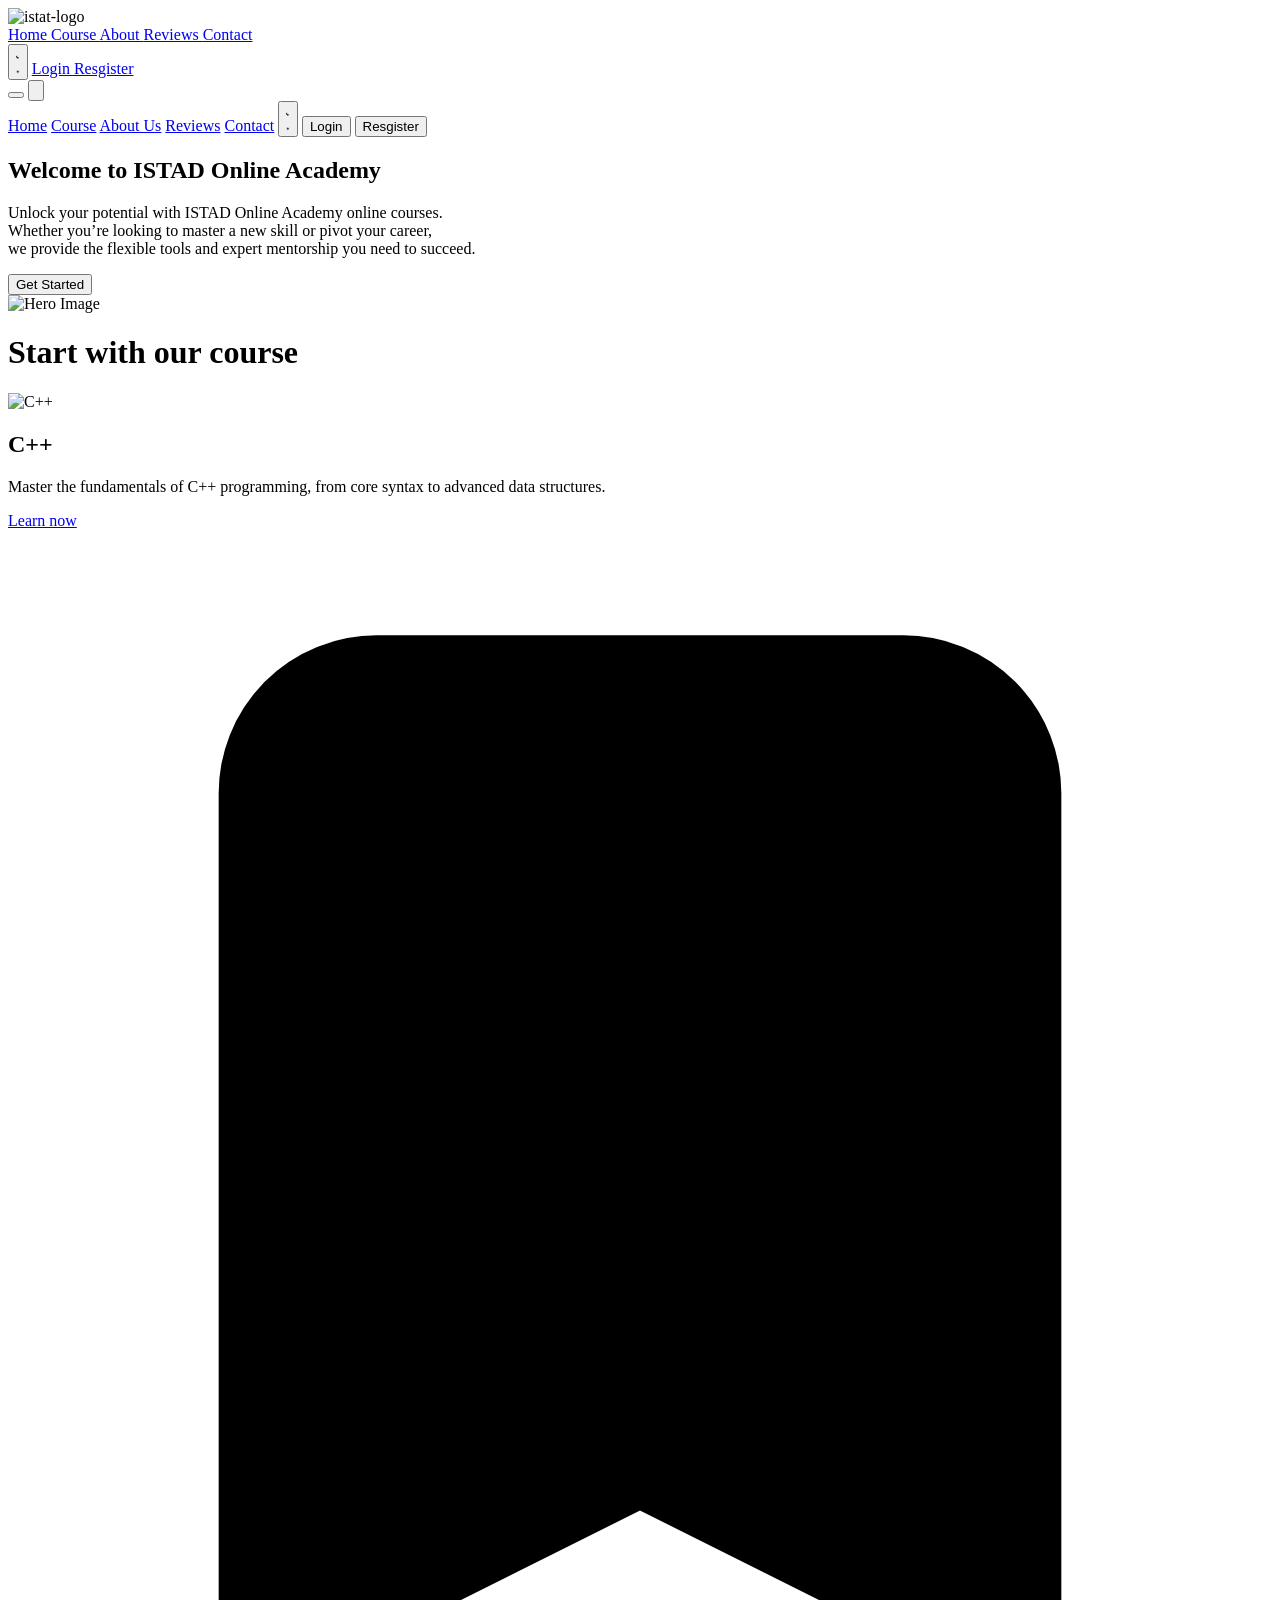
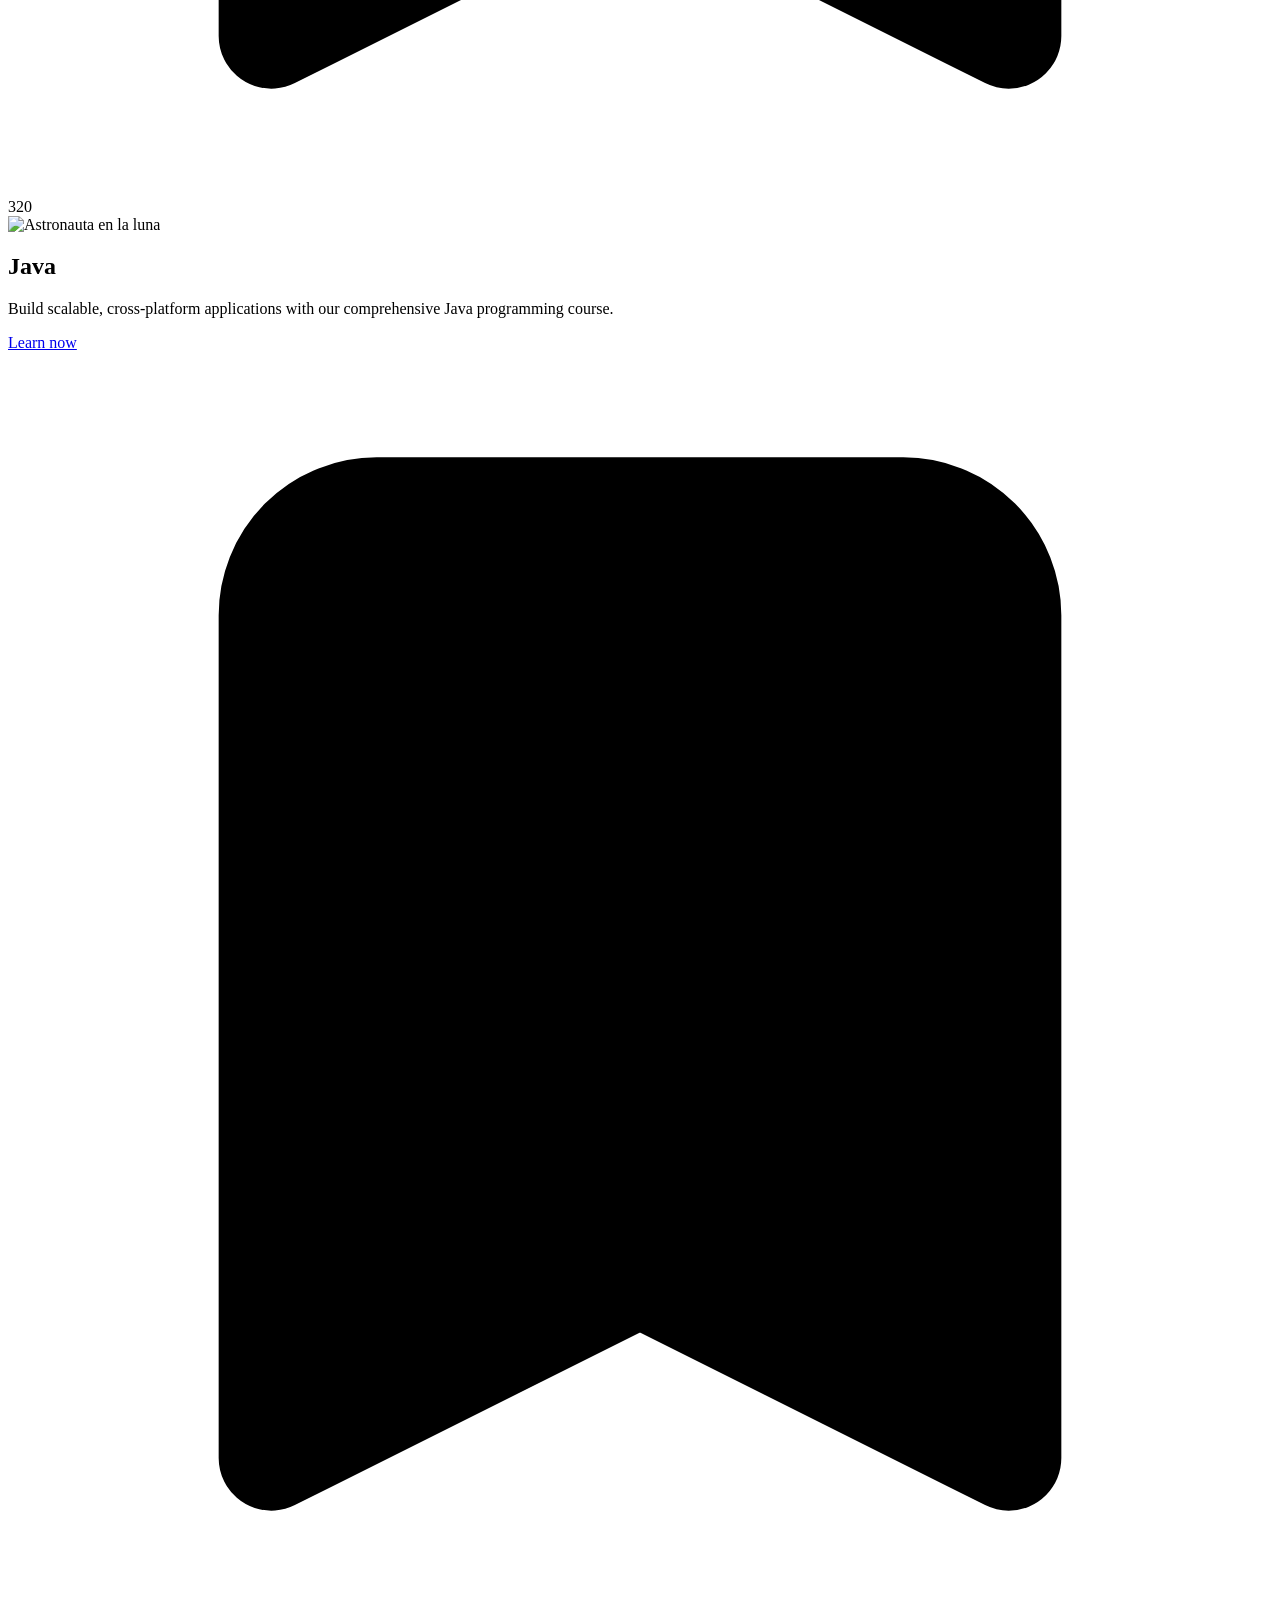
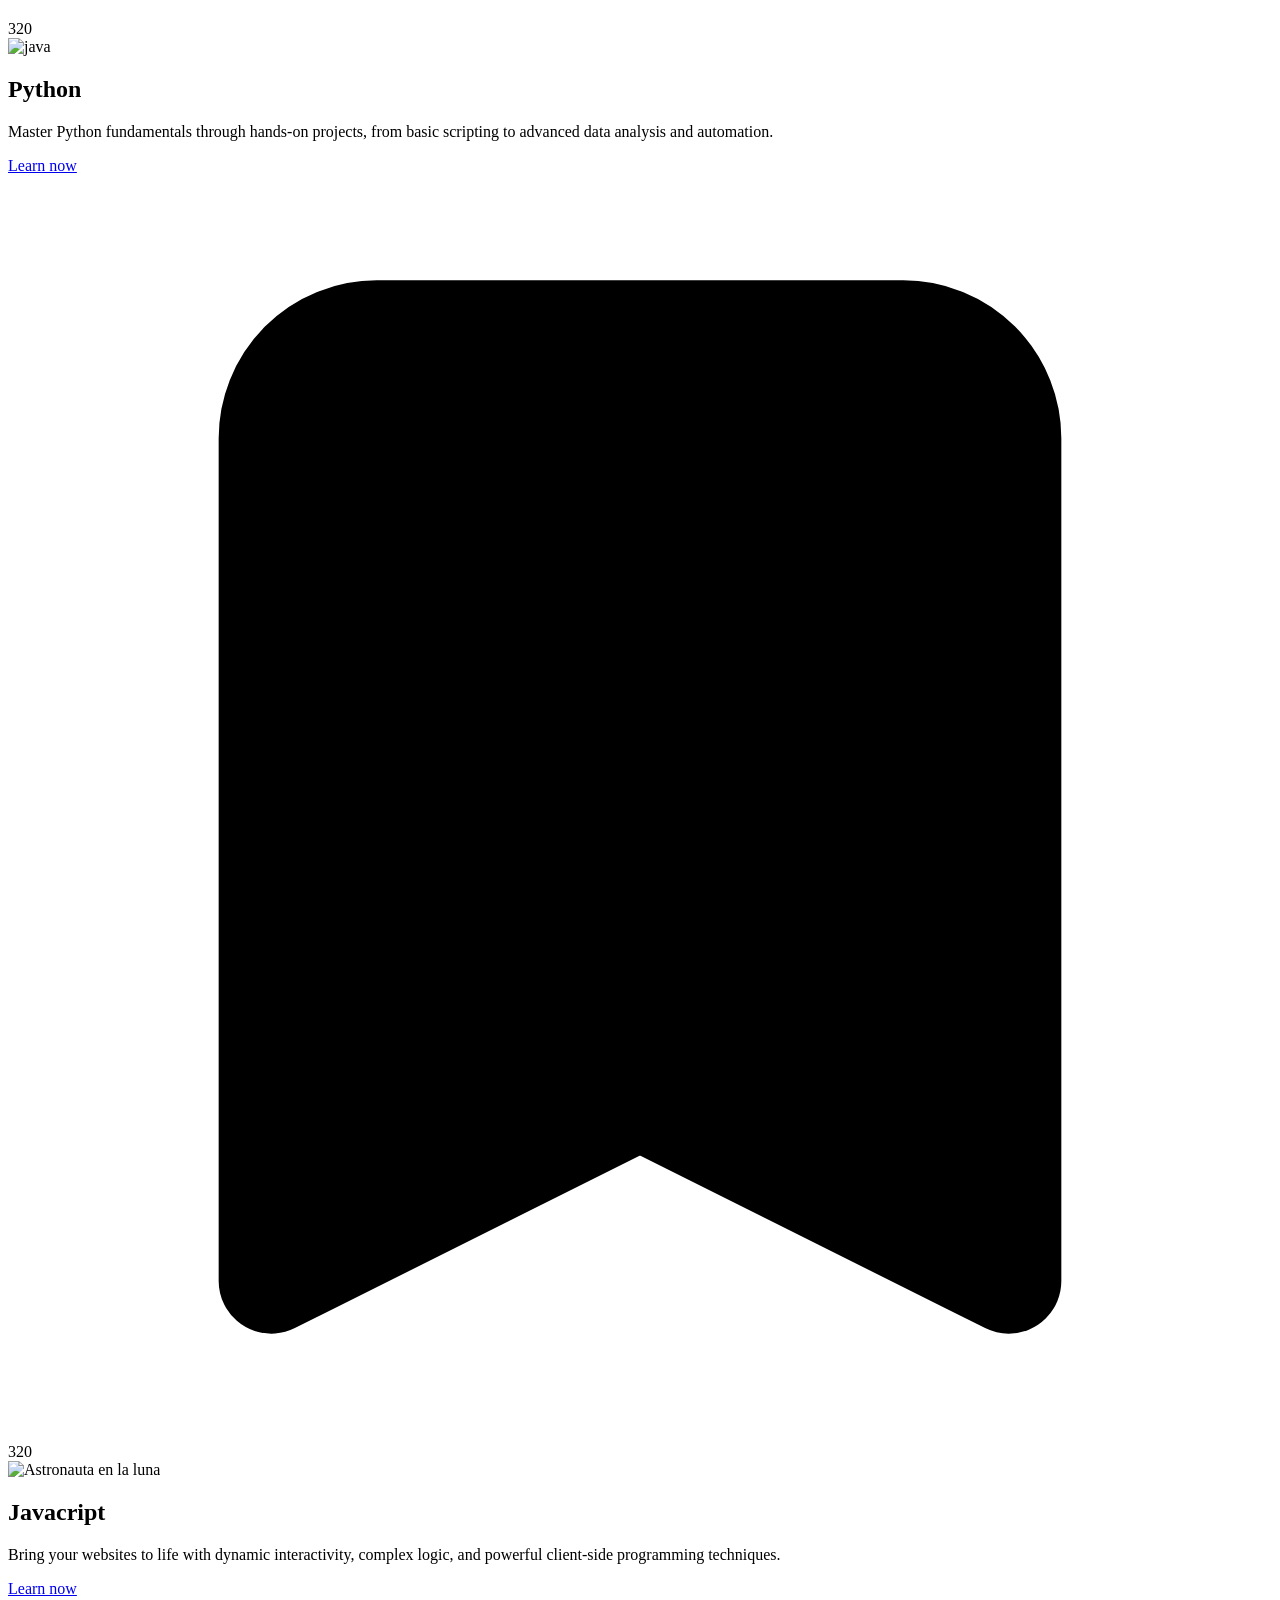
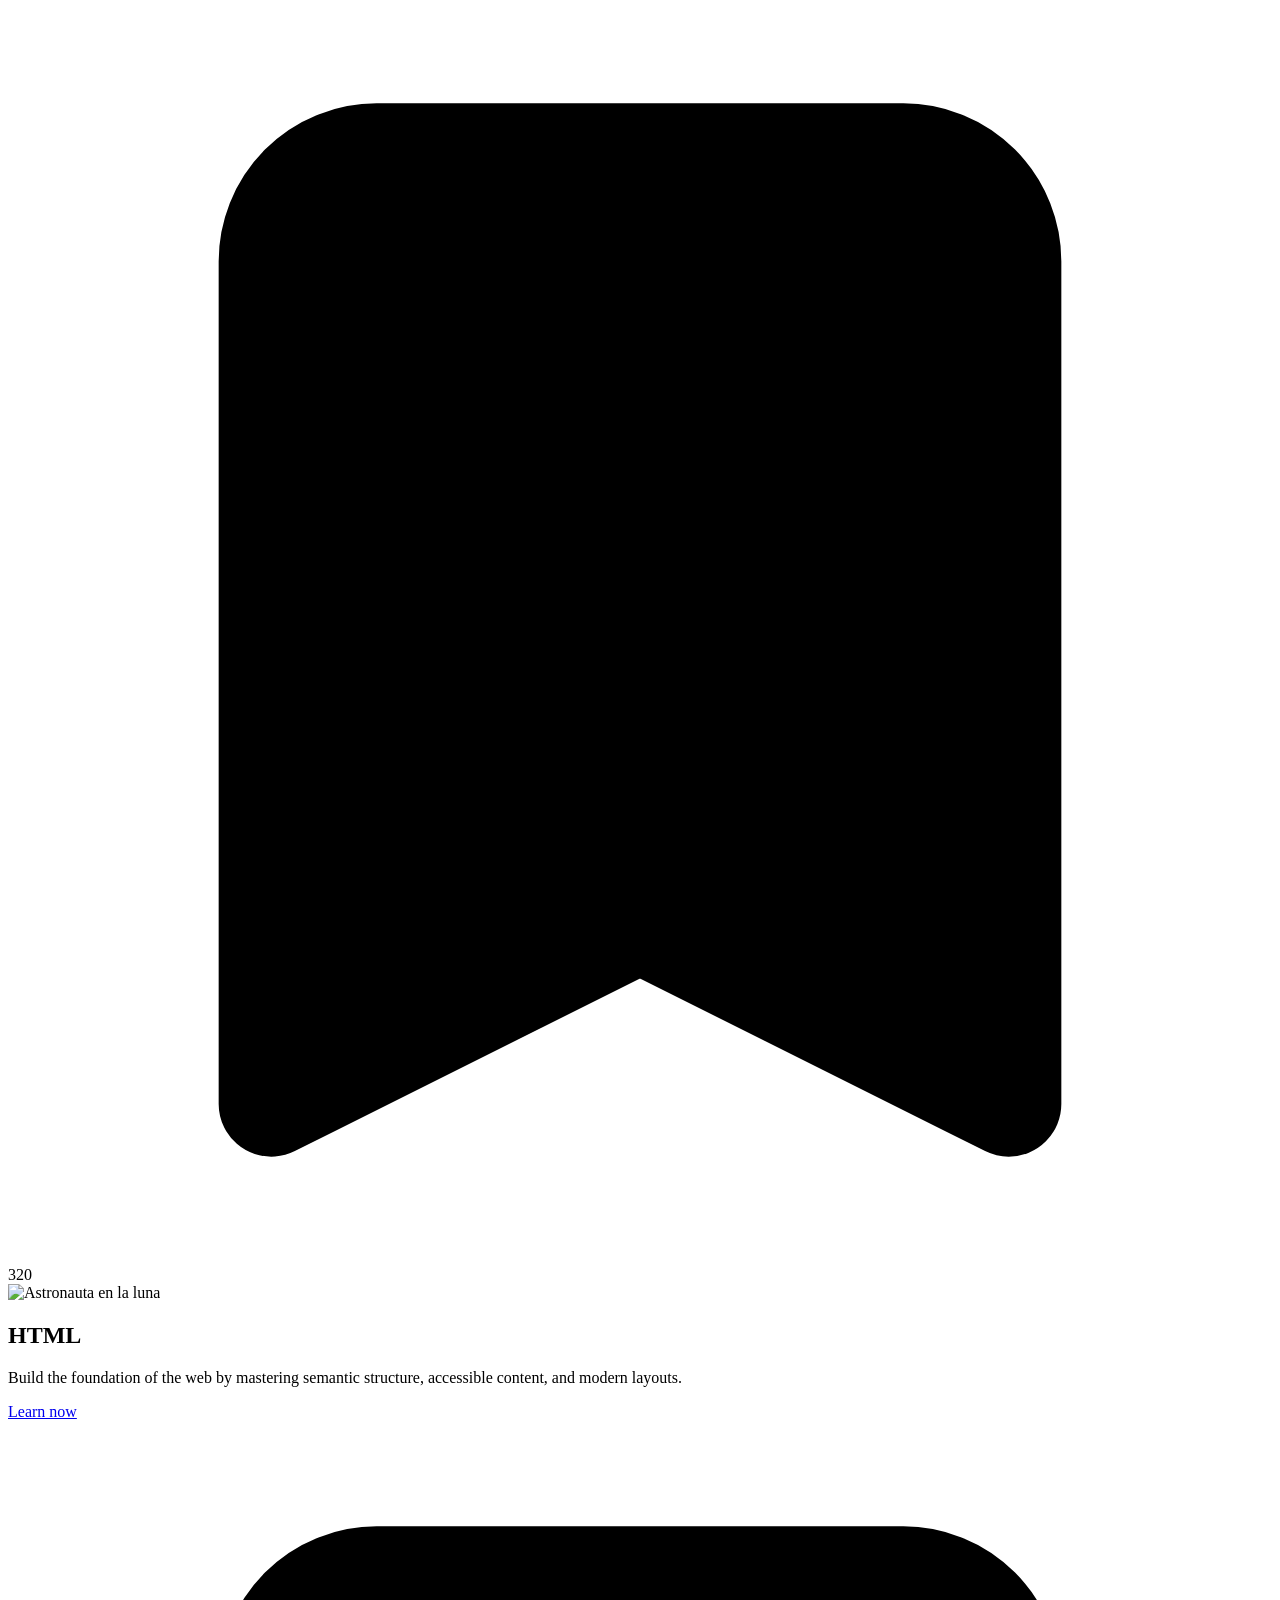
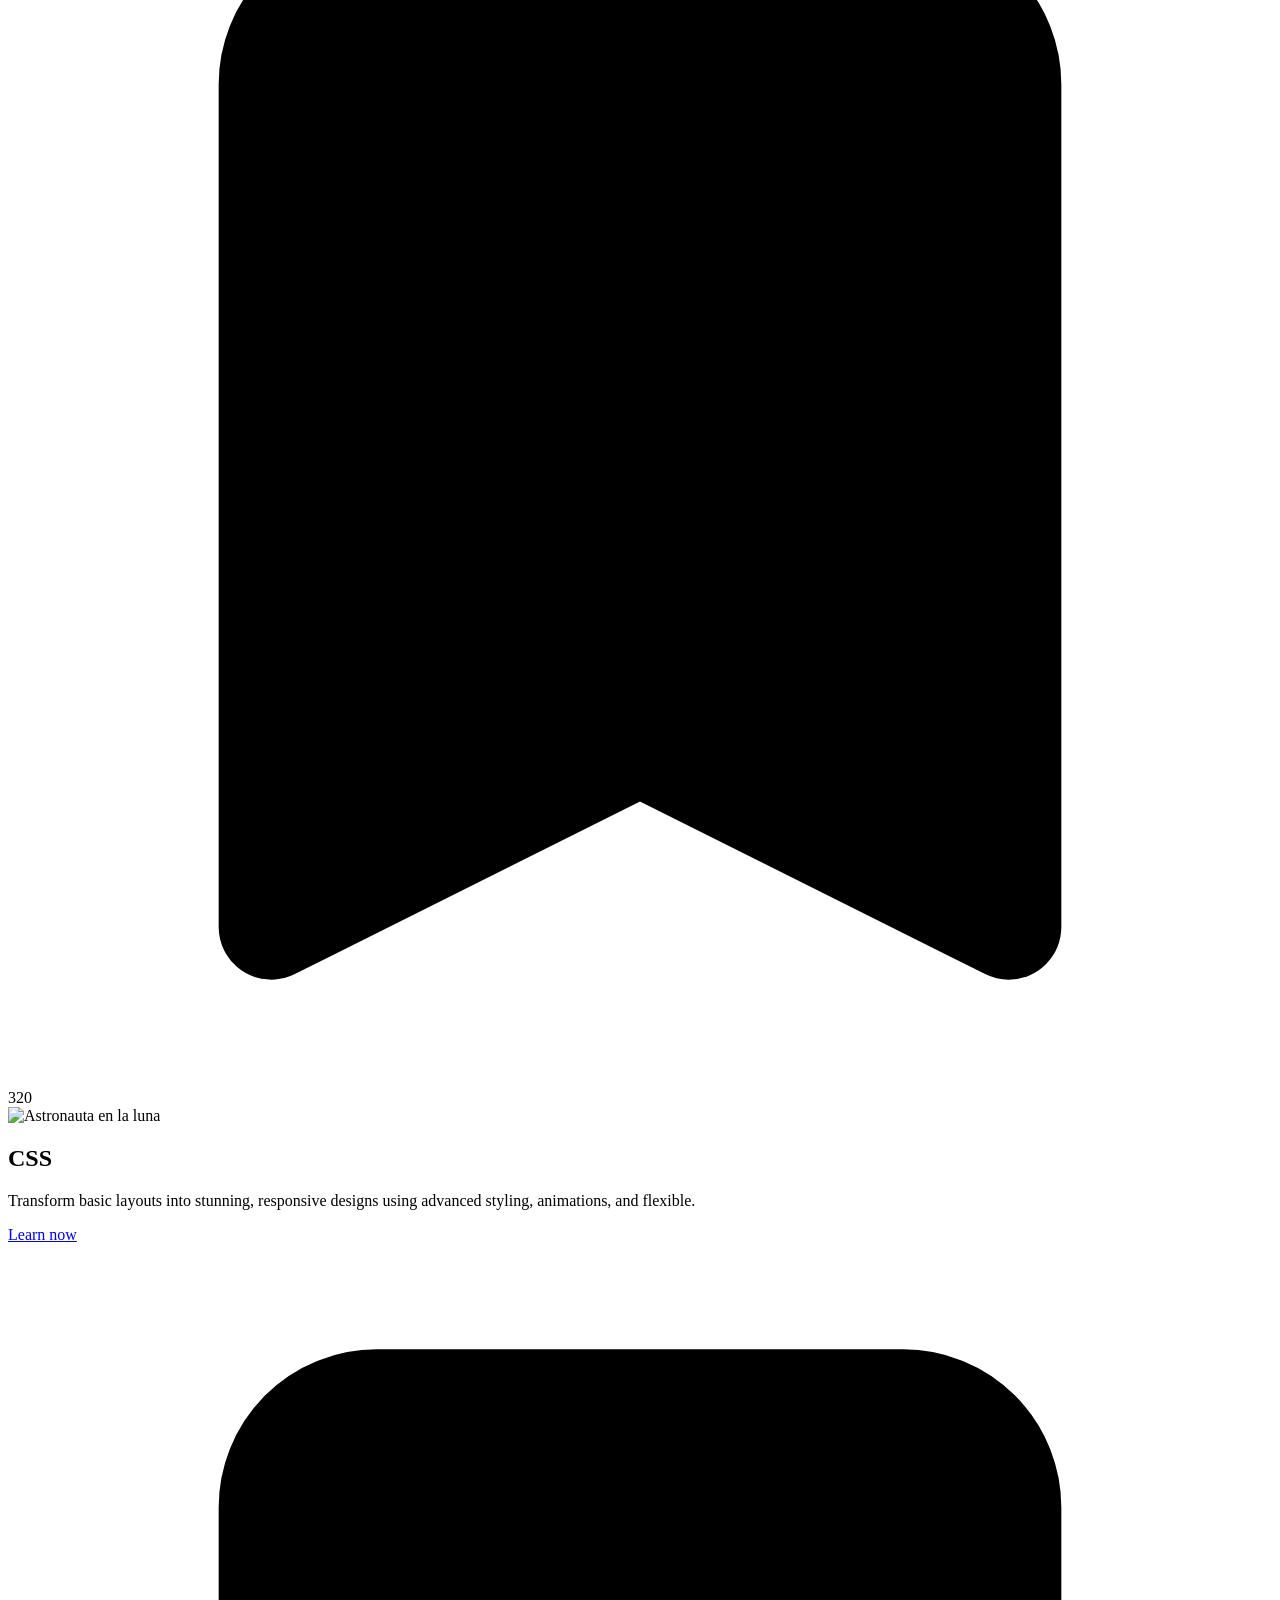
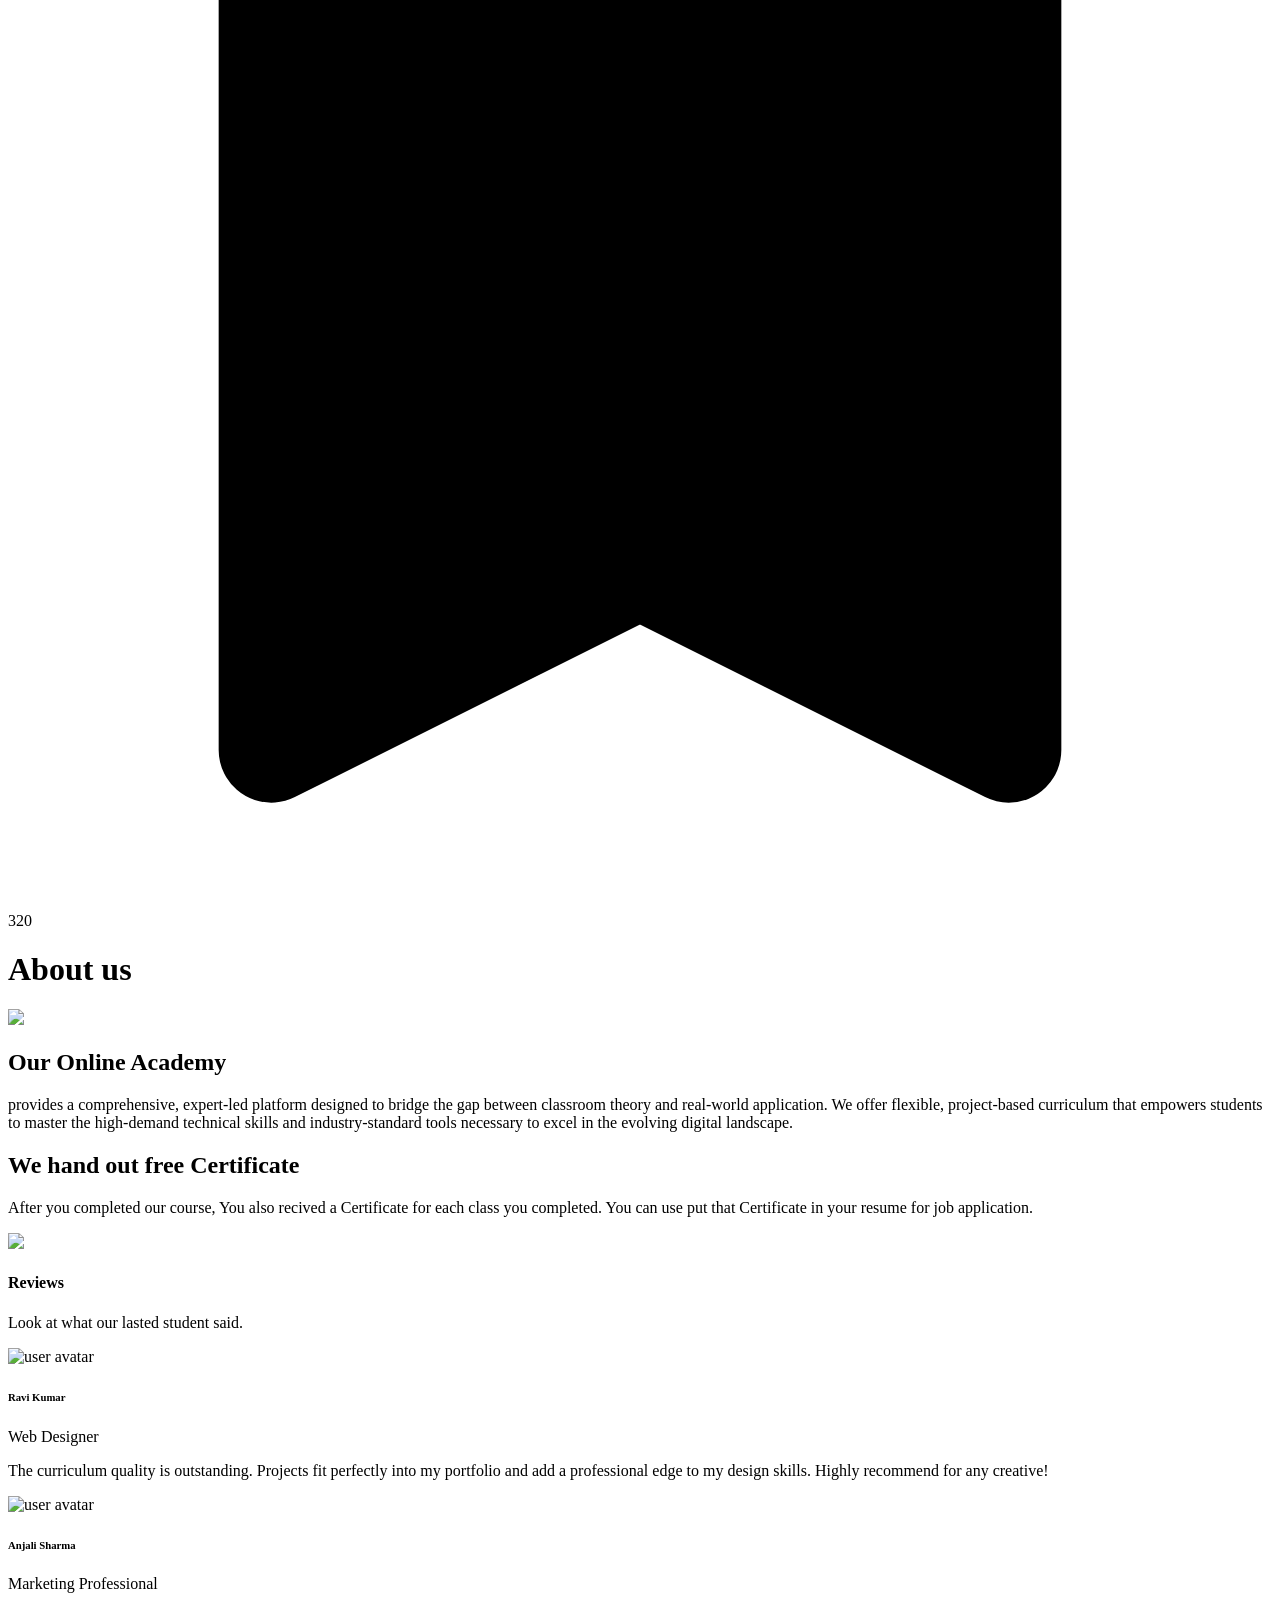
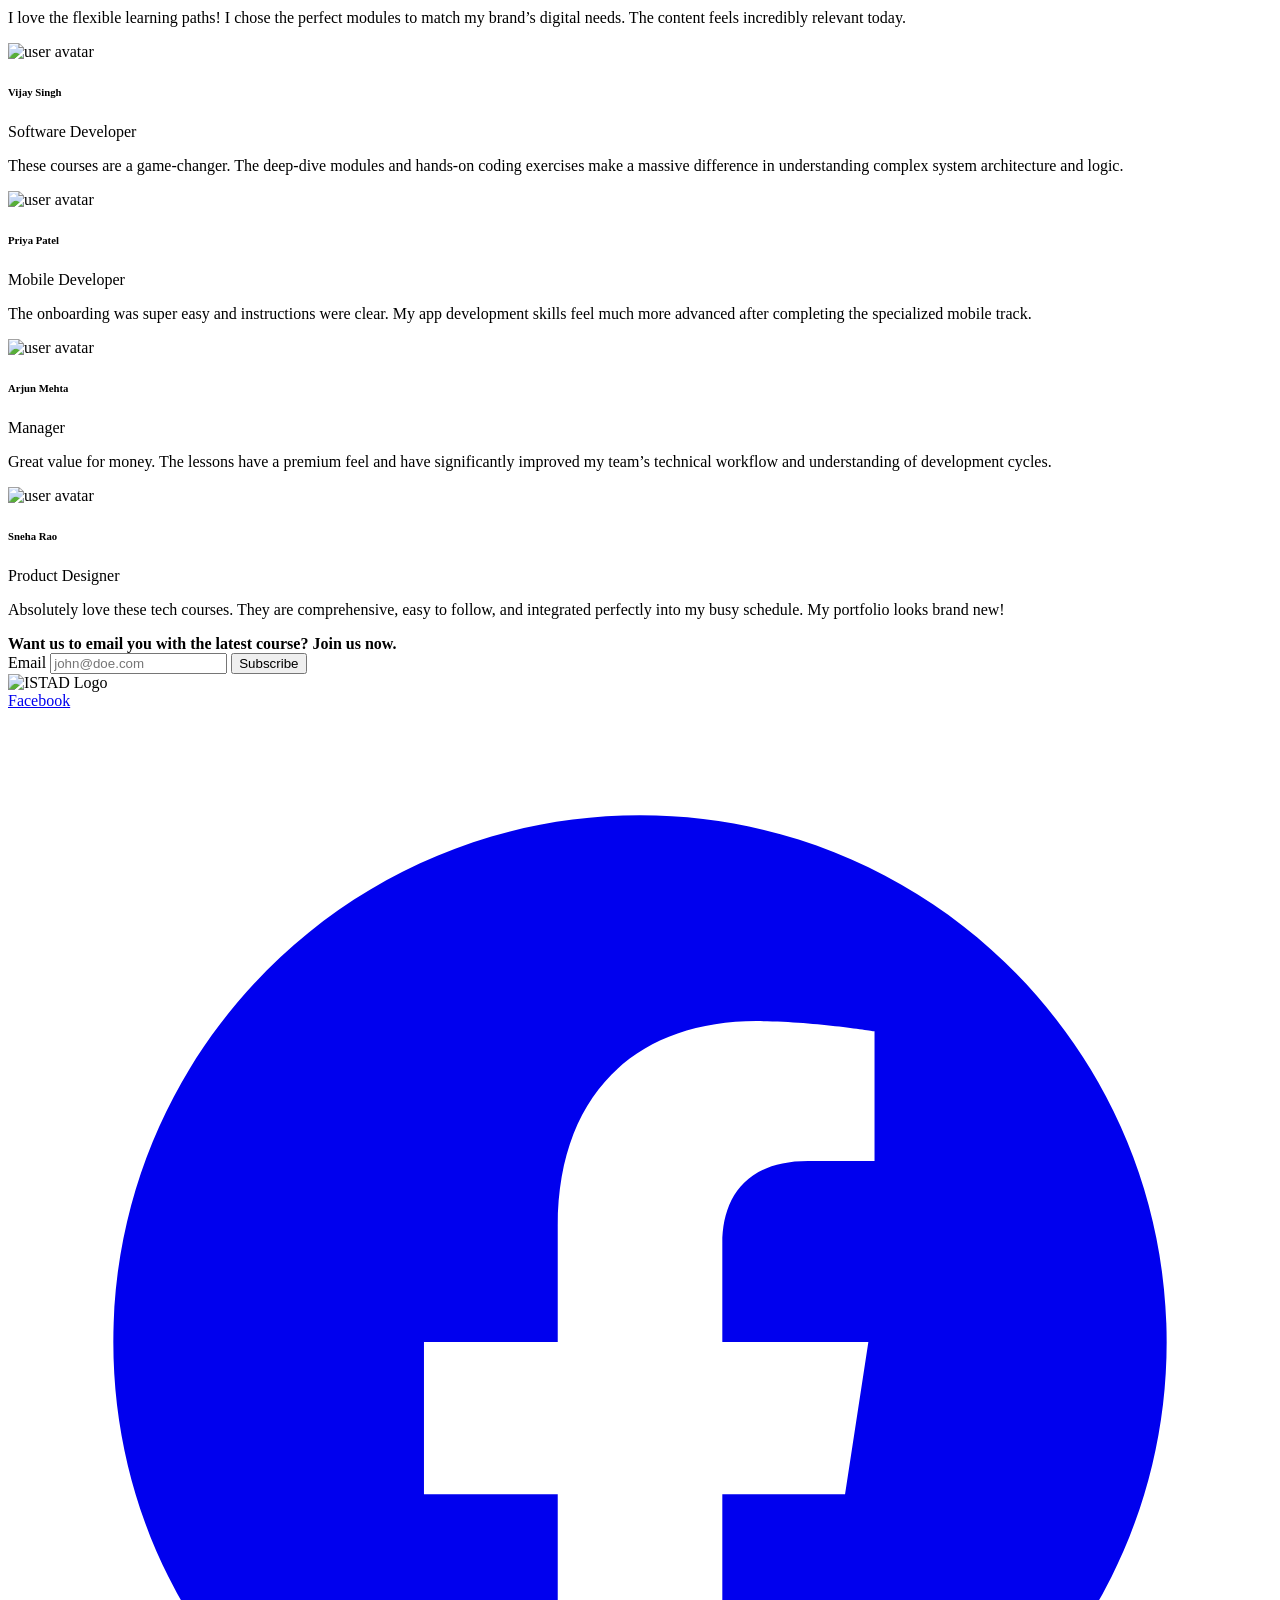
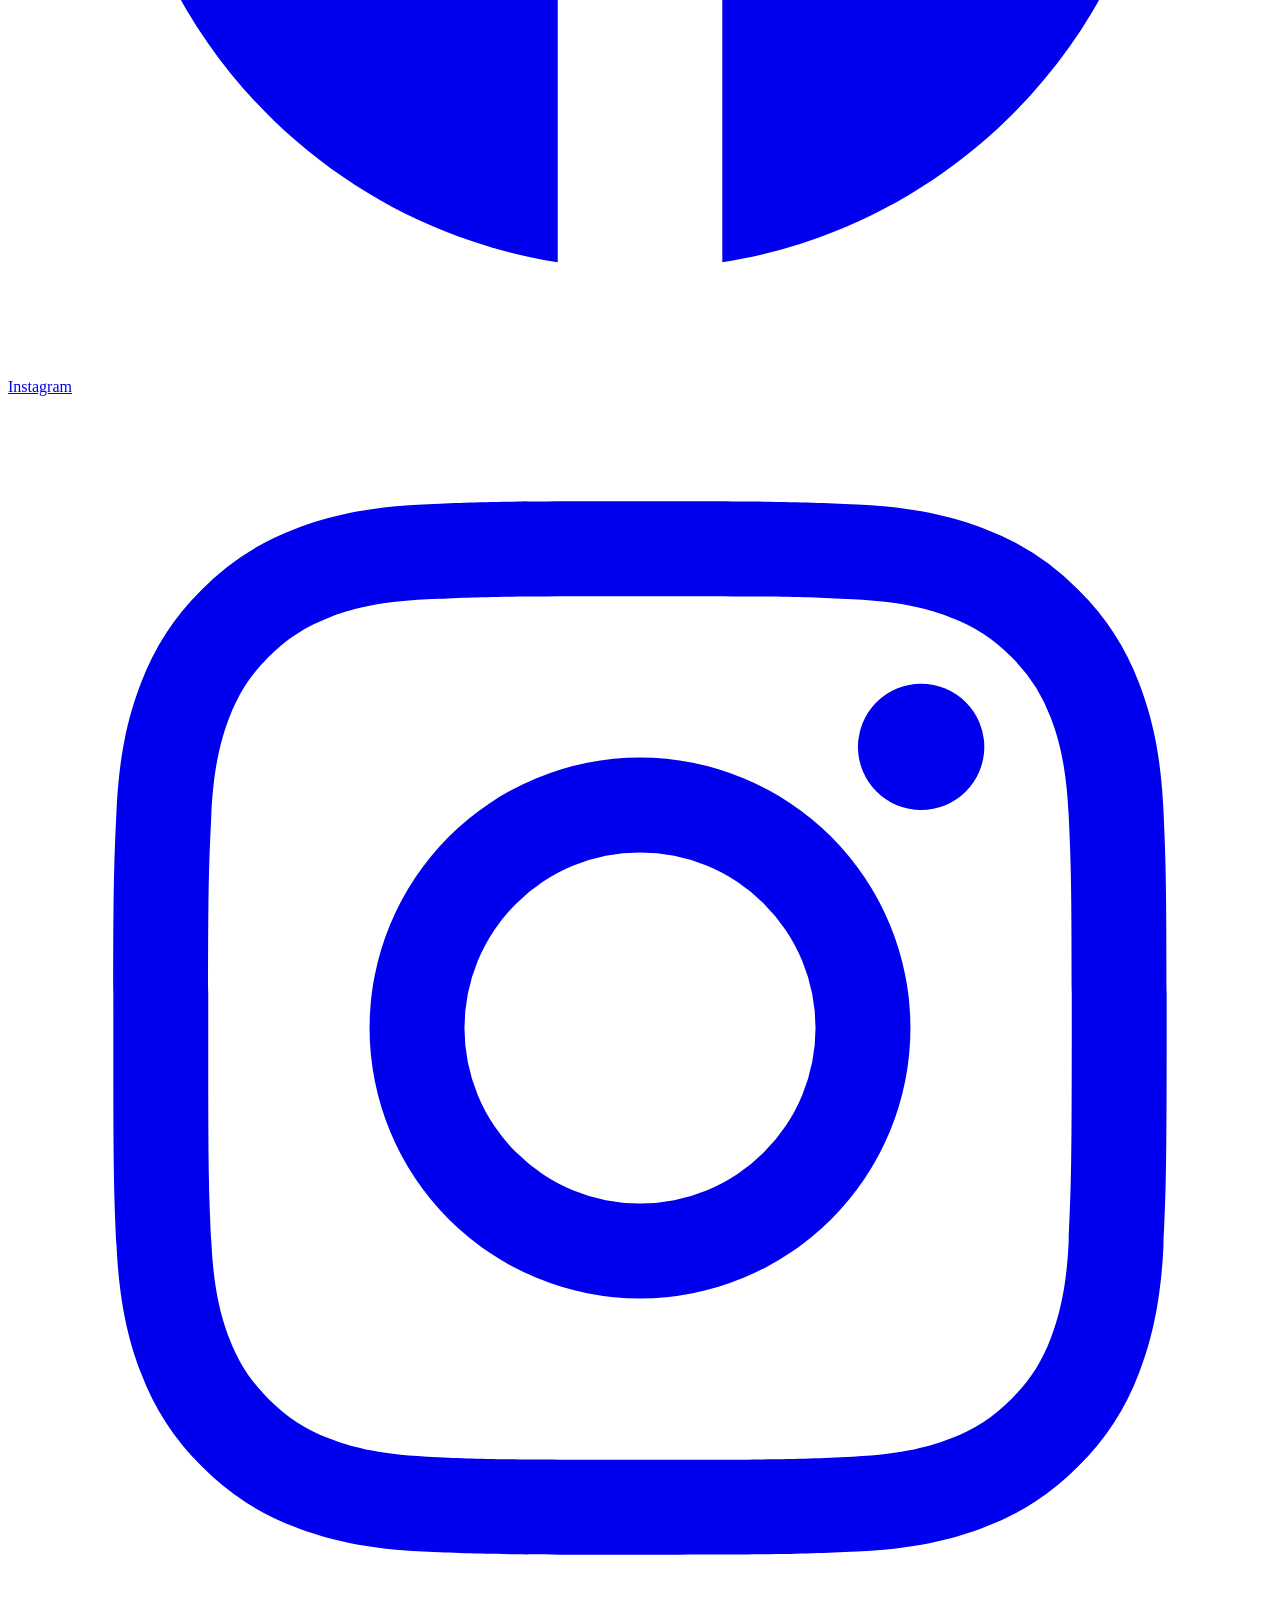
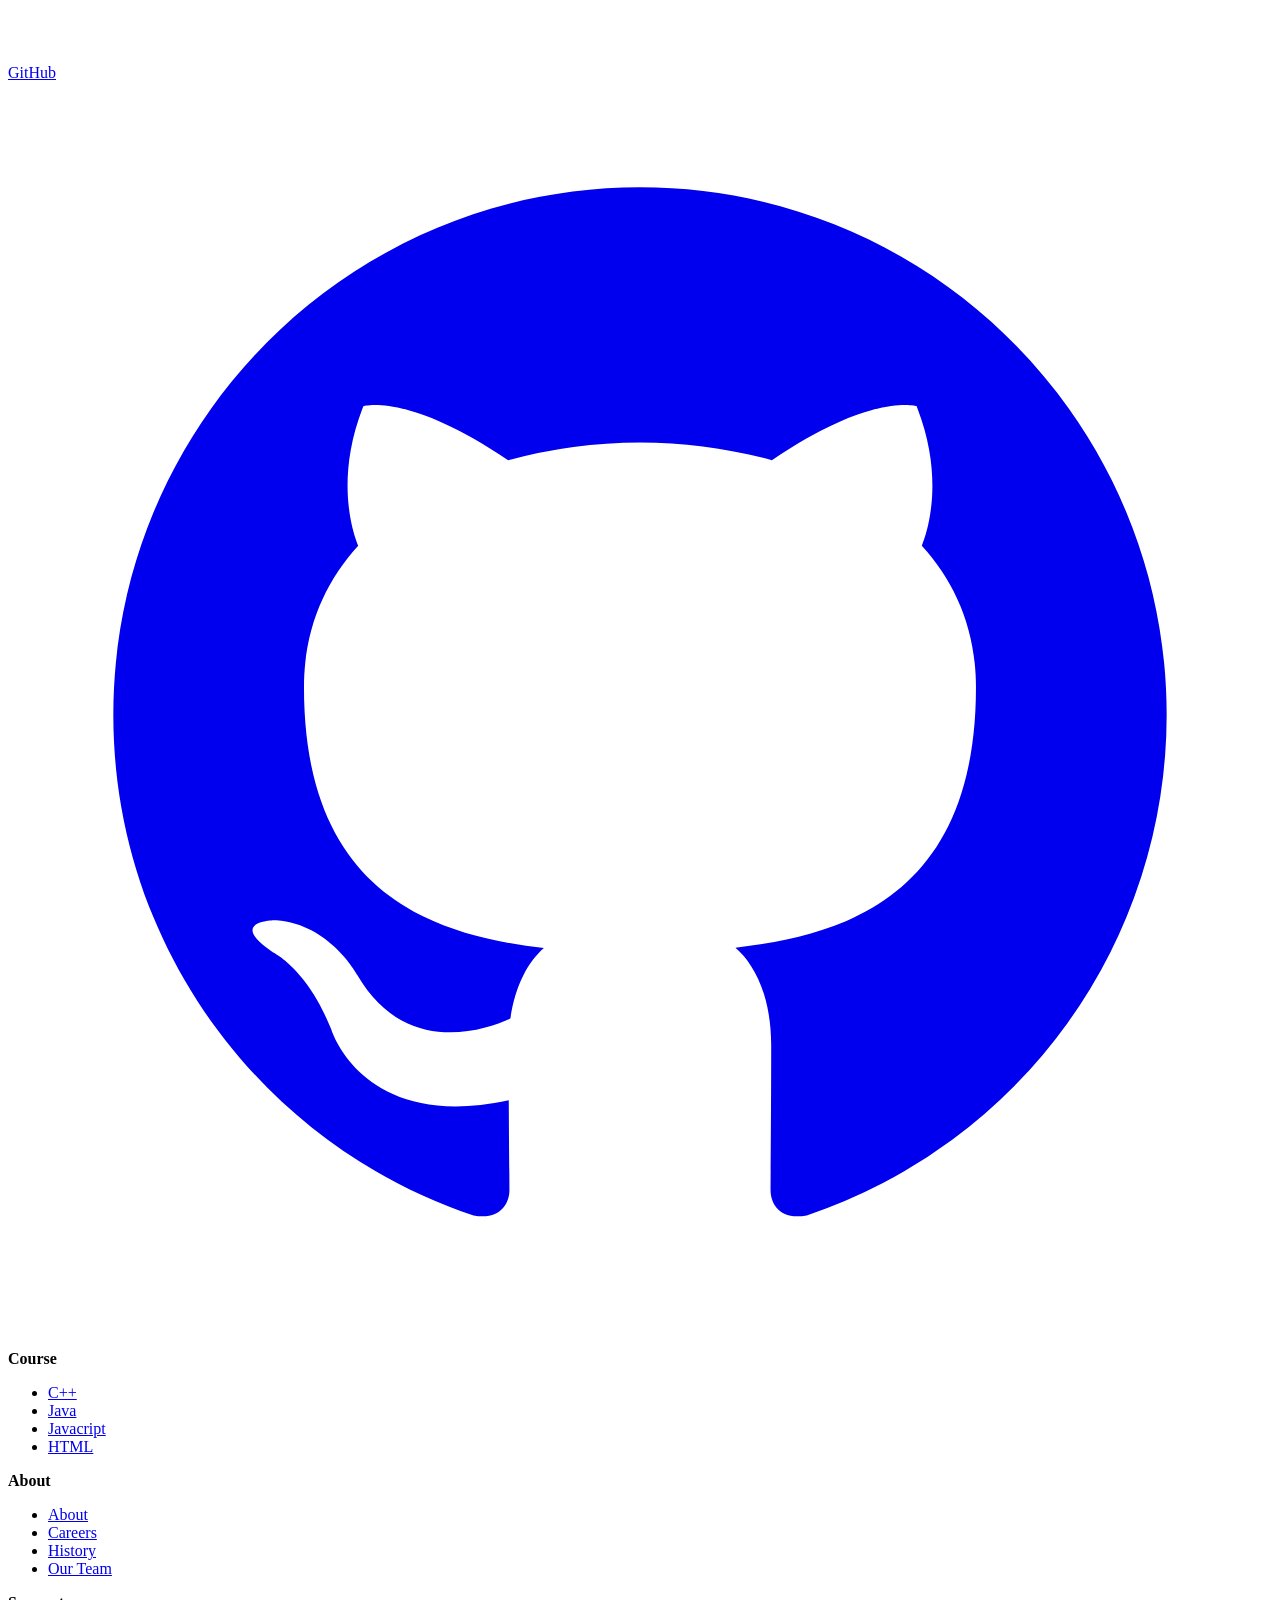
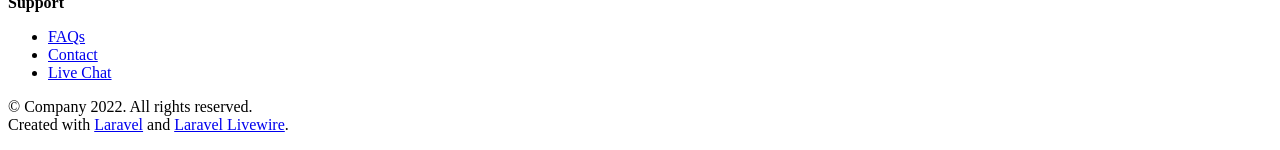
==== index.html @ a505c569 "desploy netify" ====
<!DOCTYPE html>
<html lang="en">
<head>
  <meta charset="UTF-8">
  <meta name="viewport" content="width=device-width, initial-scale=1.0">
  <meta property="og:title" content="HTML Lesson" />
    <meta property="og:description" content="A simple HTML page" />
    <meta
      property="og:image"
      content="blob:https://gemini.google.com/63c48e3a-af66-4c9d-92d9-5f8949923d84"/>
  <title>ISTAD Online Academy</title>
    <link href="./src/output.css" rel="stylesheet">
  <link rel="shortcut icon" href="./img/Screenshot 2026-04-05 172641.png" type="image/x-icon">
  <link rel="preconnect" href="https://fonts.googleapis.com">
  <link rel="preconnect" href="https://fonts.gstatic.com" crossorigin>
  <link href="https://fonts.googleapis.com/css2?family=Quicksand:wght@300..700&display=swap" rel="stylesheet">
  <style>
    html {
        scroll-behavior: smooth;
    }
    #right {
        animation: scrolling linear;
        animation-timeline: view();
        animation-range: entry 0% cover 30%;
    }
    #about, #left {
        animation: scrolling2 linear;
        animation-timeline: view();
        animation-range: entry 0% cover 30%;
    }
    #course, #middle {
        animation: scrolling3 linear;
        animation-timeline: view();
        animation-range: entry 0% cover 30%;
    }
    #main, #about, #Contact {
        scroll-margin-top: 100px;
    }
    
    @keyframes scrolling {
            from {
                opacity: 0;
                transform: translateX(-150px);
            }
            to {
                opacity: 1;
                transform: translateX(0px);
            }
    }
    @keyframes scrolling2 {
            from {
                opacity: 0;
                transform: translateX(150px);
            }
            to {
                opacity: 1;
                transform: translateX(0px);
            }
    }
    @keyframes scrolling3 {
        from {
            opacity: 0;
            scale: 0.5;
        }
        to {
            opacity: 1;
            scale: 1;
        }
    }
  </style>
  <script>
    // Apply saved theme BEFORE page loads
    if (localStorage.getItem('theme') === 'dark') {
      document.documentElement.classList.add('dark');
    }
  </script>
   <script>
    function toggleDarkMode() {
      const html = document.documentElement;

      html.classList.toggle('dark');

      if (html.classList.contains('dark')) {
        localStorage.setItem('theme', 'dark');
      } else {
        localStorage.setItem('theme', 'light');
      }
    }
  </script>
<script>
    document.addEventListener('DOMContentLoaded', () => {
        // Mobile menu toggle
        const mobileMenuBtn = document.getElementById('mobile-menu-btn');
        const mobileMenu = document.getElementById('mobile-menu');

        mobileMenuBtn.addEventListener('click', () => {
            mobileMenu.classList.toggle('hidden');
        });

        // Smooth scroll effect for header
        let lastScroll = 0;
        const header = document.querySelector('header');

        window.addEventListener('scroll', () => {
            const currentScroll = window.pageYOffset;
            if (currentScroll > 100) {
                header.classList.add('shadow-xl');
            } else {
                header.classList.remove('shadow-xl');
            }
            lastScroll = currentScroll;
        });

        // Add some interactive animations
        document.querySelectorAll('a').forEach(link => {
            link.addEventListener('mouseenter', function() {
                this.style.transform = 'translateY(-1px)';
            });
            link.addEventListener('mouseleave', function() {
                this.style.transform = 'translateY(0)';
            });
        });
    });
</script>
</head>
<body class=" text-black dark:text-white dark:bg-gray-900 transition-colors duration-300">
    <!-- Nav bar section -->
    <header class="relative bg-white/80 backdrop-blur-lg border-b border-gray-200/50 sticky top-0 z-50 shadow-lg shadow-black/5 dark:bg-gray-900 transition-colors duration-300">
        <div class="absolute inset-0 bg-gradient-to-r from-blue-500/5 to-purple-500/5"></div>
            <nav class="relative max-w-7xl mx-auto px-4 sm:px-6 lg:px-8">
                <div class="flex items-center justify-between h-16">
                    <!-- Logo -->
                    <div class="flex items-center space-x-3">
                        <div class="hover:scale-105 duration-300 cursor-pointer">
                            <img src="./img/istad-logo1.png" alt="istat-logo" class="w-28">
                        </div>  
                    </div>    
                    <!-- Desktop Navigation -->
                    <div class="hidden md:flex items-center space-x-8 ml-10">
                        <a href="#" class="text-gray-700 hover:text-blue-600 dark:text-white font-medium transition-colors duration-200 relative group">
                            Home
                            <span class="absolute -bottom-1 left-0 w-0 h-0.5 bg-blue-600 transition-all duration-300 group-hover:w-full"></span>
                        </a>
                        <a href="./html/course.html" class="text-gray-700 hover:text-blue-600 dark:text-white font-medium transition-colors duration-200 relative group">
                            Course
                            <span class="absolute -bottom-1 left-0 w-0 h-0.5 bg-blue-600 transition-all duration-300 group-hover:w-full"></span>
                        </a>
                        <a href="./html/aboutus.html" class="text-gray-700 hover:text-blue-600 dark:text-white font-medium transition-colors duration-200 relative group">
                            About
                            <span class="absolute -bottom-1 left-0 w-0 h-0.5 bg-blue-600 transition-all duration-300 group-hover:w-full"></span>
                        </a>
                        <a href="./html/reviews.html" class="text-gray-700 hover:text-blue-600 dark:text-white font-medium transition-colors duration-200 relative group">
                            Reviews
                            <span class="absolute -bottom-1 left-0 w-0 h-0.5 bg-blue-600 transition-all duration-300 group-hover:w-full"></span>
                        </a>
                        <a href="#Contact" class="text-gray-700 hover:text-blue-600 dark:text-white font-medium transition-colors duration-200 relative group">
                            Contact
                            <span class="absolute -bottom-1 left-0 w-0 h-0.5 bg-blue-600 transition-all duration-300 group-hover:w-full"></span>
                        </a>
                        
                    </div>
                    <div class="hidden md:flex items-center space-x-16 ml-auto">
                        <button onclick="toggleDarkMode()"
                            class="hidden md:flex m-0 h-12 w-12 rounded-lg p-2 transition cursor-pointer relative group">

                            <!-- Moon -->
                            <svg class="fill-violet-700 block dark:hidden" viewBox="0 0 20 20">
                            <path d="M17.293 13.293A8 8 0 016.707 2.707a8.001 8.001 0 1010.586 10.586z"/>
                            </svg>

                            <!-- Sun -->
                            <svg class="fill-yellow-500 hidden dark:block" viewBox="0 0 20 20">
                            <path d="M10 2a1 1 0 011 1v1a1 1 0 11-2 0V3a1 1 0 011-1zm4 8a4 4 0 11-8 0 4 4 0 018 0zm-.464 4.95l.707.707a1 1 0 001.414-1.414l-.707-.707a1 1 0 00-1.414 1.414zm2.12-10.607a1 1 0 010 1.414l-.706.707a1 1 0 11-1.414-1.414l.707-.707a1 1 0 011.414 0zM17 11a1 1 0 100-2h-1a1 1 0 100 2h1zm-7 4a1 1 0 011 1v1a1 1 0 11-2 0v-1a1 1 0 011-1zM5.05 6.464A1 1 0 106.465 5.05l-.708-.707a1 1 0 00-1.414 1.414l.707.707zm1.414 8.486l-.707.707a1 1 0 01-1.414-1.414l.707-.707a1 1 0 011.414 1.414zM4 11a1 1 0 100-2H3a1 1 0 000 2h1z"/>
                            </svg>
                        </button>
                        <a href="./html/login.html" class="bg-white/15 text-black font-bold py-3 px-5 m-2 rounded-lg hover:bg-indigo-700 hover:text-white hover:shadow-2xl hover:scale-90 transition duration-300 cursor-pointer dark:text-white relative group">
                            Login   
                            <span class="absolute -bottom-1 left-0 w-0 h-0.5 bg-blue-600 transition-all duration-300 group-hover:w-full"></span>
                        </a>
                        <a href="./html/register.html" class="bg-white/15 text-black font-bold py-3 px-5 rounded-lg hover:bg-indigo-700 hover:text-white hover:shadow-2xl hover:scale-90 transition duration-300 cursor-pointer dark:text-white relative group">
                            Resgister 
                            <span class="absolute -bottom-1 left-0 w-0 h-0.5 bg-blue-600 transition-all duration-300 group-hover:w-full"></span>
                        </a>
                    </div>  
                    <!-- CTA Button & Mobile Menu -->
                    <div class="flex items-center space-x-6">
                        <button class="hidden md:block transition-all duration-300 shadow-lg hover:shadow-xl hover:scale-105 transform">
                        </button> 
                        <!-- Mobile menu button -->
                        <button id="mobile-menu-btn" class="md:hidden p-2 rounded-lg text-gray-700 hover:bg-gray-100 transition-colors duration-200">
                            <svg class="w-6 h-6" fill="none" stroke="currentColor" viewBox="0 0 24 24">
                                <path stroke-linecap="round" stroke-linejoin="round" stroke-width="2" d="M4 6h16M4 12h16M4 18h16"></path>
                            </svg>
                        </button>
                    </div>
                </div>
                
                <!-- Mobile Navigation -->
                <div id="mobile-menu" class="md:hidden hidden absolute top-full left-0 right-0 bg-white/95 backdrop-blur-lg border-b border-gray-200/50 shadow-lg animate-slide-down dark:bg-gray-900 transition-colors duration-300">
                    <div class="px-4 py-6 space-y-2">
                        <a href="#" class="block text-gray-700 hover:text-blue-600 dark:text-white font-medium py-2 transition-colors duration-200">Home</a>
                        <a href="./html/course.html" class="block text-gray-700 hover:text-blue-600 dark:text-white font-medium py-2 transition-colors duration-200">Course</a>
                        <a href="./html/aboutus.html" class="block text-gray-700 hover:text-blue-600 dark:text-white font-medium py-2 transition-colors duration-200">About Us</a>
                        <a href="./html/reviews.html" class="block text-gray-700 hover:text-blue-600 dark:text-white font-medium py-2 transition-colors duration-200">Reviews</a>
                        <a href="#Contact" class="block text-gray-700 hover:text-blue-600 dark:text-white font-medium py-2 transition-colors duration-200">Contact</a>
                        
                        <button onclick="toggleDarkMode()"
                            class="sm:block flex h-12 w-12 rounded-lg p-2 hover:bg-gray-100 dark:hover:bg-gray-700 transition cursor-pointer">

                            <!-- Moon -->
                            <svg class="fill-violet-700 block dark:hidden" viewBox="0 0 20 20">
                            <path d="M17.293 13.293A8 8 0 016.707 2.707a8.001 8.001 0 1010.586 10.586z"/>
                            </svg>

                            <!-- Sun -->
                            <svg class="fill-yellow-500 hidden dark:block" viewBox="0 0 20 20">
                            <path d="M10 2a1 1 0 011 1v1a1 1 0 11-2 0V3a1 1 0 011-1zm4 8a4 4 0 11-8 0 4 4 0 018 0zm-.464 4.95l.707.707a1 1 0 001.414-1.414l-.707-.707a1 1 0 00-1.414 1.414zm2.12-10.607a1 1 0 010 1.414l-.706.707a1 1 0 11-1.414-1.414l.707-.707a1 1 0 011.414 0zM17 11a1 1 0 100-2h-1a1 1 0 100 2h1zm-7 4a1 1 0 011 1v1a1 1 0 11-2 0v-1a1 1 0 011-1zM5.05 6.464A1 1 0 106.465 5.05l-.708-.707a1 1 0 00-1.414 1.414l.707.707zm1.414 8.486l-.707.707a1 1 0 01-1.414-1.414l.707-.707a1 1 0 011.414 1.414zM4 11a1 1 0 100-2H3a1 1 0 000 2h1z"/>
                            </svg>
                        </button>
                        <a href="./html/login.html"><button class="w-full bg-white/15 text-black font-bold py-3 px-5  rounded-lg hover:bg-indigo-700 hover:text-white dark:text-white hover:shadow-2xl hover:scale-90 cursor-pointer transition-all duration-300 shadow-lg mt-4">
                            Login
                        </button></a>
                        <a href="./html/register.html"><button class="w-full bg-white/15 text-black font-bold py-3 px-5  rounded-lg hover:bg-indigo-700 hover:text-white
                        dark:text-white hover:shadow-2xl hover:scale-90 cursor-pointer transition-all duration-300 shadow-lg mt-4">
                            Resgister
                        </button></a>
                    </div>
                </div>
            </nav>
        </div>      
    </header>
    
  <!-- Hero Section -->
<div class="py-32 px-6 bg-gradient-to-b via-purple-500 dark:bg-gray-900 transition-colors duration-300">
    <div class="container mx-auto flex flex-col md:flex-row justify-between items-center">
        <div class="md:w-1/2 mb-10 md:mb-0">
            <h2 class="text-4xl text-black font-extrabold font-stretch-50% leading-tight mb-4 dark:text-white transition-colors duration-300">Welcome to ISTAD Online Academy</h2>
            <p class="text-xl text-black font-Quicksand mb-4 dark:text-white transition-colors duration-300">Unlock your potential with ISTAD Online Academy online courses. <br> Whether you’re looking to master a new skill or pivot your career,<br> we provide the flexible tools and expert mentorship you need to succeed.</p>
            <a href="./html/course.html"><button class="bg-white/15 text-black font-bold py-3 px-5 rounded-lg hover:bg-indigo-700 hover:text-white hover:shadow-2xl hover:scale-90 transition duration-300 cursor-pointer dark:text-white">Get Started</button></a>
        </div>
        <div class="md:w-1/2">
            <img src="https://images.unsplash.com/photo-1542831371-29b0f74f9713" alt="Hero Image" class="w-full rounded-xl shadow-2xl hover:shadow-2xl hover:scale-105 transition duration-300">
        </div>
    </div>

    <!-- main section -->
    <div id="main" class="space-y-10">
        <div class="text-center mt-50" id="course">
            <h1 class="text-6xl font-extrabold tracking-wide text-center uppercase">Start with our course</h1>
        </div>
        <div class=" flex items-center justify-center p-6">
            <div class="grid grid-cols-1 md:grid-cols-2 lg:grid-cols-3 gap-24 max-w-7xl w-full">

                <!-- Row 1 -->
                <div class="relative bg-gray-300 rounded-[2rem] overflow-hidden shadow-2xl transition-transform-color hover:scale-[1.01] duration-300 w-full max-w-sm mx-auto group cursor-pointer dark:bg-gray-900 h-[460px]" id="right">
                    
                    <!-- Image 1 -->
                    <div class="absolute inset-0 h-full w-full overflow-hidden">
                        <!-- Imagen de fondo con ZOOM más dramático -->
                            <img src="./img/C++.png"
                            alt="C++" 
                            class="w-full h-[85%] contrast-125 object-center opacity-200 transition-transform duration-700 ease-in-out group-hover:scale-110">

                        <div class="noise-overlay"></div>
                        <!-- Degradados -->
                        <div class="absolute inset-0 bg-gradient-to-b from-blue-800/10 via-transparent to-transparent"></div>
                        <div class="absolute inset-0 bg-gradient-to-t from-blue-800 to-transparent top-1/3"></div>
                    </div>

                    <!-- Contenido -->
                    <div class="relative z-10 flex flex-col justify-end h-full p-8 pt-72">
                        <h2 class="text-2xl font-bold text-white leading-tight mb-3 drop-shadow-md">
                            C++
                        </h2>
                        <p class="text-white leading-relaxed ">
                            Master the fundamentals of C++ programming, from core syntax to advanced data structures.
                        </p>

                        <!-- Footer -->
                        <div class="flex justify-between items-center text-[16px] font-semibold text-white pt-6">
                            <span class="opacity-100 cursor-pointer">
                            <a class="border border-white px-4 py-2 rounded-lg hover:bg-white hover:text-purple-600 transition" href="https://www.w3schools.com/cpp/default.asp" target="_blank">Learn now</a></span>
                    
                            <div class="flex items-center gap-1">
                                <svg xmlns="http://www.w3.org/2000/svg" class="h-4 w-4 text-green-500 fill-current" viewBox="0 0 24 24" stroke="currentColor" stroke-width="2">
                                    <path stroke-linecap="round" stroke-linejoin="round" d="M5 5a2 2 0 012-2h10a2 2 0 012 2v16l-7-3.5L5 21V5z" />
                                </svg>
                                <span class="text-white">320</span>
                            </div>
                        </div>
                    </div>
                </div>


                <!-- image 2 -->
                <div class="relative bg-gray-300 rounded-[2rem] overflow-hidden shadow-2xl transition-transform-color hover:scale-[1.01] duration-300 w-full max-w-sm mx-auto group cursor-pointer dark:bg-gray-900 h-[460px]" id="middle">
                    
                    <!-- Contenedor de Imagen -->
                    <div class="absolute inset-0 h-full w-full overflow-hidden">
                        <!-- Imagen de fondo con ZOOM más dramático -->
                        <img src="./img/java.png" 
                            alt="Astronauta en la luna" 
                            class="w-full h-[85%] contrast-125 object-center opacity-200 transition-transform duration-700 ease-in-out group-hover:scale-110">
                        
                        <div class="noise-overlay"></div>

                        <!-- Degradados -->
                        <div class="absolute inset-0 bg-gradient-to-b from-blue-800/10 via-transparent to-transparent"></div>
                        <div class="absolute inset-0 bg-gradient-to-t from-blue-800 via-blue/90 to-transparent top-1/3"></div>
                    </div>

                    <!-- Contenido -->
                    <div class="relative z-10 flex flex-col justify-end h-full p-8 pt-72">
                        <h2 class="text-2xl font-bold text-white leading-tight mb-3 drop-shadow-md group-hover:text-gray-100 transition-colors">
                            Java
                        </h2>
                        <p class="text-white leading-relaxed">
                            Build scalable, cross-platform applications with our comprehensive Java programming course.
                        </p>
                        <!-- Footer -->
                        <div class="flex justify-between items-center text-[16px] font-semibold text-white p-0 pt-6">
                            <a class="border border-white px-4 py-2 rounded-lg hover:bg-white hover:text-purple-600 transition" href="https://www.w3schools.com/java/default.asp" target="_blank">Learn now</a></span>
                            
                            <div class="flex items-center gap-1">
                                <svg xmlns="http://www.w3.org/2000/svg" class="h-4 w-4 text-green-500 fill-current" viewBox="0 0 24 24" stroke="currentColor" stroke-width="2">
                                    <path stroke-linecap="round" stroke-linejoin="round" d="M5 5a2 2 0 012-2h10a2 2 0 012 2v16l-7-3.5L5 21V5z" />
                                </svg>
                                <span class="text-white">320</span>
                            </div>
                        </div>
                    </div>
                </div>

                <!-- image 3 -->
                <div class="relative bg-gray-300 rounded-[2rem] overflow-hidden shadow-2xl transition-transform-color hover:scale-[1.01] duration-300 w-full max-w-sm mx-auto group cursor-pointer dark:bg-gray-900 h-[460px]" id="left">
                    
                    <!-- Contenedor de Imagen -->
                    <div class="absolute inset-0 h-full w-full overflow-hidden">
                        <!-- Imagen de fondo con ZOOM más dramático -->
                        <img src="./img/python.png" 
                            alt="java" 
                            class="w-full h-[85%] contrast-125 object-center opacity-200 transition-transform duration-700 ease-in-out group-hover:scale-110">
                        
                        <div class="noise-overlay"></div>

                        <!-- Degradados -->
                        <div class="absolute inset-0 bg-gradient-to-b from-blue-800/10 via-transparent to-transparent"></div>
                        <div class="absolute inset-0 bg-gradient-to-t from-blue-800 to-transparent top-1/3"></div>
                    </div>

                    <!-- Contenido -->
                    <div class="relative z-10 flex flex-col justify-end h-full p-8 pt-72">
                        <h2 class="text-2xl font-bold text-white leading-tight mb-3 drop-shadow-md group-hover:text-gray-100 transition-colors">
                            Python
                        </h2>
                        <p class="text-white leading-relaxed">
                            Master Python fundamentals through hands-on projects, from basic scripting to advanced data analysis and automation.
                        </p>

                        <!-- Footer -->
                        <div class="flex justify-between items-center text-[16px] font-semibold text-white pt-6">
                            <a class="border border-white px-4 py-2 rounded-lg hover:bg-white hover:text-purple-600 transition" href="https://www.w3schools.com/python/default.asp" target="_blank">Learn now</a></span>
                            
                            <div class="flex items-center gap-1">
                                <svg xmlns="http://www.w3.org/2000/svg" class="h-4 w-4 text-green-500 fill-current" viewBox="0 0 24 24" stroke="currentColor" stroke-width="2">
                                    <path stroke-linecap="round" stroke-linejoin="round" d="M5 5a2 2 0 012-2h10a2 2 0 012 2v16l-7-3.5L5 21V5z" />
                                </svg>
                                <span class="text-white">320</span>
                            </div>
                        </div>
                    </div>
                </div>
                <!-- row 2 -->
                <!-- image 1 -->
                <div class="relative bg-gray-300 rounded-[2rem] overflow-hidden shadow-2xl transition-transform-colors hover:scale-[1.01] duration-300 w-full max-w-sm mx-auto group cursor-pointer dark:bg-gray-900 h-[460px]" id="right">
                    
                    <!-- Contenedor de Imagen -->
                    <div class="absolute inset-0 h-full w-full overflow-hidden">
                        <!-- Imagen de fondo con ZOOM más dramático -->
                        <img src="./img/Javasript.png" 
                            alt="Astronauta en la luna" 
                            class="w-full h-[85%] contrast-125 object-center opacity-200 transition-transform duration-700 ease-in-out group-hover:scale-110">
                        
                        <div class="noise-overlay"></div>

                        <!-- Degradados -->
                        <div class="absolute inset-0 bg-gradient-to-b from-blue-800/10 via-transparent to-transparent"></div>
                        <div class="absolute inset-0 bg-gradient-to-t from-blue-800 to-transparent top-1/3"></div>
                    </div>

                    <!-- Contenido -->
                    <div class="relative z-10 flex flex-col justify-end h-full p-8 pt-72">
                        <h2 class="text-2xl font-bold text-white leading-tight mb-3 drop-shadow-md group-hover:text-gray-100 transition-colors">
                            Javacript
                        </h2>
                        <p class="text-white leading-relaxed">
                            Bring your websites to life with dynamic interactivity, complex logic, and powerful client-side programming techniques.
                        </p>

                        <!-- Footer -->
                        <div class="flex justify-between items-center text-[16px] font-semibold text-white pt-6">
                            <a class="border border-white px-4 py-2 rounded-lg hover:bg-white hover:text-purple-600 transition" href="https://www.w3schools.com/js/default.asp" target="_blank">Learn now</a></span>
                            
                            <div class="flex items-center gap-1">
                                <svg xmlns="http://www.w3.org/2000/svg" class="h-4 w-4 text-green-500 fill-current" viewBox="0 0 24 24" stroke="currentColor" stroke-width="2">
                                    <path stroke-linecap="round" stroke-linejoin="round" d="M5 5a2 2 0 012-2h10a2 2 0 012 2v16l-7-3.5L5 21V5z" />
                                </svg>
                                <span class="text-white">320</span>
                            </div>
                        </div>
                    </div>
                </div>
                <!-- image 2 -->
                <div class="relative bg-gray-300 rounded-[2rem] overflow-hidden shadow-2xl transition-transform-color hover:scale-[1.01] duration-300 w-full max-w-sm mx-auto group cursor-pointer dark:bg-gray-900 h-[460px]" id="middle">
                    
                    <!-- Contenedor de Imagen -->
                    <div class="absolute inset-0 h-full w-full overflow-hidden">
                        <!-- Imagen de fondo con ZOOM más dramático -->
                        <img src="./img/HTML.png" 
                            alt="Astronauta en la luna" 
                            class="w-full h-[85%] contrast-125 object-center opacity-200 transition-transform duration-700 ease-in-out group-hover:scale-110">
                        
                        <div class="noise-overlay"></div>

                        <!-- Degradados -->
                        <div class="absolute inset-0 bg-gradient-to-b from-blue-800/10 via-transparent to-transparent"></div>
                        <div class="absolute inset-0 bg-gradient-to-t from-blue-800 to-transparent top-1/3"></div>
                    </div>

                    <!-- Contenido -->
                    <div class="relative z-10 flex flex-col justify-end h-full p-8 pt-72">
                        <h2 class="text-2xl font-bold text-white leading-tight mb-3 drop-shadow-md group-hover:text-gray-100 transition-colors">
                            HTML
                        </h2>
                        <p class="text-white leading-relaxed">
                            Build the foundation of the web by mastering semantic structure, accessible content, and modern layouts.
                        </p>

                        <!-- Footer -->
                        <div class="flex justify-between items-center text-[16px] font-semibold text-white pt-6">
                            <a class="border border-white px-4 py-2 rounded-lg hover:bg-white hover:text-purple-600 transition" href="https://www.w3schools.com/html/default.asp" target="_blank">Learn now</a></span>
                            
                            <div class="flex items-center gap-1">
                                <svg xmlns="http://www.w3.org/2000/svg" class="h-4 w-4 text-green-500 fill-current" viewBox="0 0 24 24" stroke="currentColor" stroke-width="2">
                                    <path stroke-linecap="round" stroke-linejoin="round" d="M5 5a2 2 0 012-2h10a2 2 0 012 2v16l-7-3.5L5 21V5z" />
                                </svg>
                                <span class="text-white">320</span>
                            </div>
                        </div>
                    </div>
                </div>
                <!-- image 3 -->
                <div class="relative bg-gray-300 rounded-[2rem] overflow-hidden shadow-2xl transition-transform-colors hover:scale-[1.01] duration-300 w-full max-w-sm mx-auto group cursor-pointer dark:bg-gray-900 h-[460px]" id="left">
                    
                    <!-- Contenedor de Imagen -->
                    <div class="absolute inset-0 h-full w-full overflow-hidden">
                        <!-- Imagen de fondo con ZOOM más dramático -->
                        <img src="./img/CSS.png" 
                            alt="Astronauta en la luna" 
                            class="w-full h-[85%] contrast-125 object-center opacity-200 transition-transform duration-700 ease-in-out group-hover:scale-110">
                        
                        <div class="noise-overlay"></div>

                        <!-- Degradados -->
                        <div class="absolute inset-0 bg-gradient-to-b from-blue-800/10 via-transparent to-transparent"></div>
                        <div class="absolute inset-0 bg-gradient-to-t from-blue-800 to-transparent top-1/3"></div>
                    </div>

                    <!-- Contenido -->
                    <div class="relative z-10 flex flex-col justify-end h-full p-8 pt-72">
                        <h2 class="text-2xl font-bold text-white leading-tight mb-3 drop-shadow-md group-hover:text-gray-100 transition-colors">
                            CSS
                        </h2>
                        <p class="text-white text-[16px] leading-relaxed">
                            Transform basic layouts into stunning, responsive designs using advanced styling, animations, and flexible.
                        </p>

                        <!-- Footer -->
                        <div class="flex justify-between items-center text-[16px] font-semibold text-white pt-6">
                            <a class="border border-white px-4 py-2 rounded-lg hover:bg-white hover:text-purple-600 transition" href="https://www.w3schools.com/css/default.asp" target="_blank">Learn now</a></span>
                            
                            <div class="flex items-center gap-1">
                                <svg xmlns="http://www.w3.org/2000/svg" class="h-4 w-4 text-green-500 fill-current" viewBox="0 0 24 24" stroke="currentColor" stroke-width="2">
                                    <path stroke-linecap="round" stroke-linejoin="round" d="M5 5a2 2 0 012-2h10a2 2 0 012 2v16l-7-3.5L5 21V5z" />
                                </svg>
                                <span class="text-white">320</span>
                            </div>
                        </div>
                    </div>
                </div>
        </div>
    </div>
    <!-- About Section -->
    <div class="mt-52" id="about">
        <h1 class="text-6xl font-extrabold tracking-wide text-center uppercase">About us</h1>
    </div>  
        <div class="flex flex-col md:flex-row items-center justify-center max-w-6xl mx-auto mt-5 gap-10 px-6" id="right">       
            <!-- Image -->
                <div class="md:w-1/2 flex justify-center">
                    <img src="./img/About-Us.png" class="w-3xl">
                </div>

                <!-- Text -->
                <div class="md:w-1/2 transition-colors duration-300" >                
                    <h2 class="my-4 font-bold text-3xl sm:text-4xl">
                    Our Online Academy
                    </h2>

                    <p class="text-black dark:text-white font-semibold text-[16px] transition-colors duration-300">
                    provides a comprehensive, expert-led platform designed to bridge the gap between classroom theory and real-world application. We offer flexible, project-based curriculum that empowers students to master the high-demand technical skills and industry-standard tools necessary to excel in the evolving digital landscape.
                    </p>
                </div>
            </div>
        <div class="flex flex-col md:flex-row items-center justify-center max-w-6xl m-auto gap-10 px-6" id="left">       
                <!-- Text -->
                <div class="md:w-1/2 transition-colors duration-300">                
                    <h2 class="my-4 font-bold text-3xl sm:text-4xl">
                    We hand out free Certificate
                    </h2>

                    <p class="text-black dark:text-white font-semibold text-[16px] transition-colors duration-300">
                    After you completed our course, You also recived a Certificate for each class you completed. You can use put that Certificate in your resume for job application.
                    </p>
                </div>
                <div class="md:w-1/2 flex justify-center ">
                    <img src="./img/Certificate.png" class="skew-y-6 w-full rounded-lg cursor-pointer hover:scale-[1.01] duration-300">
                </div>
        </div>
    
    <section class="pb-12 mx-auto md:pb-20 max-w-7xl mt-32" id="reviews">
    <div class="py-4 text-center md:py-8">
        <h4 class="text-6xl font-extrabold tracking-wide text-center uppercase text-teal-600" id="middle">Reviews</h4>
        <p class="mt-2 tracking-tight text-black text:xl md:text-2xl dark:text-white transition-colors duration-300" id="middle">Look at what our lasted student said.</p>
    </div>

    <div class="gap-8 space-y-8 md:columns-2 lg:columns-3" id="right">
        <div class="p-8 bg-white shadow-2xl aspect-auto rounded-3xl shadow-gray-600/10 dark:bg-gray-900 transition-colors duration-300">
            <div class="flex gap-4 items-start">
                <img class="w-12 h-12 rounded-full" src="https://randomuser.me/api/portraits/men/12.jpg" alt="user avatar" width="400" height="400" loading="lazy">
                <div class="flex-1 flex justify-between items-start">
                    <div>
                        <h6 class="text-lg font-medium text-gray-700 dark:text-white transition-colors duration-300">Ravi Kumar</h6>
                        <p class="text-sm text-gray-500">Web Designer</p>
                    </div>
                    <a href="https://twitter.com/ravikumar/status/1234567890"
                        class="text-blue-500 hover:text-blue-600 ml-4">
                        <i class="fab fa-twitter"></i>
                    </a>
                </div>
            </div>
            <p class="mt-8 dark:text-white transition-colors duration-300">The curriculum quality is outstanding. Projects fit perfectly into my portfolio and add a professional edge to my design skills. Highly recommend for any creative!</p>
        </div>

        <div class="p-8 bg-white dark:bg-gray-900 shadow-2xl aspect-auto rounded-3xl shadow-gray-600/10 transition-colors duration-300">
            <div class="flex gap-4 items-start">
                <img class="w-12 h-12 rounded-full" src="https://randomuser.me/api/portraits/women/14.jpg" alt="user avatar" width="200" height="200" loading="lazy">
                <div class="flex-1 flex justify-between items-start">
                    <div>
                        <h6 class="text-lg font-medium text-gray-700 dark:text-white transition-colors duration-300">Anjali Sharma</h6>
                        <p class="text-sm text-gray-500">Marketing Professional</p>
                    </div>
                    <a href="https://www.instagram.com/p/1234567890" class="text-blue-500 hover:text-blue-600 ml-4">
                        <i class="fab fa-instagram"></i>
                    </a>
                </div>
            </div>
            <p class="mt-8">I love the flexible learning paths! I chose the perfect modules to match my brand’s digital needs. The content feels incredibly relevant today.</p>
        </div>

        <div class="p-8 bg-white dark:bg-gray-900 shadow-2xl aspect-auto rounded-3xl shadow-gray-600/10 transition-colors duration-300">
            <div class="flex gap-4 items-start">
                <img class="w-12 h-12 rounded-full" src="https://randomuser.me/api/portraits/men/18.jpg" alt="user avatar" width="200" height="200" loading="lazy">
                <div class="flex-1 flex justify-between items-start">
                    <div>
                        <h6 class="text-lg font-medium text-gray-700 dark:text-white transition-colors duration-300">Vijay Singh</h6>
                        <p class="text-sm text-gray-500">Software Developer</p>
                    </div>
                    <a href="https://www.facebook.com/vijaysingh/posts/1234567890"
                        class="text-blue-500 hover:text-blue-600 ml-4">
                        <i class="fab fa-facebook"></i>
                    </a>
                </div>
            </div>
            <p class="mt-8 dark:text-white transition-colors duration-300">These courses are a game-changer. The deep-dive modules and hands-on coding exercises make a massive difference in understanding complex system architecture and logic.</p>
        </div>
    </div>
    <div class="gap-8 space-y-8 md:columns-2 lg:columns-3 mt-8" id="left">
        <div class="p-8 bg-white dark:bg-gray-900 shadow-2xl aspect-auto rounded-3xl shadow-gray-600/10 transition-colors duration-300">
            <div class="flex gap-4 items-start">
                <img class="w-12 h-12 rounded-full" src="https://randomuser.me/api/portraits/women/2.jpg" alt="user avatar" width="200" height="200" loading="lazy">
                <div class="flex-1 flex justify-between items-start">
                    <div>
                        <h6 class="text-lg font-medium text-gray-700 dark:text-white transition-colors duration-300">Priya Patel</h6>
                        <p class="text-sm text-gray-500">Mobile Developer</p>
                    </div>
                    <a href="https://twitter.com/priyapatel/status/1234567890"
                        class="text-blue-500 hover:text-blue-600 ml-4">
                        <i class="fab fa-twitter"></i>
                    </a>
                </div>
            </div>
            <p class="mt-8 dark:text-white transition-colors duration-300">The onboarding was super easy and instructions were clear. My app development skills feel much more advanced after completing the specialized mobile track.</p>
        </div>

        <div class="p-8 bg-white dark:bg-gray-900 shadow-2xl aspect-auto rounded-3xl shadow-gray-600/10 transition-colors duration-300">
            <div class="flex gap-4 items-start">
                <img class="w-12 h-12 rounded-full" src="https://randomuser.me/api/portraits/men/62.jpg" alt="user avatar" width="200" height="200" loading="lazy">
                <div class="flex-1 flex justify-between items-start">
                    <div>
                        <h6 class="text-lg font-medium text-gray-700 dark:text-white transition-colors duration-300">Arjun Mehta</h6>
                        <p class="text-sm text-gray-500">Manager</p>
                    </div>
                    <a href="https://www.instagram.com/p/1234567890" class="text-blue-500 hover:text-blue-600 ml-4">
                        <i class="fab fa-instagram"></i>
                    </a>
                </div>
            </div>
            <p class="mt-8 dark:text-white transition-colors duration-300">Great value for money. The lessons have a premium feel and have significantly improved my team’s technical workflow and understanding of development cycles.</p>
        </div>

        <div class="p-8 bg-white dark:bg-gray-900 shadow-2xl aspect-auto rounded-3xl shadow-gray-600/10 transition-colors duration-300">
            <div class="flex gap-4 items-start">
                <img class="w-12 h-12 rounded-full" src="https://randomuser.me/api/portraits/women/19.jpg" alt="user avatar" width="400" height="400" loading="lazy">
                <div class="flex-1 flex justify-between items-start">
                    <div>
                        <h6 class="text-lg font-medium text-gray-700 dark:text-white transition-colors duration-300">Sneha Rao</h6>
                        <p class="text-sm text-gray-500">Product Designer</p>
                    </div>
                    <a href="https://www.facebook.com/sneharao/posts/1234567890"
                        class="text-blue-500 hover:text-blue-600 ml-4">
                        <i class="fab fa-facebook"></i>
                    </a>
                </div>
            </div>
            <p class="mt-8 dark:text-white transition-colors duration-300">Absolutely love these tech courses. They are comprehensive, easy to follow, and integrated perfectly into my busy schedule. My portfolio looks brand new!</p>
        </div>
    </div>          
</body>
<footer id="Contact" class="mt-32">
  <div class="mx-auto max-w-7xl px-4 pt-16 pb-2 sm:px-6 lg:px-8">
    <div class="mx-auto max-w-md">
      <strong class="block text-center text-xl font-bold text-gray-900 sm:text-3xl dark:text-white transition-colors duration-300">
        Want us to email you with the latest course? Join us now.
      </strong>

      <form class="mt-6">
        <div class="relative max-w-lg">
          <label class="sr-only" for="email"> Email </label>

          <input class="w-full rounded-full border-gray-200 bg-gray-100 p-4 pe-32 text-sm font-medium text-black dark:text-black" id="email" type="email" placeholder="john@doe.com">

          <button class="absolute end-1 top-1/2 -translate-y-1/2 rounded-full bg-blue-600 px-5 py-3 text-sm font-medium text-white transition hover:bg-blue-700">
            Subscribe
          </button>
        </div>
      </form>
    </div>

    <div class="mt-16 grid grid-cols-1 gap-8 lg:grid-cols-2 lg:gap-32">
      <div class="mx-auto max-w-sm lg:max-w-none">
        <img src="./img/istad-logo1.png" class="w-90" alt="ISTAD Logo">

        <div class="mt-6 flex justify-center gap-4 lg:justify-start">
          <a class="text-gray-700 transition-colors dark:text-white duration-300 hover:text-gray-700/75" href="https://web.facebook.com/istad.co" target="_blank" rel="noreferrer">
            <span class="sr-only"> Facebook </span>

            <svg class="size-6" fill="currentColor" viewBox="0 0 24 24" aria-hidden="true">
              <path fill-rule="evenodd" d="M22 12c0-5.523-4.477-10-10-10S2 6.477 2 12c0 4.991 3.657 9.128 8.438 9.878v-6.987h-2.54V12h2.54V9.797c0-2.506 1.492-3.89 3.777-3.89 1.094 0 2.238.195 2.238.195v2.46h-1.26c-1.243 0-1.63.771-1.63 1.562V12h2.773l-.443 2.89h-2.33v6.988C18.343 21.128 22 16.991 22 12z" clip-rule="evenodd"></path>
            </svg>
          </a>

          <a class="text-gray-700 transition-colors hover:text-gray-700/75 dark:text-white duration-300" href="https://t.me/istadckh" target="_blank" rel="noreferrer">
            <span class="sr-only"> Instagram </span>

            <svg class="size-6" fill="currentColor" viewBox="0 0 24 24" aria-hidden="true">
              <path fill-rule="evenodd" d="M12.315 2c2.43 0 2.784.013 3.808.06 1.064.049 1.791.218 2.427.465a4.902 4.902 0 011.772 1.153 4.902 4.902 0 011.153 1.772c.247.636.416 1.363.465 2.427.048 1.067.06 1.407.06 4.123v.08c0 2.643-.012 2.987-.06 4.043-.049 1.064-.218 1.791-.465 2.427a4.902 4.902 0 01-1.153 1.772 4.902 4.902 0 01-1.772 1.153c-.636.247-1.363.416-2.427.465-1.067.048-1.407.06-4.123.06h-.08c-2.643 0-2.987-.012-4.043-.06-1.064-.049-1.791-.218-2.427-.465a4.902 4.902 0 01-1.772-1.153 4.902 4.902 0 01-1.153-1.772c-.247-.636-.416-1.363-.465-2.427-.047-1.024-.06-1.379-.06-3.808v-.63c0-2.43.013-2.784.06-3.808.049-1.064.218-1.791.465-2.427a4.902 4.902 0 011.153-1.772A4.902 4.902 0 015.45 2.525c.636-.247 1.363-.416 2.427-.465C8.901 2.013 9.256 2 11.685 2h.63zm-.081 1.802h-.468c-2.456 0-2.784.011-3.807.058-.975.045-1.504.207-1.857.344-.467.182-.8.398-1.15.748-.35.35-.566.683-.748 1.15-.137.353-.3.882-.344 1.857-.047 1.023-.058 1.351-.058 3.807v.468c0 2.456.011 2.784.058 3.807.045.975.207 1.504.344 1.857.182.466.399.8.748 1.15.35.35.683.566 1.15.748.353.137.882.3 1.857.344 1.054.048 1.37.058 4.041.058h.08c2.597 0 2.917-.01 3.96-.058.976-.045 1.505-.207 1.858-.344.466-.182.8-.398 1.15-.748.35-.35.566-.683.748-1.15.137-.353.3-.882.344-1.857.048-1.055.058-1.37.058-4.041v-.08c0-2.597-.01-2.917-.058-3.96-.045-.976-.207-1.505-.344-1.858a3.097 3.097 0 00-.748-1.15 3.098 3.098 0 00-1.15-.748c-.353-.137-.882-.3-1.857-.344-1.023-.047-1.351-.058-3.807-.058zM12 6.865a5.135 5.135 0 110 10.27 5.135 5.135 0 010-10.27zm0 1.802a3.333 3.333 0 100 6.666 3.333 3.333 0 000-6.666zm5.338-3.205a1.2 1.2 0 110 2.4 1.2 1.2 0 010-2.4z" clip-rule="evenodd"></path>
            </svg>
          </a>

          <a class="text-gray-700 transition-colors dark:text-white duration-300 hover:text-gray-700/75" href="https://github.com/SovannmakaraChea/web-final" target="_blank" rel="noreferrer">
            <span class="sr-only"> GitHub </span>

            <svg class="size-6" fill="currentColor" viewBox="0 0 24 24" aria-hidden="true">
              <path fill-rule="evenodd" d="M12 2C6.477 2 2 6.484 2 12.017c0 4.425 2.865 8.18 6.839 9.504.5.092.682-.217.682-.483 0-.237-.008-.868-.013-1.703-2.782.605-3.369-1.343-3.369-1.343-.454-1.158-1.11-1.466-1.11-1.466-.908-.62.069-.608.069-.608 1.003.07 1.531 1.032 1.531 1.032.892 1.53 2.341 1.088 2.91.832.092-.647.35-1.088.636-1.338-2.22-.253-4.555-1.113-4.555-4.951 0-1.093.39-1.988 1.029-2.688-.103-.253-.446-1.272.098-2.65 0 0 .84-.27 2.75 1.026A9.564 9.564 0 0112 6.844c.85.004 1.705.115 2.504.337 1.909-1.296 2.747-1.027 2.747-1.027.546 1.379.202 2.398.1 2.651.64.7 1.028 1.595 1.028 2.688 0 3.848-2.339 4.695-4.566 4.943.359.309.678.92.678 1.855 0 1.338-.012 2.419-.012 2.747 0 .268.18.58.688.482A10.019 10.019 0 0022 12.017C22 6.484 17.522 2 12 2z" clip-rule="evenodd"></path>
            </svg>
          </a>
        </div>
      </div>

      <div class="grid grid-cols-1 gap-8 text-center lg:grid-cols-3 lg:text-left">
        <div>
          <strong class="font-medium text-gray-900 dark:text-gray-500 transition-colors duration-300"> Course </strong>

          <ul class="mt-6 space-y-1">
            <li>
              <a class="text-gray-700 dark:text-gray-300 transition-colors duration-300 hover:text-gray-700/75" href="https://www.w3schools.com/cpp/default.asp">
                C++
              </a>
            </li>

            <li>
              <a class="text-gray-700 dark:text-gray-300 transition-colors duration-300 hover:text-gray-700/75" href="https://www.w3schools.com/java/default.asp">
                Java
              </a>
            </li>

            <li>
              <a class="text-gray-700 dark:text-gray-300 transition-colors duration-300 hover:text-gray-700/75" href="https://www.w3schools.com/javascript/default.asp">
                Javacript
              </a>
            </li>

            <li>
              <a class="text-gray-700 dark:text-gray-300 transition-colors duration-300 hover:text-gray-700/75" href="https://www.w3schools.com/html/default.asp">
                HTML
              </a>
            </li>
          </ul>
        </div>

        <div>
          <strong class="font-medium text-gray-900 dark:text-gray-500 transition-colors duration-300"> About </strong>

          <ul class="mt-6 space-y-1">
            <li>
              <a class="text-gray-700 dark:text-gray-300 transition-colors duration-300 hover:text-gray-700/75" href="#about"> About </a>
            </li>

            <li>
              <a class="text-gray-700 dark:text-gray-300 transition-colors duration-300 hover:text-gray-700/75" href="#"> Careers </a>
            </li>

            <li>
              <a class="text-gray-700 dark:text-gray-300 transition-colors duration-300 hover:text-gray-700/75" href="#"> History </a>
            </li>

            <li>
              <a class="text-gray-700 dark:text-gray-300 transition-colors duration-300 hover:text-gray-700/75" href="#"> Our Team </a>
            </li>
          </ul>
        </div>

        <div>
          <strong class="font-medium text-gray-900 dark:text-gray-500 transition-colors duration-300"> Support </strong>

          <ul class="mt-6 space-y-1">
            <li>
              <a class="text-gray-700 dark:text-gray-300 transition-colors duration-300 hover:text-gray-700/75" href="#"> FAQs </a>
            </li>

            <li>
              <a class="text-gray-700 dark:text-gray-300 transition-colors duration-300 hover:text-gray-700/75" href="#"> Contact </a>
            </li>

            <li>
              <a class="text-gray-700 dark:text-gray-300 transition-colors duration-300 hover:text-gray-700/75" href="#">
                Live Chat
              </a>
            </li>
          </ul>
        </div>
      </div>
    </div>

    <div class="mt-16 border-t border-gray-100 pt-8">
      <p class="text-center text-xs/relaxed text-gray-500">
        © Company 2022. All rights reserved.

        <br>

        Created with
        <a href="#" class="text-gray-700 underline transition hover:text-gray-700/75">Laravel</a>
        and
        <a href="#" class="text-gray-700 underline transition hover:text-gray-700/75">Laravel Livewire</a>.
      </p>
    </div>
  </div>
</footer>
</html>
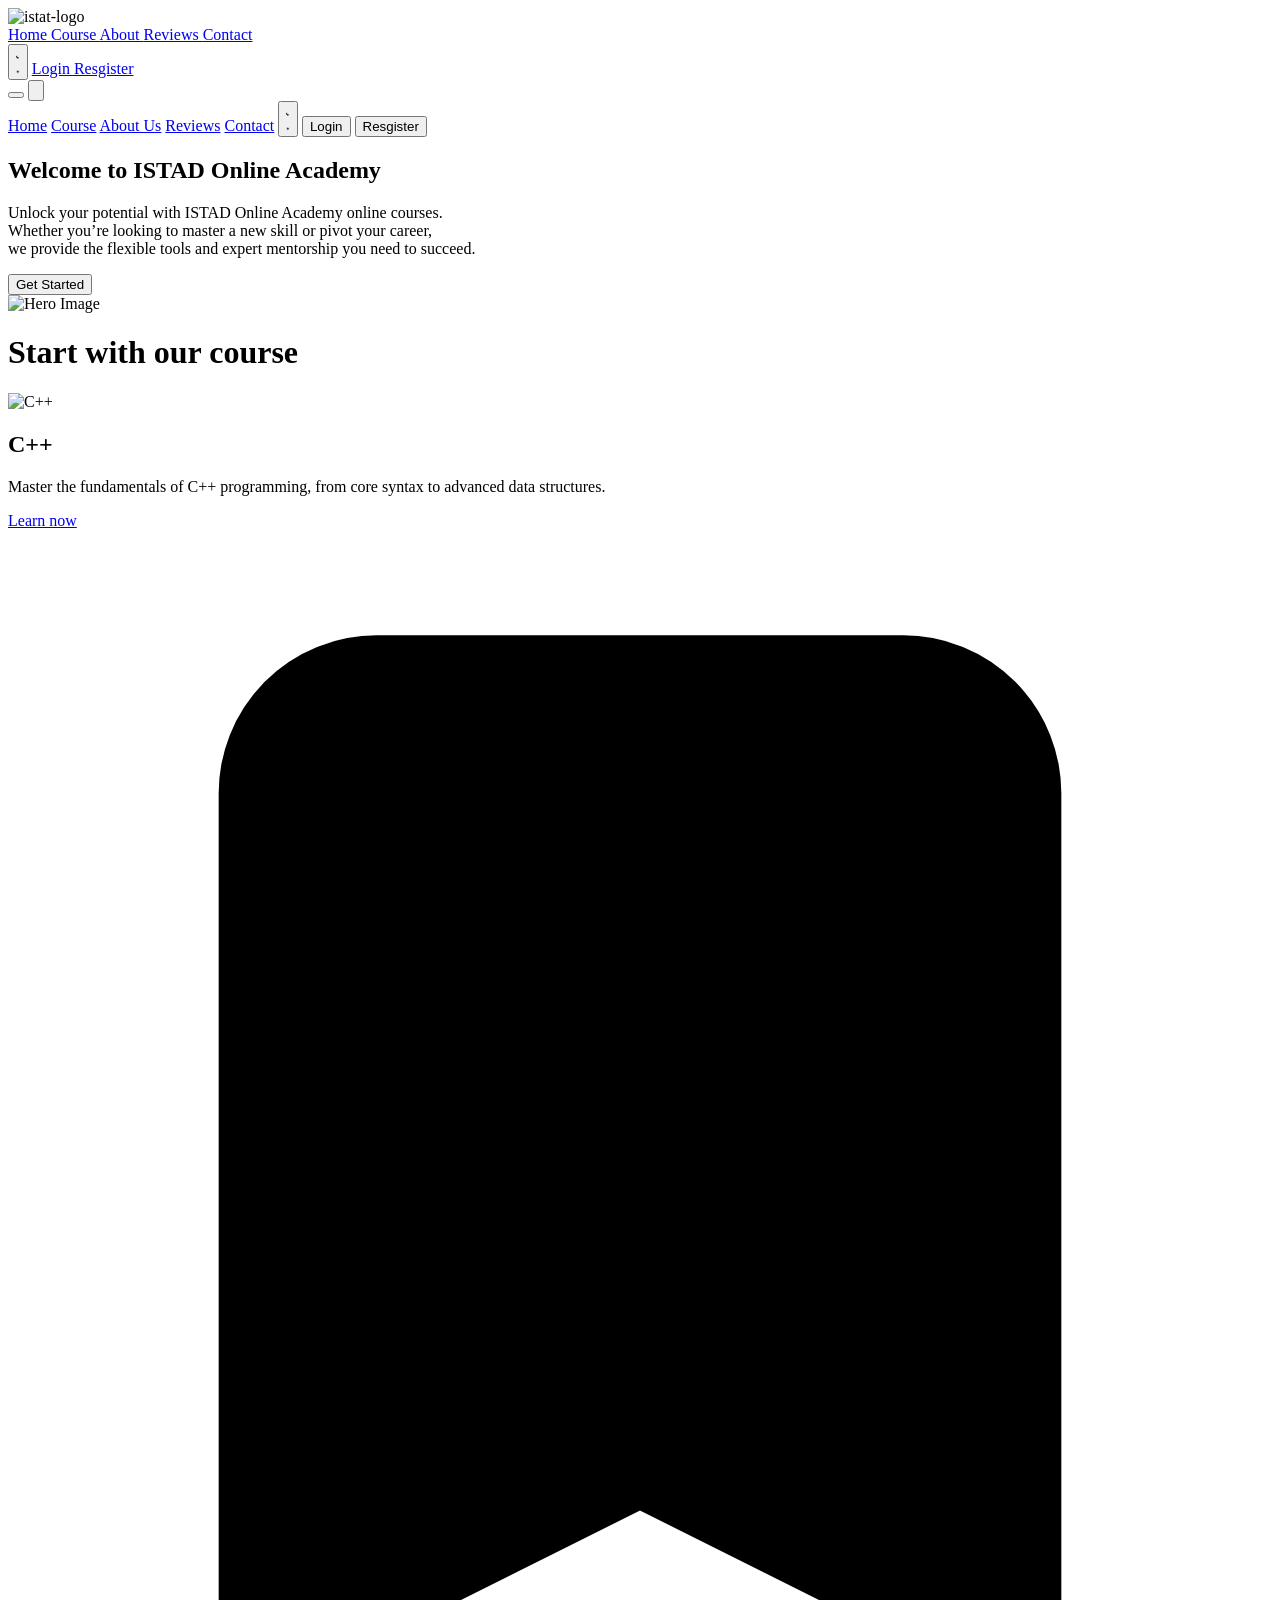
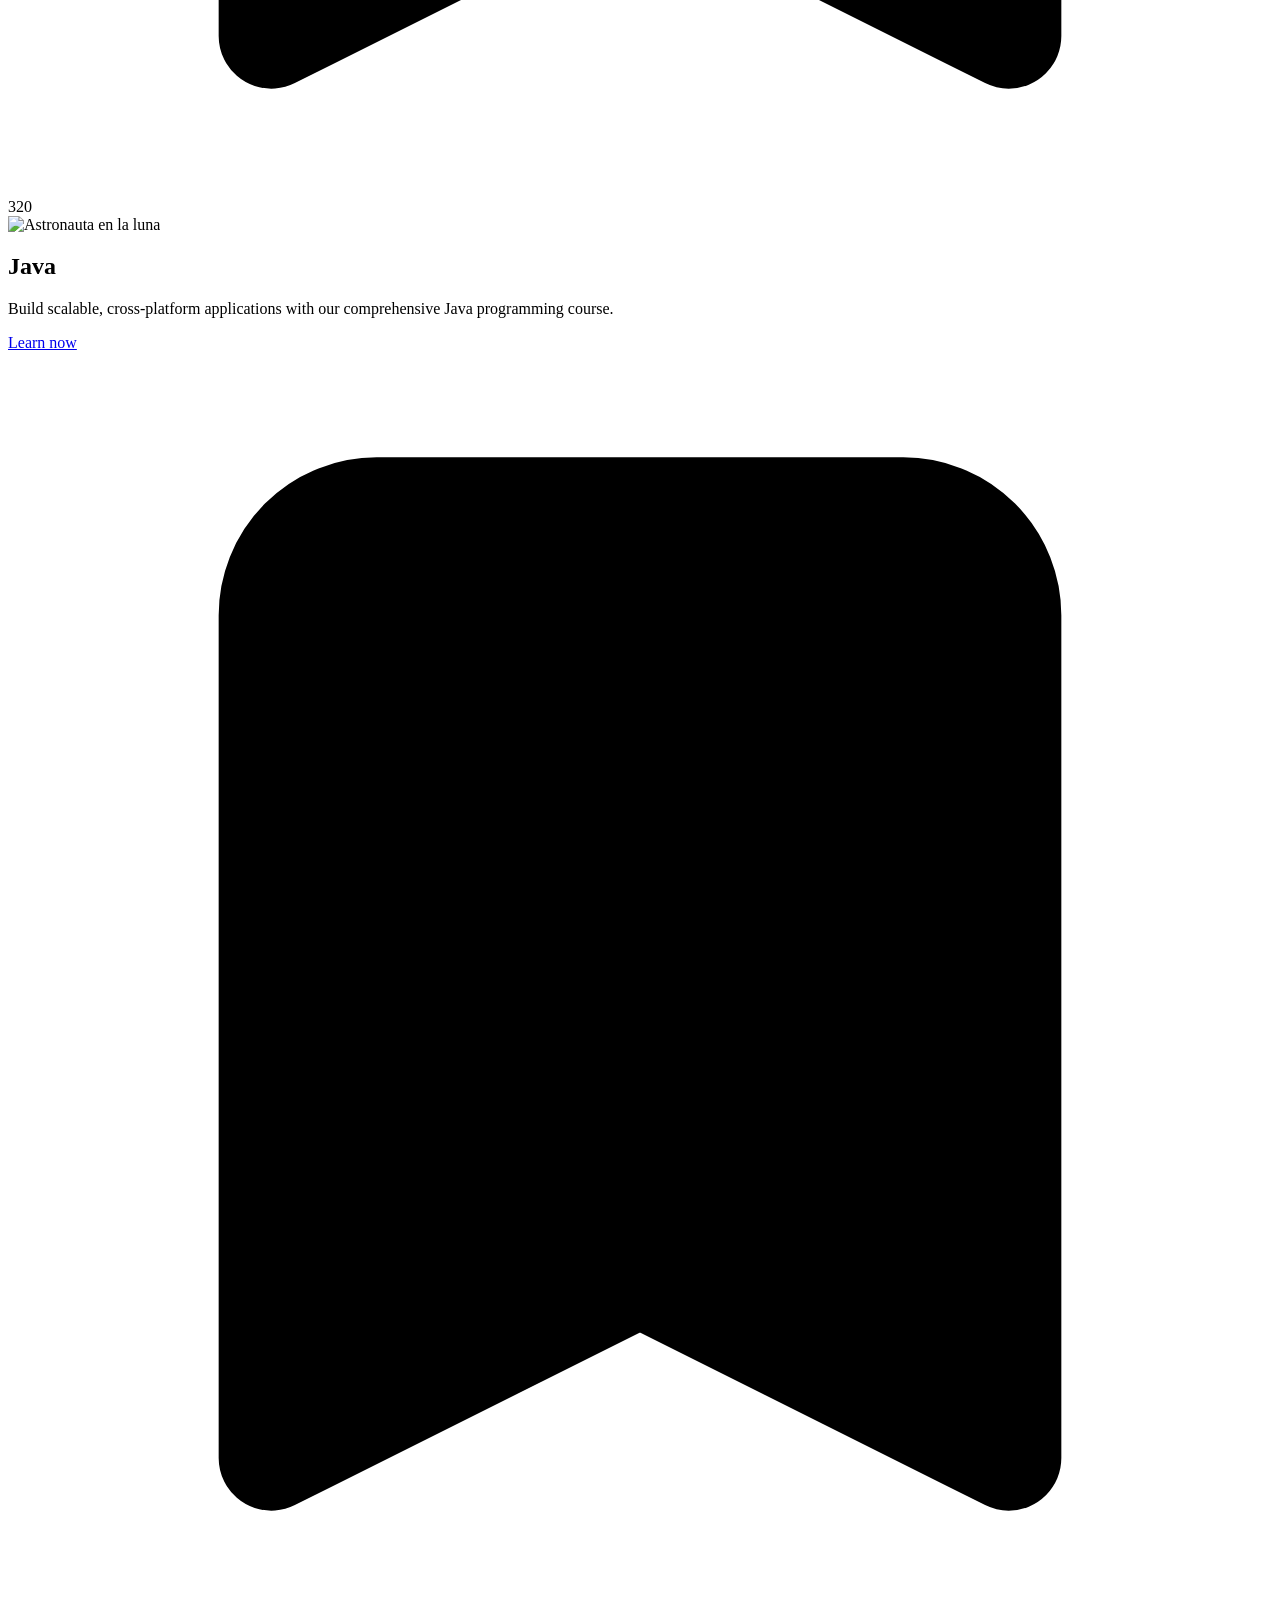
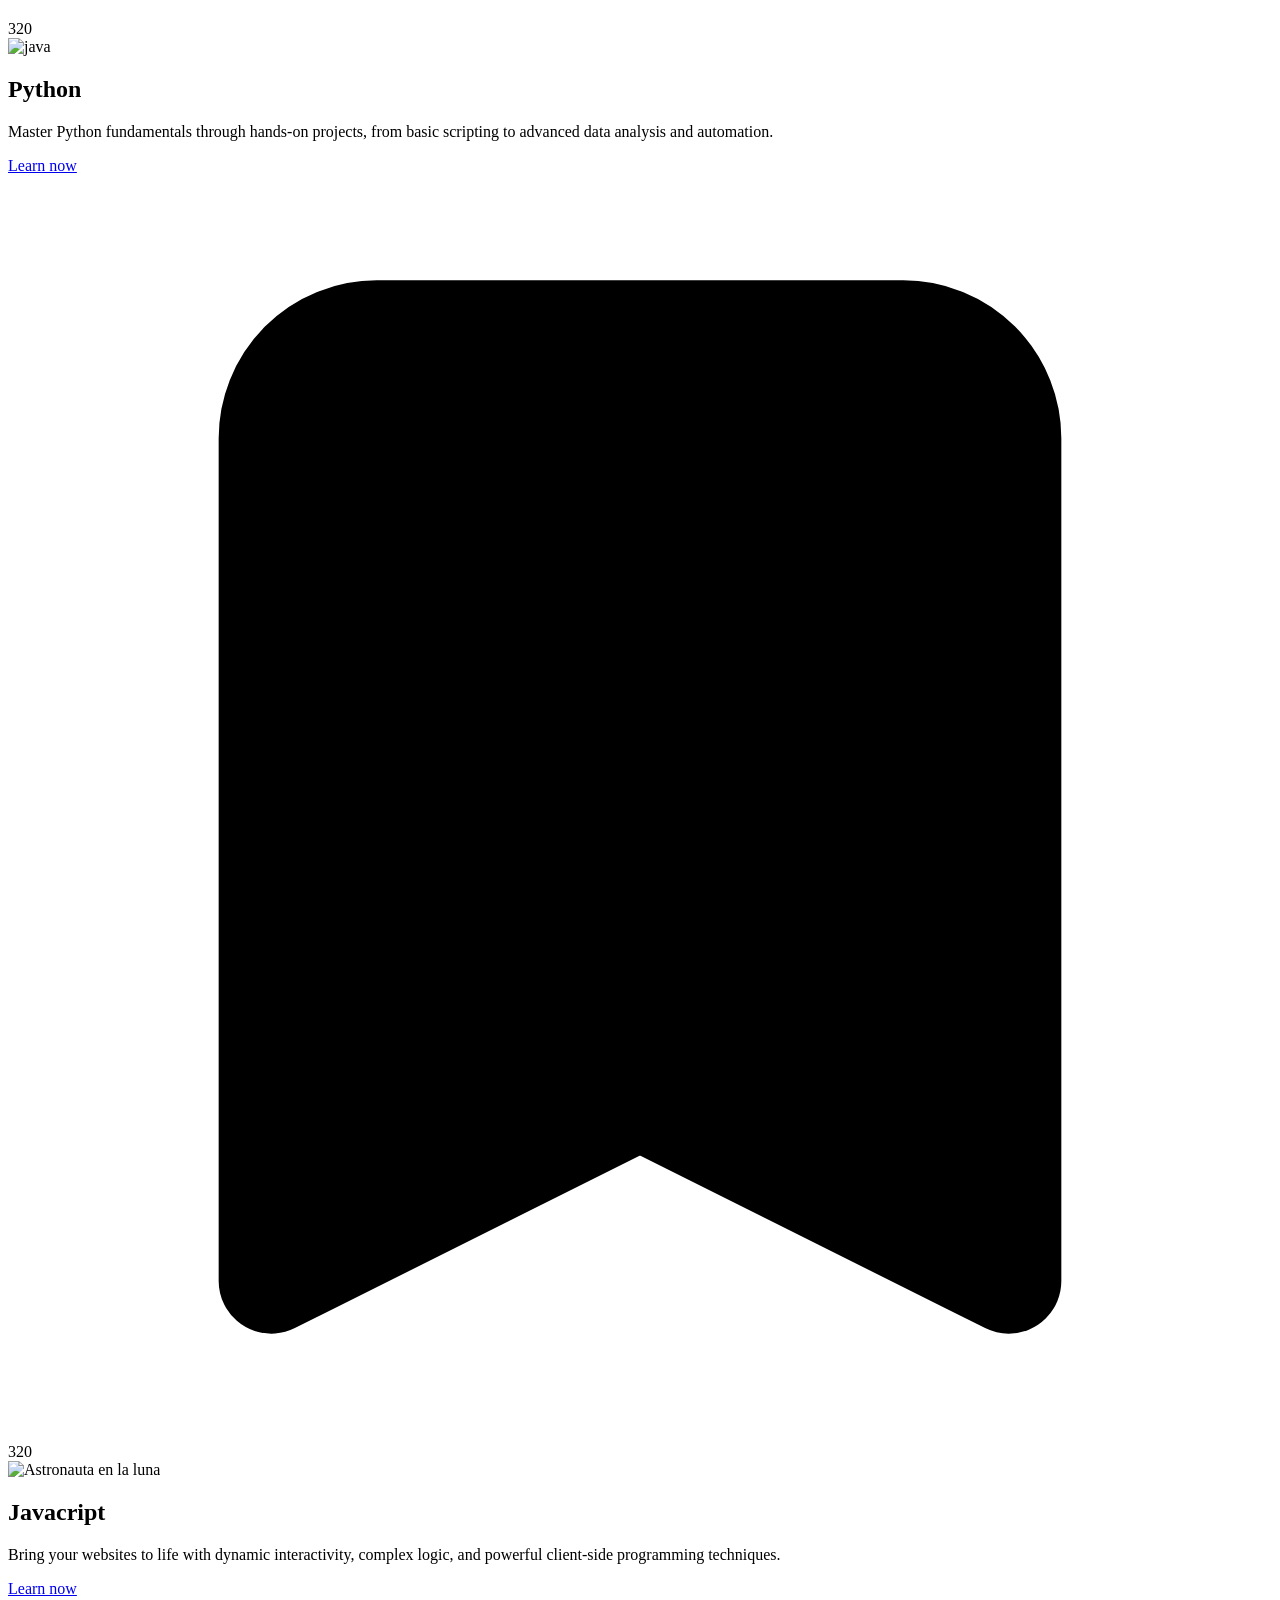
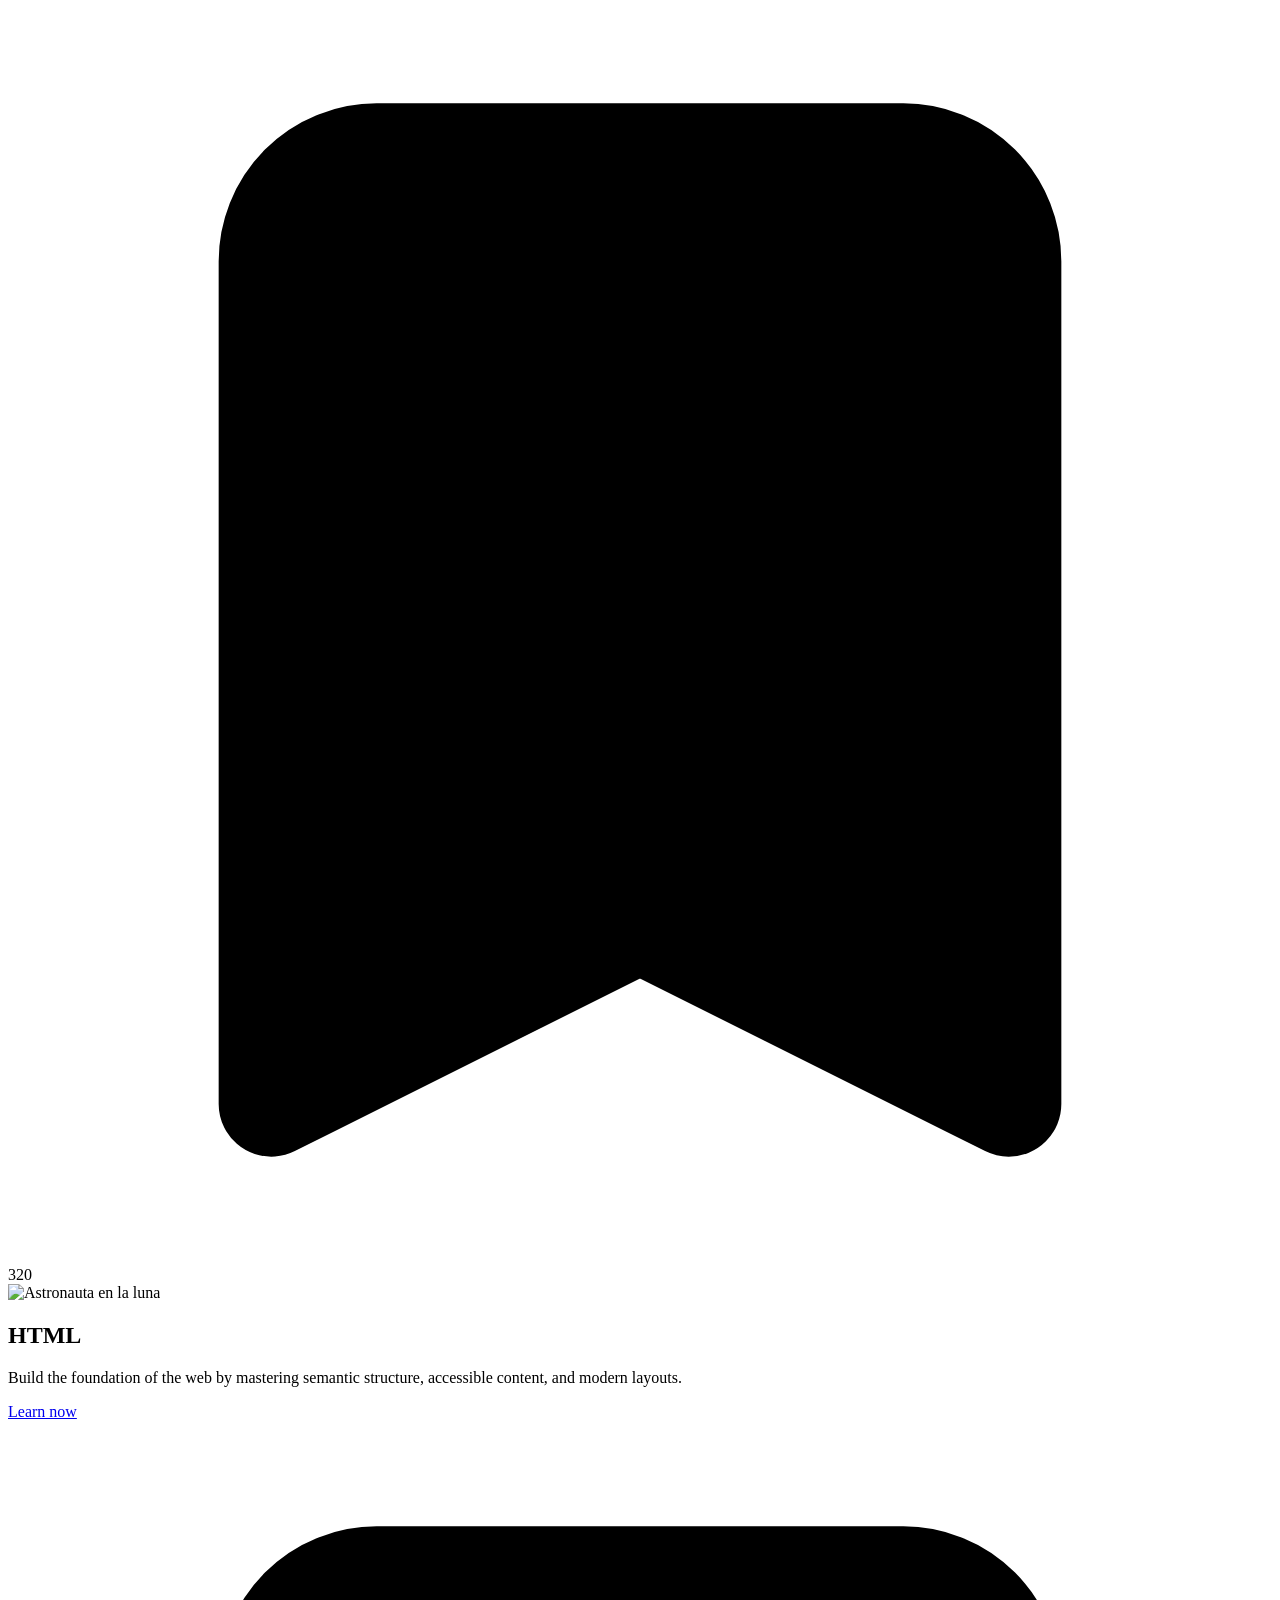
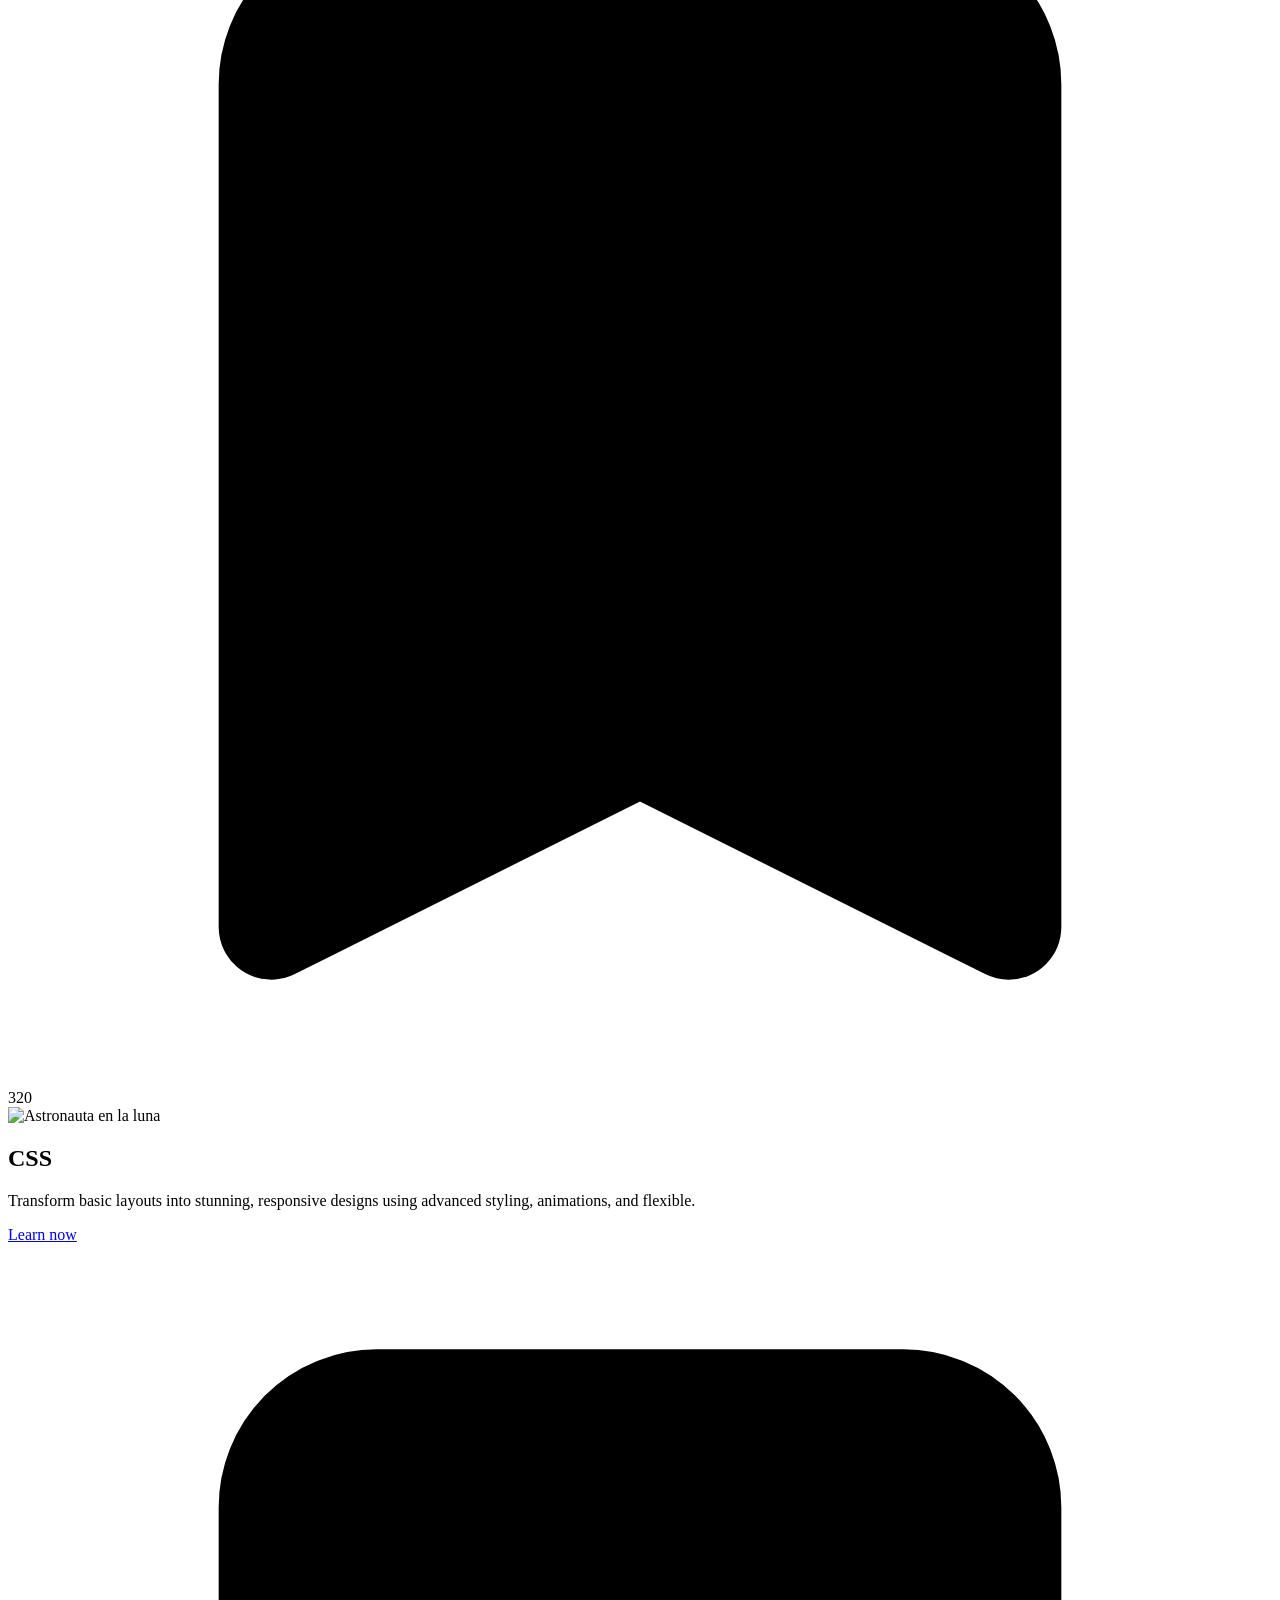
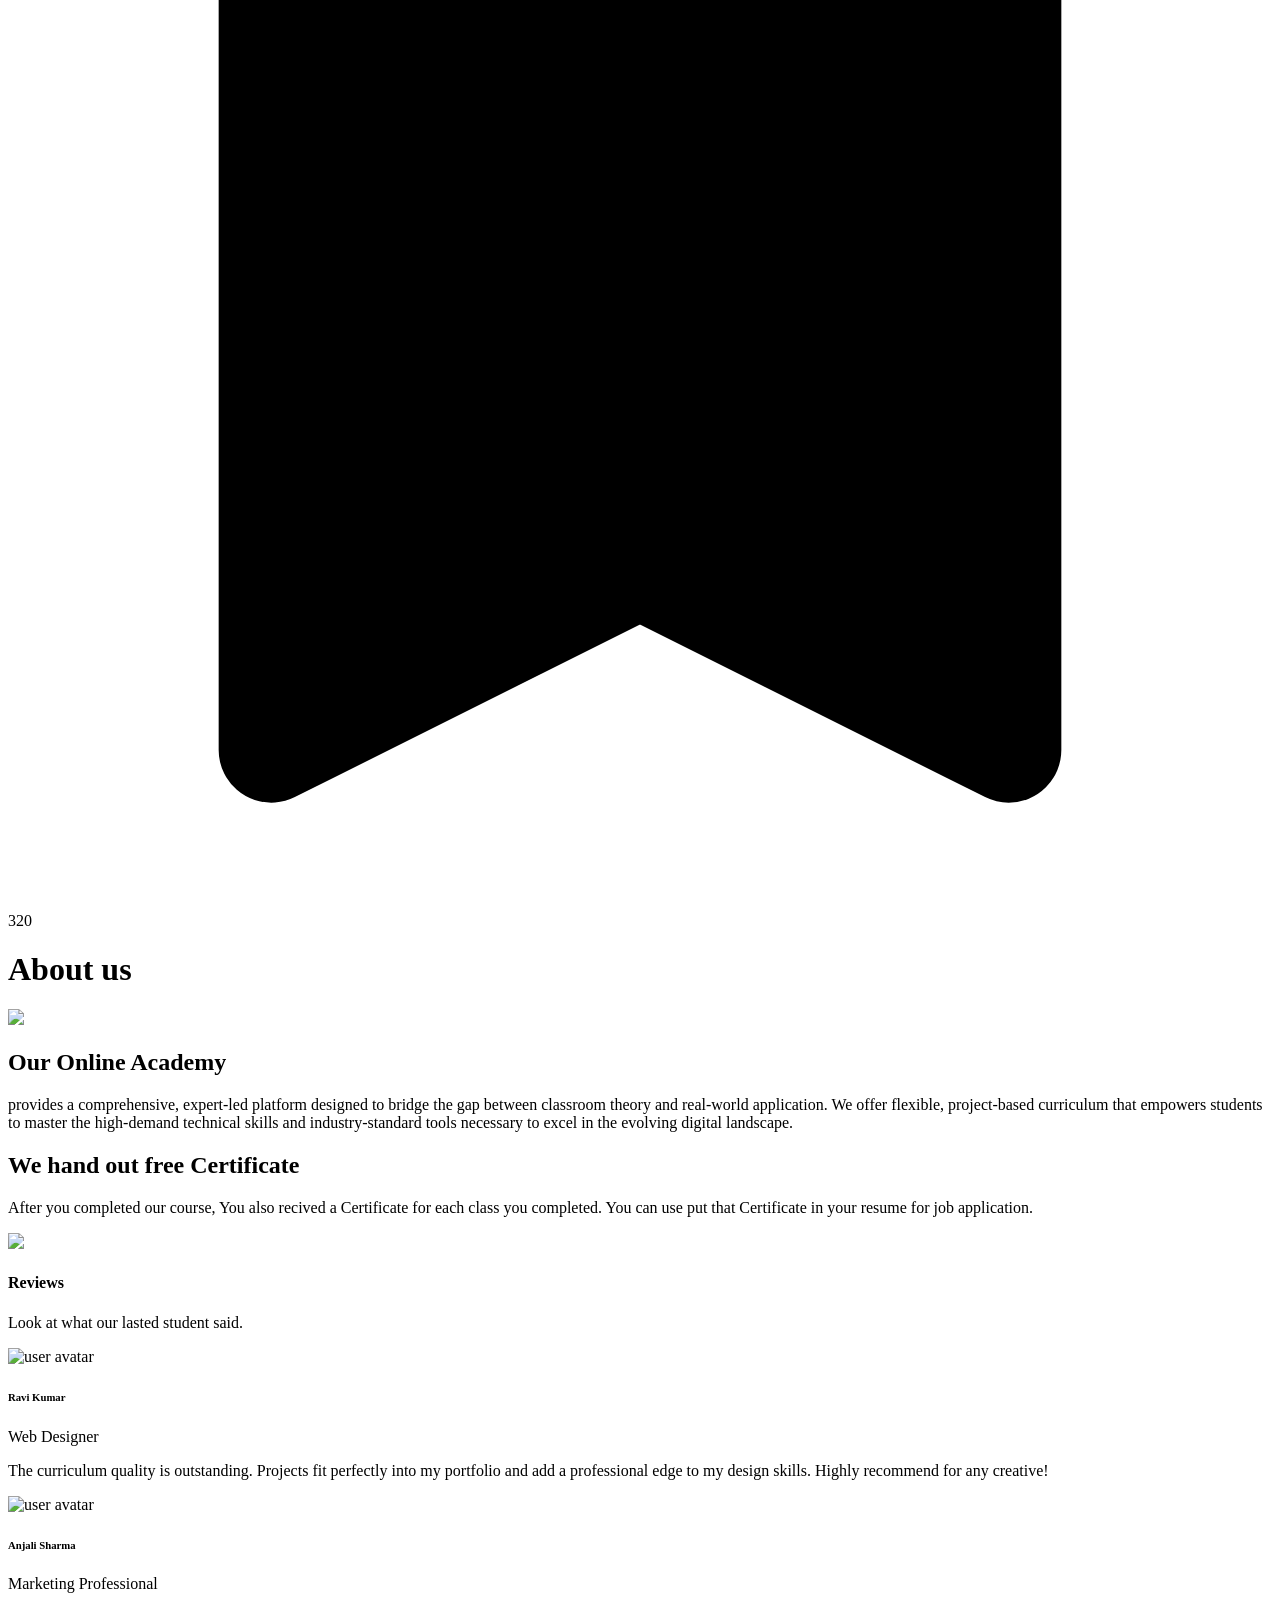
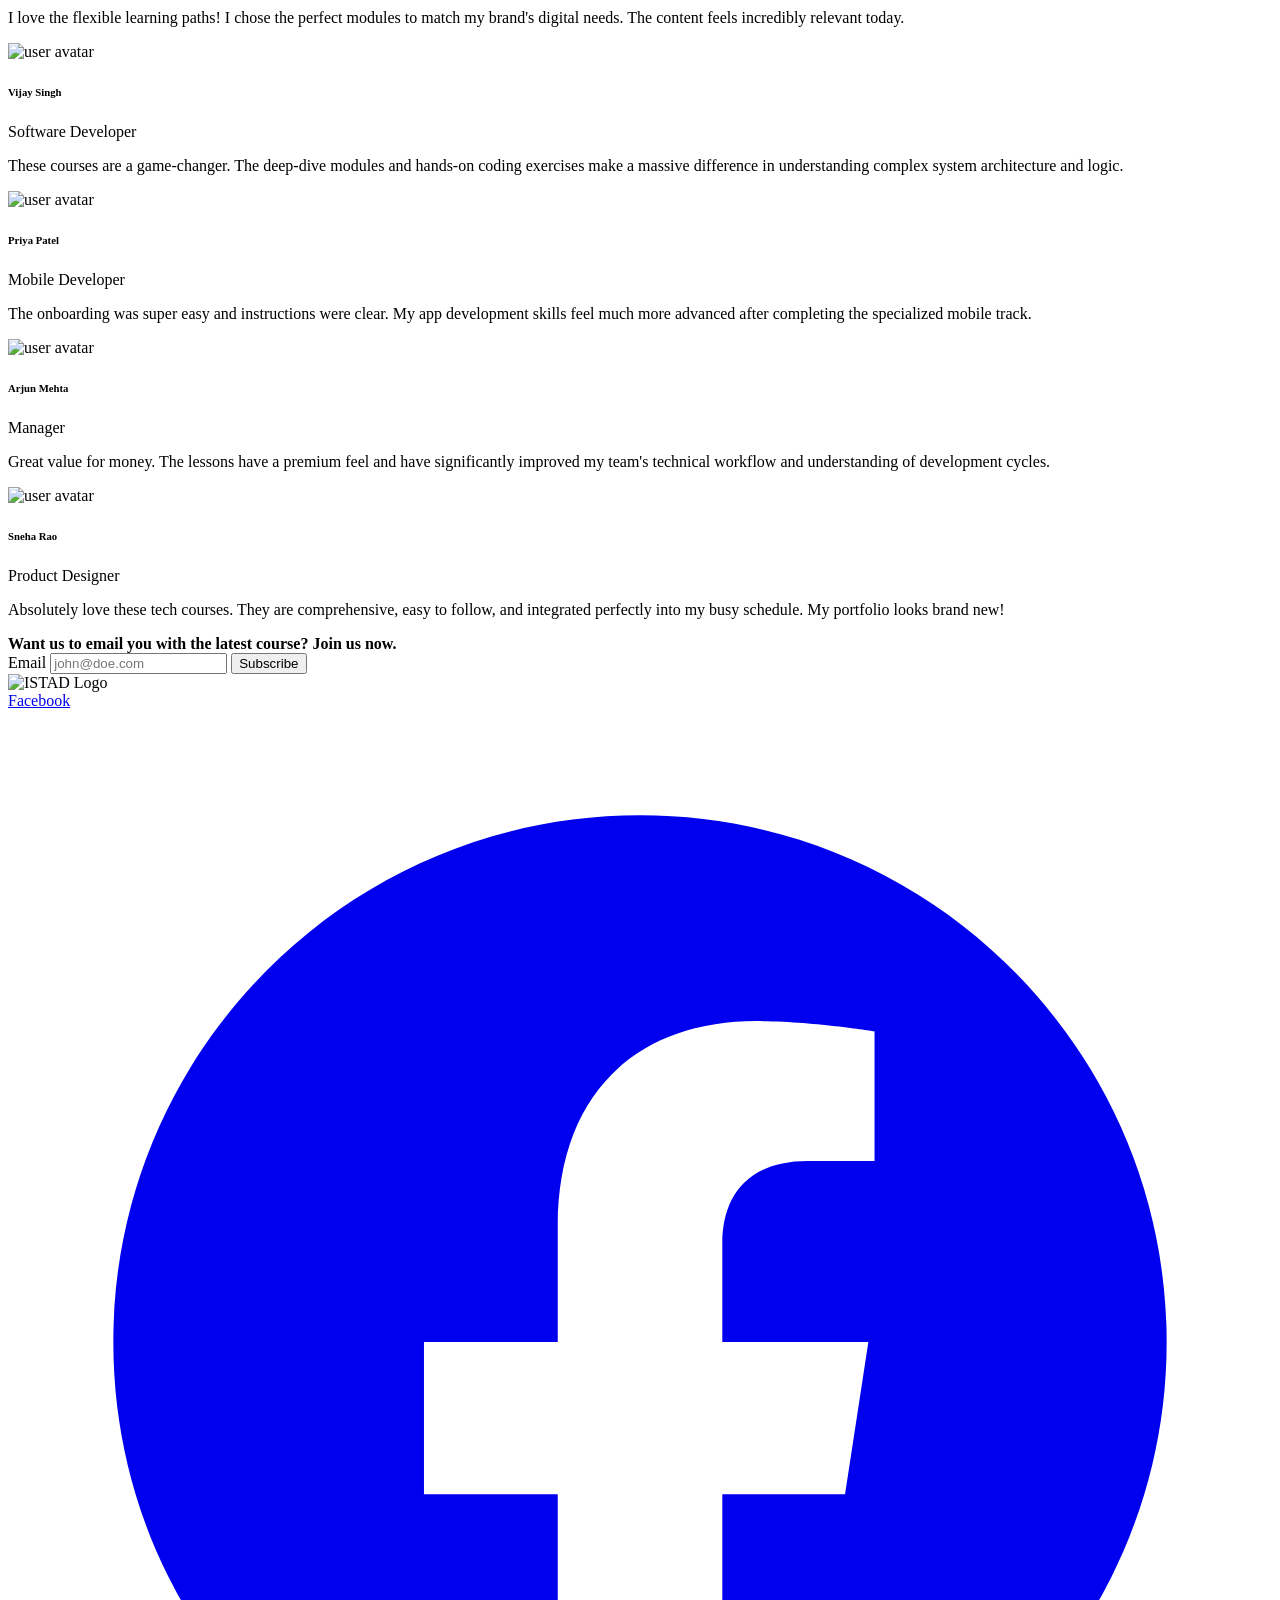
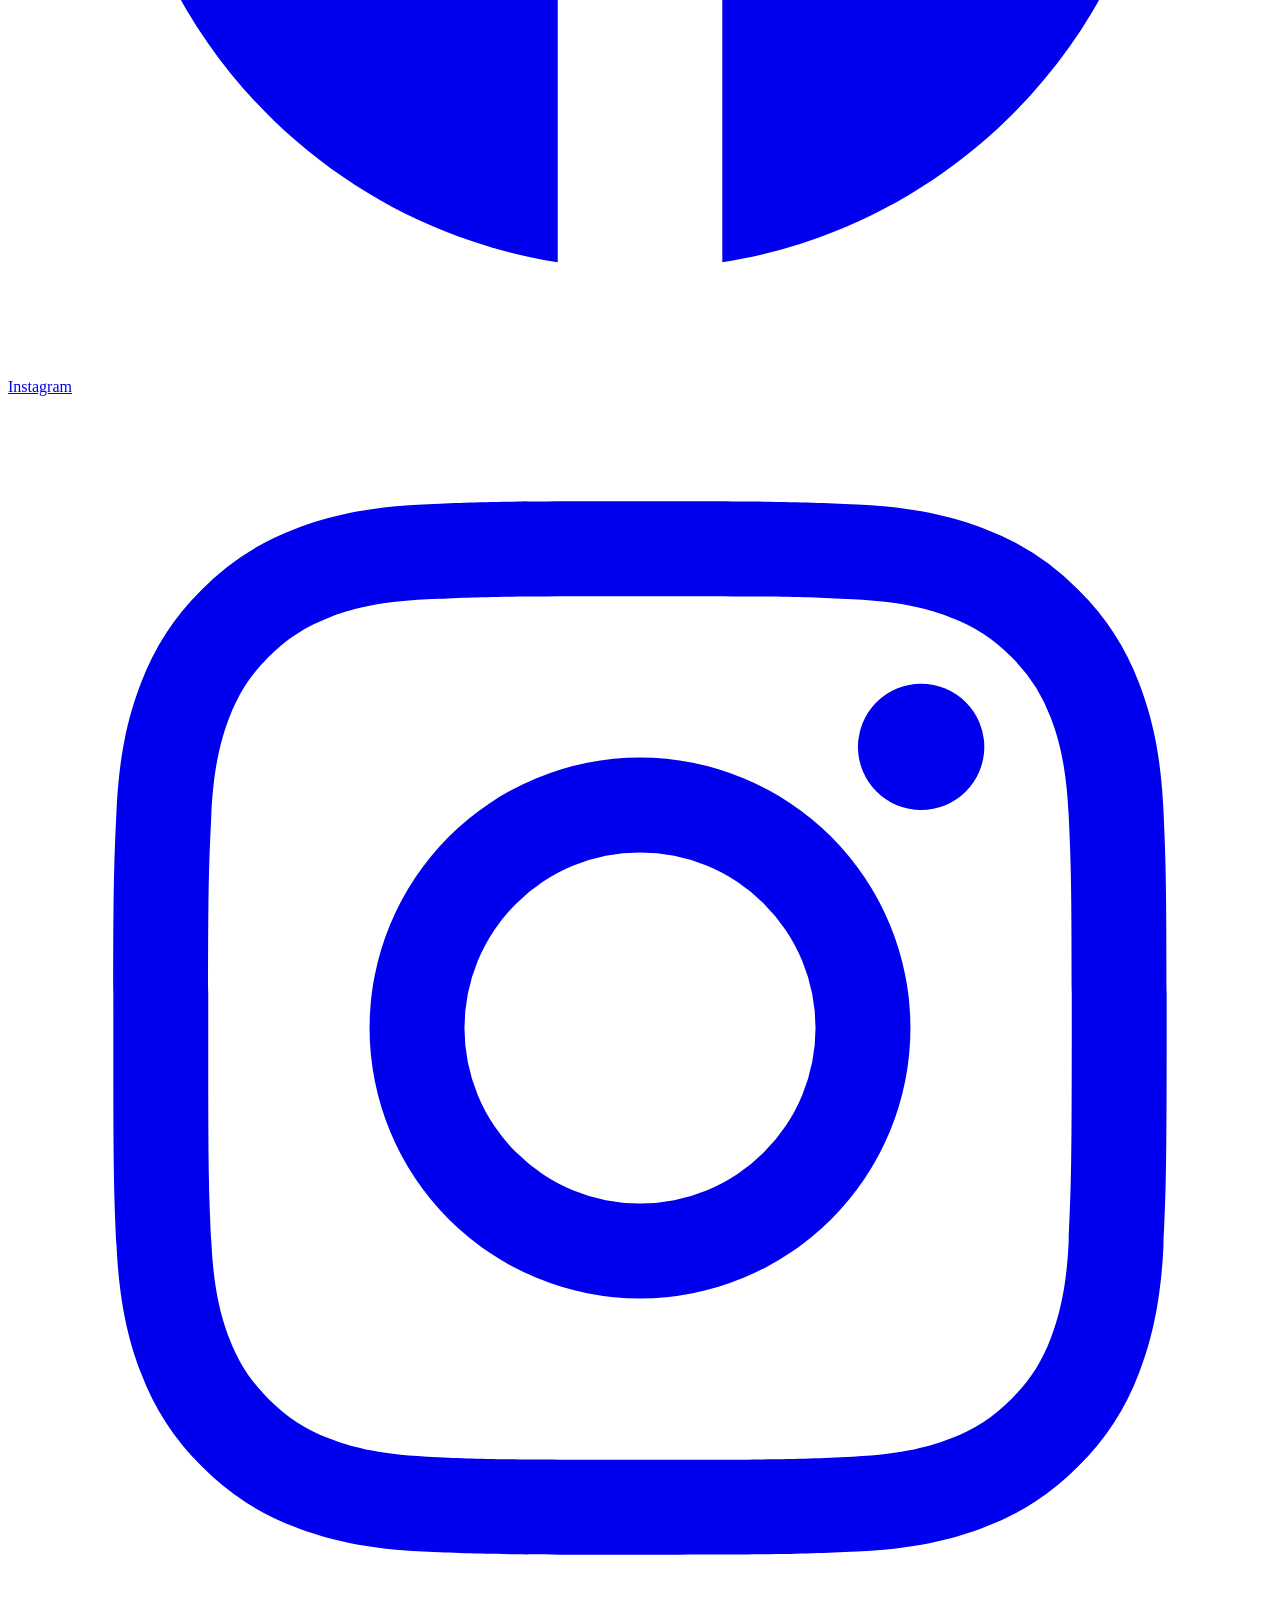
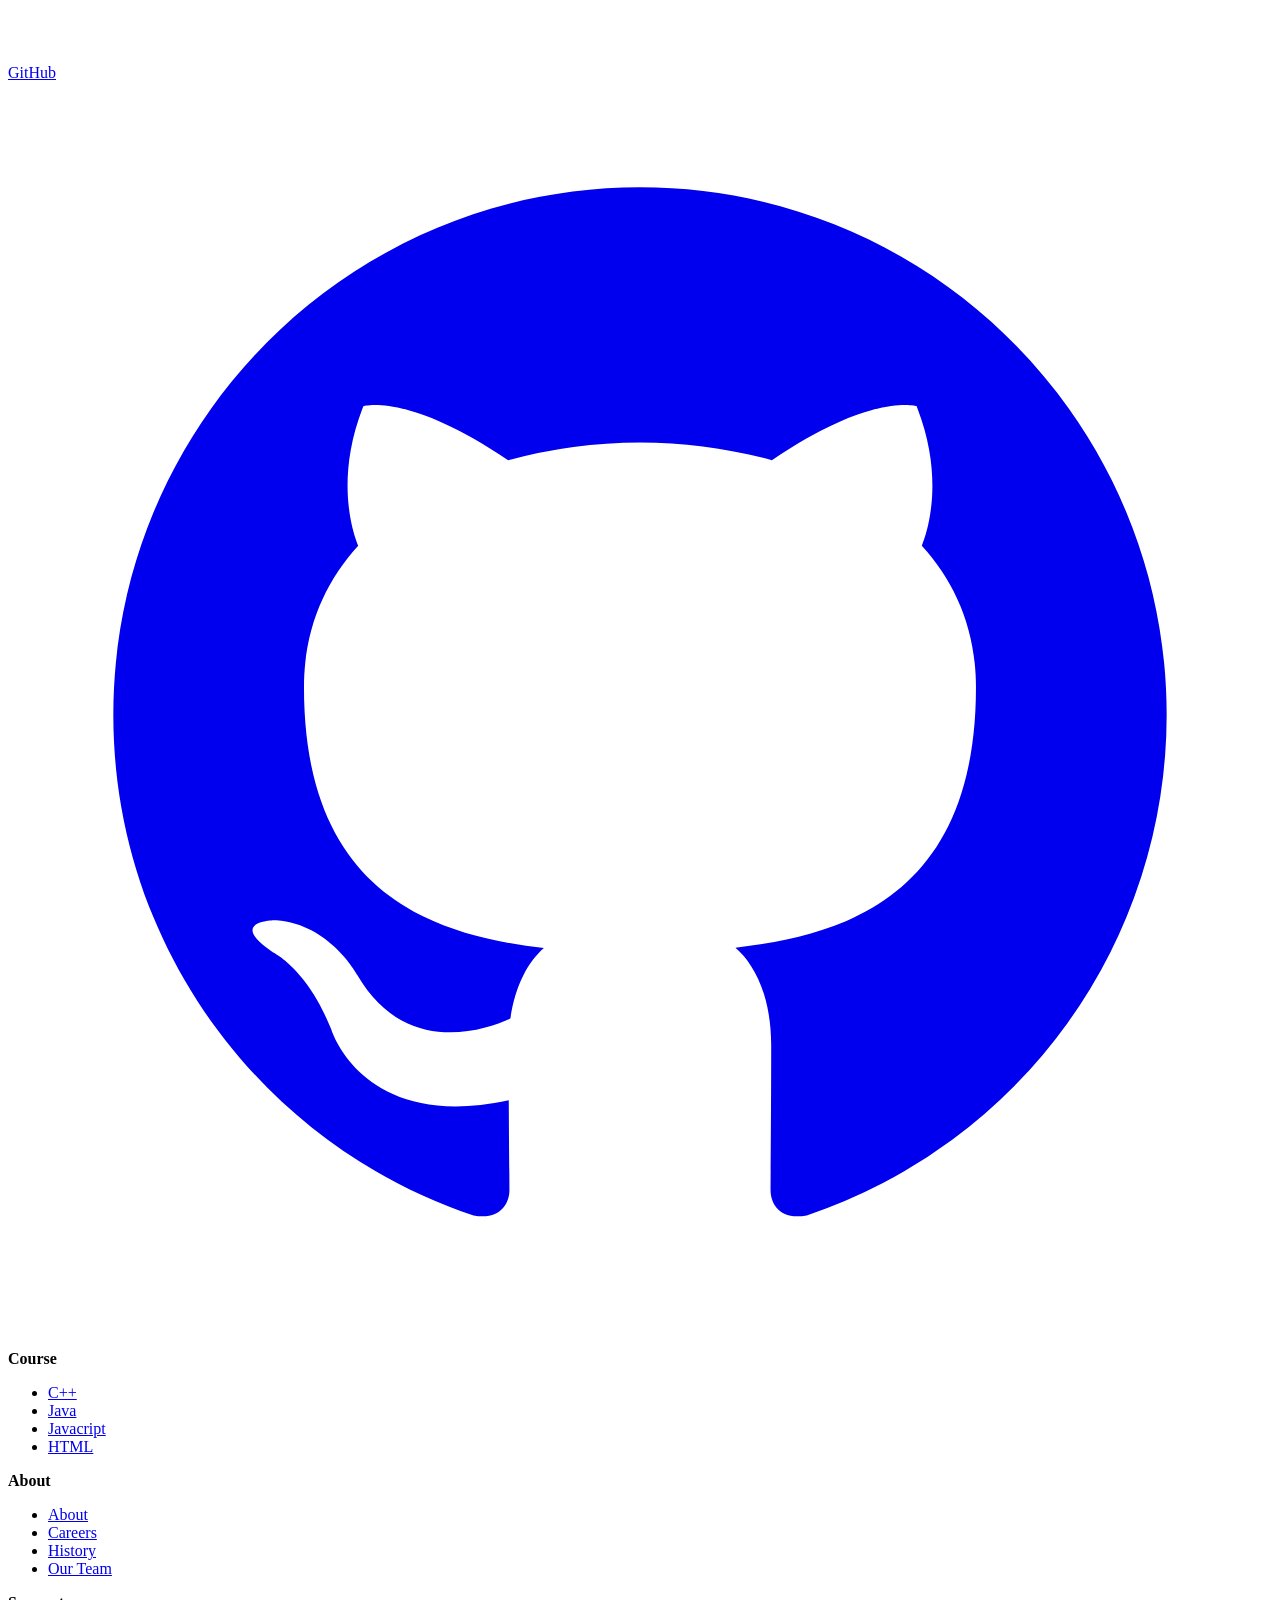
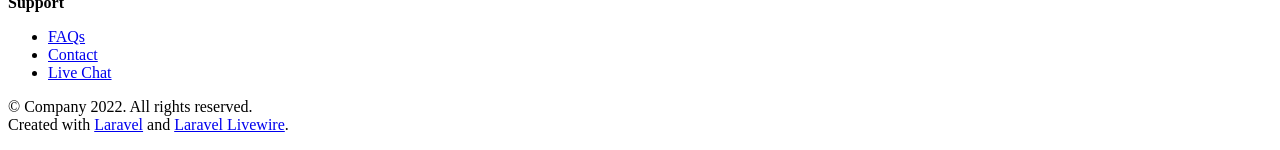
==== commit 64d53a9c: "fix ipad screen" ====
--- a/index.html
+++ b/index.html
@@ -533,108 +533,93 @@
         <p class="mt-2 tracking-tight text-black text:xl md:text-2xl dark:text-white transition-colors duration-300" id="middle">Look at what our lasted student said.</p>
     </div>
 
-    <div class="gap-8 space-y-8 md:columns-2 lg:columns-3" id="right">
-        <div class="p-8 bg-white shadow-2xl aspect-auto rounded-3xl shadow-gray-600/10 dark:bg-gray-900 transition-colors duration-300">
-            <div class="flex gap-4 items-start">
-                <img class="w-12 h-12 rounded-full" src="https://randomuser.me/api/portraits/men/12.jpg" alt="user avatar" width="400" height="400" loading="lazy">
-                <div class="flex-1 flex justify-between items-start">
-                    <div>
-                        <h6 class="text-lg font-medium text-gray-700 dark:text-white transition-colors duration-300">Ravi Kumar</h6>
-                        <p class="text-sm text-gray-500">Web Designer</p>
-                    </div>
-                    <a href="https://twitter.com/ravikumar/status/1234567890"
-                        class="text-blue-500 hover:text-blue-600 ml-4">
-                        <i class="fab fa-twitter"></i>
-                    </a>
+    <div class="grid grid-cols-1 md:grid-cols-2 lg:grid-cols-3 gap-8 mt-8" id="right">
+
+    <!-- Card 1 - Ravi Kumar -->
+    <div class="p-8 bg-white shadow-2xl rounded-3xl shadow-gray-600/10 dark:bg-gray-900 transition-colors duration-300">
+        <div class="flex gap-4 items-start">
+            <img class="w-12 h-12 rounded-full" src="https://randomuser.me/api/portraits/men/12.jpg" alt="user avatar">
+            <div class="flex-1 flex justify-between items-start">
+                <div>
+                    <h6 class="text-lg font-medium text-gray-700 dark:text-white transition-colors duration-300">Ravi Kumar</h6>
+                    <p class="text-sm text-gray-500">Web Designer</p>
                 </div>
             </div>
-            <p class="mt-8 dark:text-white transition-colors duration-300">The curriculum quality is outstanding. Projects fit perfectly into my portfolio and add a professional edge to my design skills. Highly recommend for any creative!</p>
-        </div>
-
-        <div class="p-8 bg-white dark:bg-gray-900 shadow-2xl aspect-auto rounded-3xl shadow-gray-600/10 transition-colors duration-300">
-            <div class="flex gap-4 items-start">
-                <img class="w-12 h-12 rounded-full" src="https://randomuser.me/api/portraits/women/14.jpg" alt="user avatar" width="200" height="200" loading="lazy">
-                <div class="flex-1 flex justify-between items-start">
-                    <div>
-                        <h6 class="text-lg font-medium text-gray-700 dark:text-white transition-colors duration-300">Anjali Sharma</h6>
-                        <p class="text-sm text-gray-500">Marketing Professional</p>
-                    </div>
-                    <a href="https://www.instagram.com/p/1234567890" class="text-blue-500 hover:text-blue-600 ml-4">
-                        <i class="fab fa-instagram"></i>
-                    </a>
+        </div>
+        <p class="mt-8 dark:text-white transition-colors duration-300">The curriculum quality is outstanding. Projects fit perfectly into my portfolio and add a professional edge to my design skills. Highly recommend for any creative!</p>
+    </div>
+
+    <!-- Card 2 - Anjali Sharma -->
+    <div class="p-8 bg-white dark:bg-gray-900 shadow-2xl rounded-3xl shadow-gray-600/10 transition-colors duration-300">
+        <div class="flex gap-4 items-start">
+            <img class="w-12 h-12 rounded-full" src="https://randomuser.me/api/portraits/women/14.jpg" alt="user avatar">
+            <div class="flex-1 flex justify-between items-start">
+                <div>
+                    <h6 class="text-lg font-medium text-gray-700 dark:text-white transition-colors duration-300">Anjali Sharma</h6>
+                    <p class="text-sm text-gray-500">Marketing Professional</p>
                 </div>
             </div>
-            <p class="mt-8">I love the flexible learning paths! I chose the perfect modules to match my brand’s digital needs. The content feels incredibly relevant today.</p>
-        </div>
-
-        <div class="p-8 bg-white dark:bg-gray-900 shadow-2xl aspect-auto rounded-3xl shadow-gray-600/10 transition-colors duration-300">
-            <div class="flex gap-4 items-start">
-                <img class="w-12 h-12 rounded-full" src="https://randomuser.me/api/portraits/men/18.jpg" alt="user avatar" width="200" height="200" loading="lazy">
-                <div class="flex-1 flex justify-between items-start">
-                    <div>
-                        <h6 class="text-lg font-medium text-gray-700 dark:text-white transition-colors duration-300">Vijay Singh</h6>
-                        <p class="text-sm text-gray-500">Software Developer</p>
-                    </div>
-                    <a href="https://www.facebook.com/vijaysingh/posts/1234567890"
-                        class="text-blue-500 hover:text-blue-600 ml-4">
-                        <i class="fab fa-facebook"></i>
-                    </a>
+        </div>
+        <p class="mt-8 dark:text-white transition-colors duration-300">I love the flexible learning paths! I chose the perfect modules to match my brand's digital needs. The content feels incredibly relevant today.</p>
+    </div>
+
+    <!-- Card 3 - Vijay Singh -->
+    <div class="p-8 bg-white dark:bg-gray-900 shadow-2xl rounded-3xl shadow-gray-600/10 transition-colors duration-300">
+        <div class="flex gap-4 items-start">
+            <img class="w-12 h-12 rounded-full" src="https://randomuser.me/api/portraits/men/18.jpg" alt="user avatar">
+            <div class="flex-1 flex justify-between items-start">
+                <div>
+                    <h6 class="text-lg font-medium text-gray-700 dark:text-white transition-colors duration-300">Vijay Singh</h6>
+                    <p class="text-sm text-gray-500">Software Developer</p>
                 </div>
             </div>
-            <p class="mt-8 dark:text-white transition-colors duration-300">These courses are a game-changer. The deep-dive modules and hands-on coding exercises make a massive difference in understanding complex system architecture and logic.</p>
-        </div>
-    </div>
-    <div class="gap-8 space-y-8 md:columns-2 lg:columns-3 mt-8" id="left">
-        <div class="p-8 bg-white dark:bg-gray-900 shadow-2xl aspect-auto rounded-3xl shadow-gray-600/10 transition-colors duration-300">
-            <div class="flex gap-4 items-start">
-                <img class="w-12 h-12 rounded-full" src="https://randomuser.me/api/portraits/women/2.jpg" alt="user avatar" width="200" height="200" loading="lazy">
-                <div class="flex-1 flex justify-between items-start">
-                    <div>
-                        <h6 class="text-lg font-medium text-gray-700 dark:text-white transition-colors duration-300">Priya Patel</h6>
-                        <p class="text-sm text-gray-500">Mobile Developer</p>
-                    </div>
-                    <a href="https://twitter.com/priyapatel/status/1234567890"
-                        class="text-blue-500 hover:text-blue-600 ml-4">
-                        <i class="fab fa-twitter"></i>
-                    </a>
+        </div>
+        <p class="mt-8 dark:text-white transition-colors duration-300">These courses are a game-changer. The deep-dive modules and hands-on coding exercises make a massive difference in understanding complex system architecture and logic.</p>
+    </div>
+
+    <!-- Card 4 - Priya Patel -->
+    <div class="p-8 bg-white dark:bg-gray-900 shadow-2xl rounded-3xl shadow-gray-600/10 transition-colors duration-300">
+        <div class="flex gap-4 items-start">
+            <img class="w-12 h-12 rounded-full" src="https://randomuser.me/api/portraits/women/2.jpg" alt="user avatar">
+            <div class="flex-1 flex justify-between items-start">
+                <div>
+                    <h6 class="text-lg font-medium text-gray-700 dark:text-white transition-colors duration-300">Priya Patel</h6>
+                    <p class="text-sm text-gray-500">Mobile Developer</p>
                 </div>
             </div>
-            <p class="mt-8 dark:text-white transition-colors duration-300">The onboarding was super easy and instructions were clear. My app development skills feel much more advanced after completing the specialized mobile track.</p>
-        </div>
-
-        <div class="p-8 bg-white dark:bg-gray-900 shadow-2xl aspect-auto rounded-3xl shadow-gray-600/10 transition-colors duration-300">
-            <div class="flex gap-4 items-start">
-                <img class="w-12 h-12 rounded-full" src="https://randomuser.me/api/portraits/men/62.jpg" alt="user avatar" width="200" height="200" loading="lazy">
-                <div class="flex-1 flex justify-between items-start">
-                    <div>
-                        <h6 class="text-lg font-medium text-gray-700 dark:text-white transition-colors duration-300">Arjun Mehta</h6>
-                        <p class="text-sm text-gray-500">Manager</p>
-                    </div>
-                    <a href="https://www.instagram.com/p/1234567890" class="text-blue-500 hover:text-blue-600 ml-4">
-                        <i class="fab fa-instagram"></i>
-                    </a>
+        </div>
+        <p class="mt-8 dark:text-white transition-colors duration-300">The onboarding was super easy and instructions were clear. My app development skills feel much more advanced after completing the specialized mobile track.</p>
+    </div>
+
+    <!-- Card 5 - Arjun Mehta -->
+    <div class="p-8 bg-white dark:bg-gray-900 shadow-2xl rounded-3xl shadow-gray-600/10 transition-colors duration-300">
+        <div class="flex gap-4 items-start">
+            <img class="w-12 h-12 rounded-full" src="https://randomuser.me/api/portraits/men/62.jpg" alt="user avatar">
+            <div class="flex-1 flex justify-between items-start">
+                <div>
+                    <h6 class="text-lg font-medium text-gray-700 dark:text-white transition-colors duration-300">Arjun Mehta</h6>
+                    <p class="text-sm text-gray-500">Manager</p>
                 </div>
             </div>
-            <p class="mt-8 dark:text-white transition-colors duration-300">Great value for money. The lessons have a premium feel and have significantly improved my team’s technical workflow and understanding of development cycles.</p>
-        </div>
-
-        <div class="p-8 bg-white dark:bg-gray-900 shadow-2xl aspect-auto rounded-3xl shadow-gray-600/10 transition-colors duration-300">
-            <div class="flex gap-4 items-start">
-                <img class="w-12 h-12 rounded-full" src="https://randomuser.me/api/portraits/women/19.jpg" alt="user avatar" width="400" height="400" loading="lazy">
-                <div class="flex-1 flex justify-between items-start">
-                    <div>
-                        <h6 class="text-lg font-medium text-gray-700 dark:text-white transition-colors duration-300">Sneha Rao</h6>
-                        <p class="text-sm text-gray-500">Product Designer</p>
-                    </div>
-                    <a href="https://www.facebook.com/sneharao/posts/1234567890"
-                        class="text-blue-500 hover:text-blue-600 ml-4">
-                        <i class="fab fa-facebook"></i>
-                    </a>
+        </div>
+        <p class="mt-8 dark:text-white transition-colors duration-300">Great value for money. The lessons have a premium feel and have significantly improved my team's technical workflow and understanding of development cycles.</p>
+    </div>
+
+    <!-- Card 6 - Sneha Rao -->
+    <div class="p-8 bg-white dark:bg-gray-900 shadow-2xl rounded-3xl shadow-gray-600/10 transition-colors duration-300">
+        <div class="flex gap-4 items-start">
+            <img class="w-12 h-12 rounded-full" src="https://randomuser.me/api/portraits/women/19.jpg" alt="user avatar">
+            <div class="flex-1 flex justify-between items-start">
+                <div>
+                    <h6 class="text-lg font-medium text-gray-700 dark:text-white transition-colors duration-300">Sneha Rao</h6>
+                    <p class="text-sm text-gray-500">Product Designer</p>
                 </div>
             </div>
-            <p class="mt-8 dark:text-white transition-colors duration-300">Absolutely love these tech courses. They are comprehensive, easy to follow, and integrated perfectly into my busy schedule. My portfolio looks brand new!</p>
-        </div>
-    </div>          
+        </div>
+        <p class="mt-8 dark:text-white transition-colors duration-300">Absolutely love these tech courses. They are comprehensive, easy to follow, and integrated perfectly into my busy schedule. My portfolio looks brand new!</p>
+    </div>
+
+</div>          
 </body>
 <footer id="Contact" class="mt-32">
   <div class="mx-auto max-w-7xl px-4 pt-16 pb-2 sm:px-6 lg:px-8">
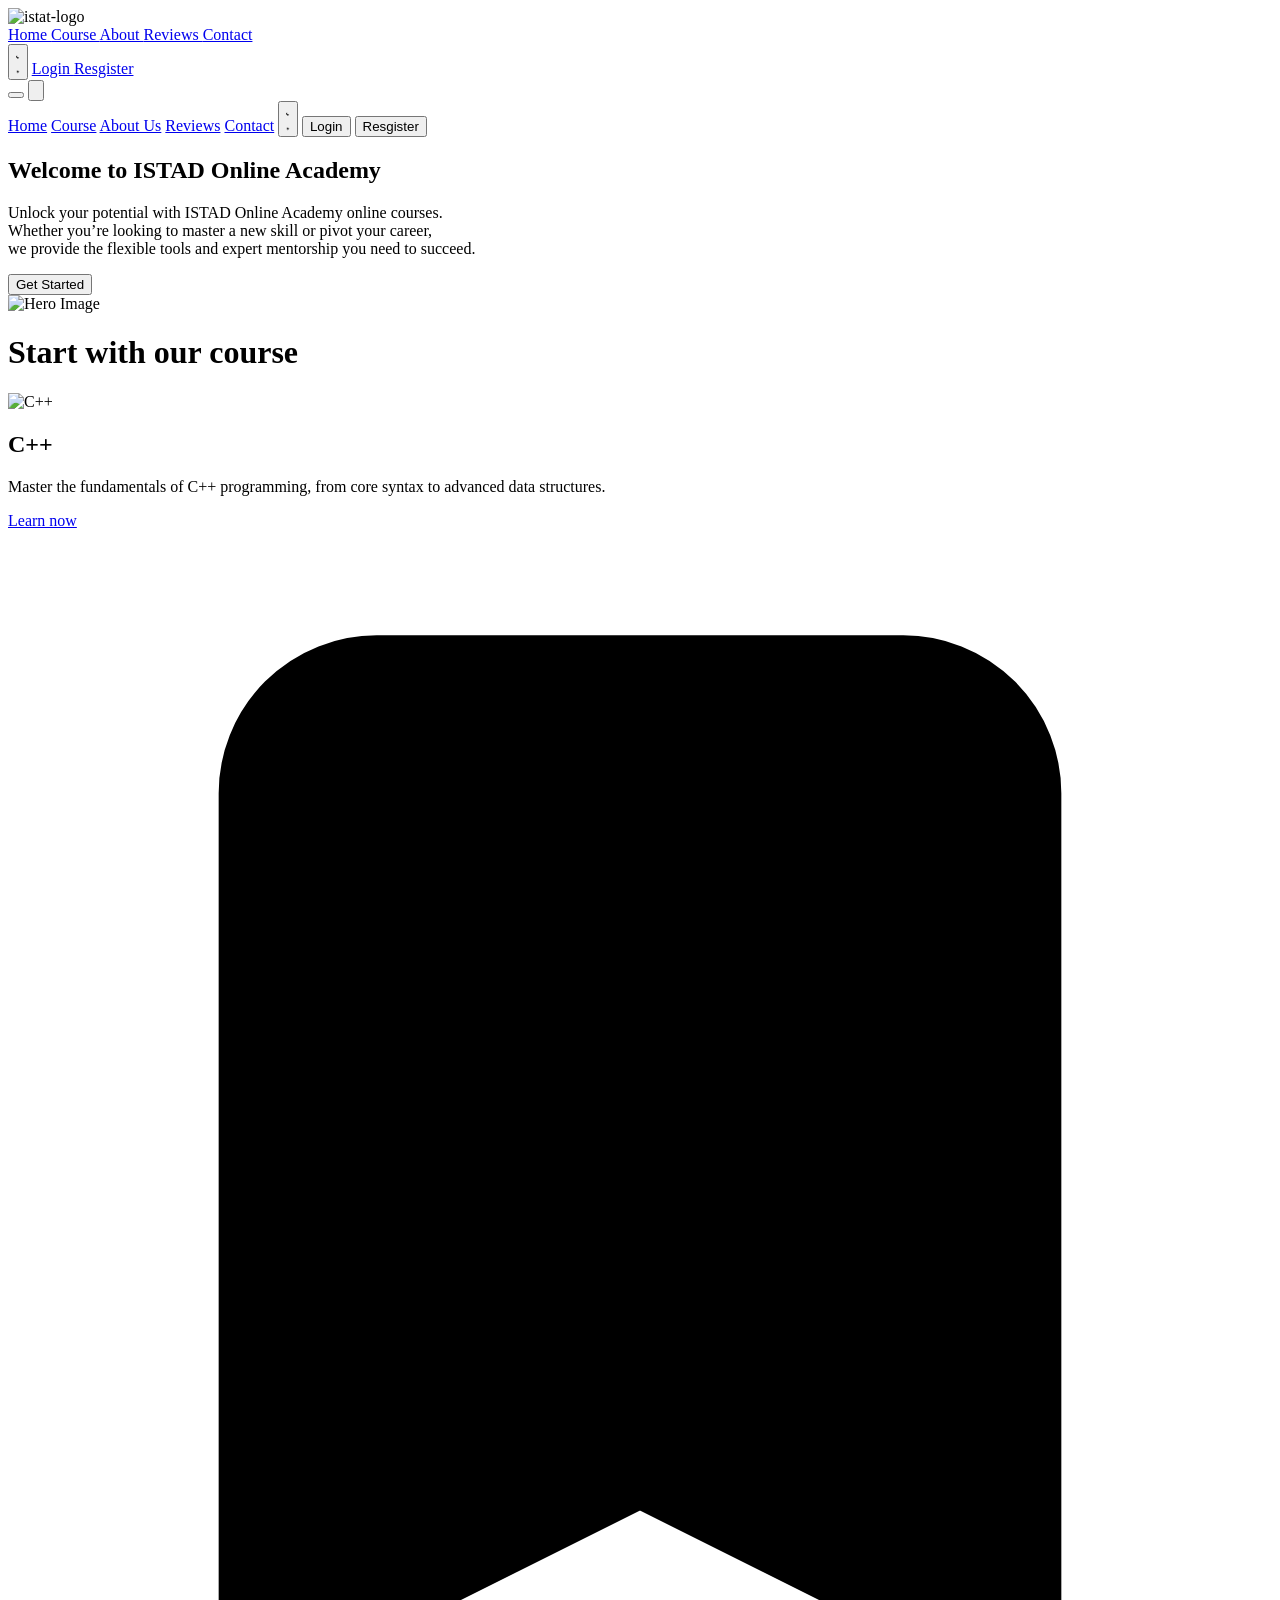
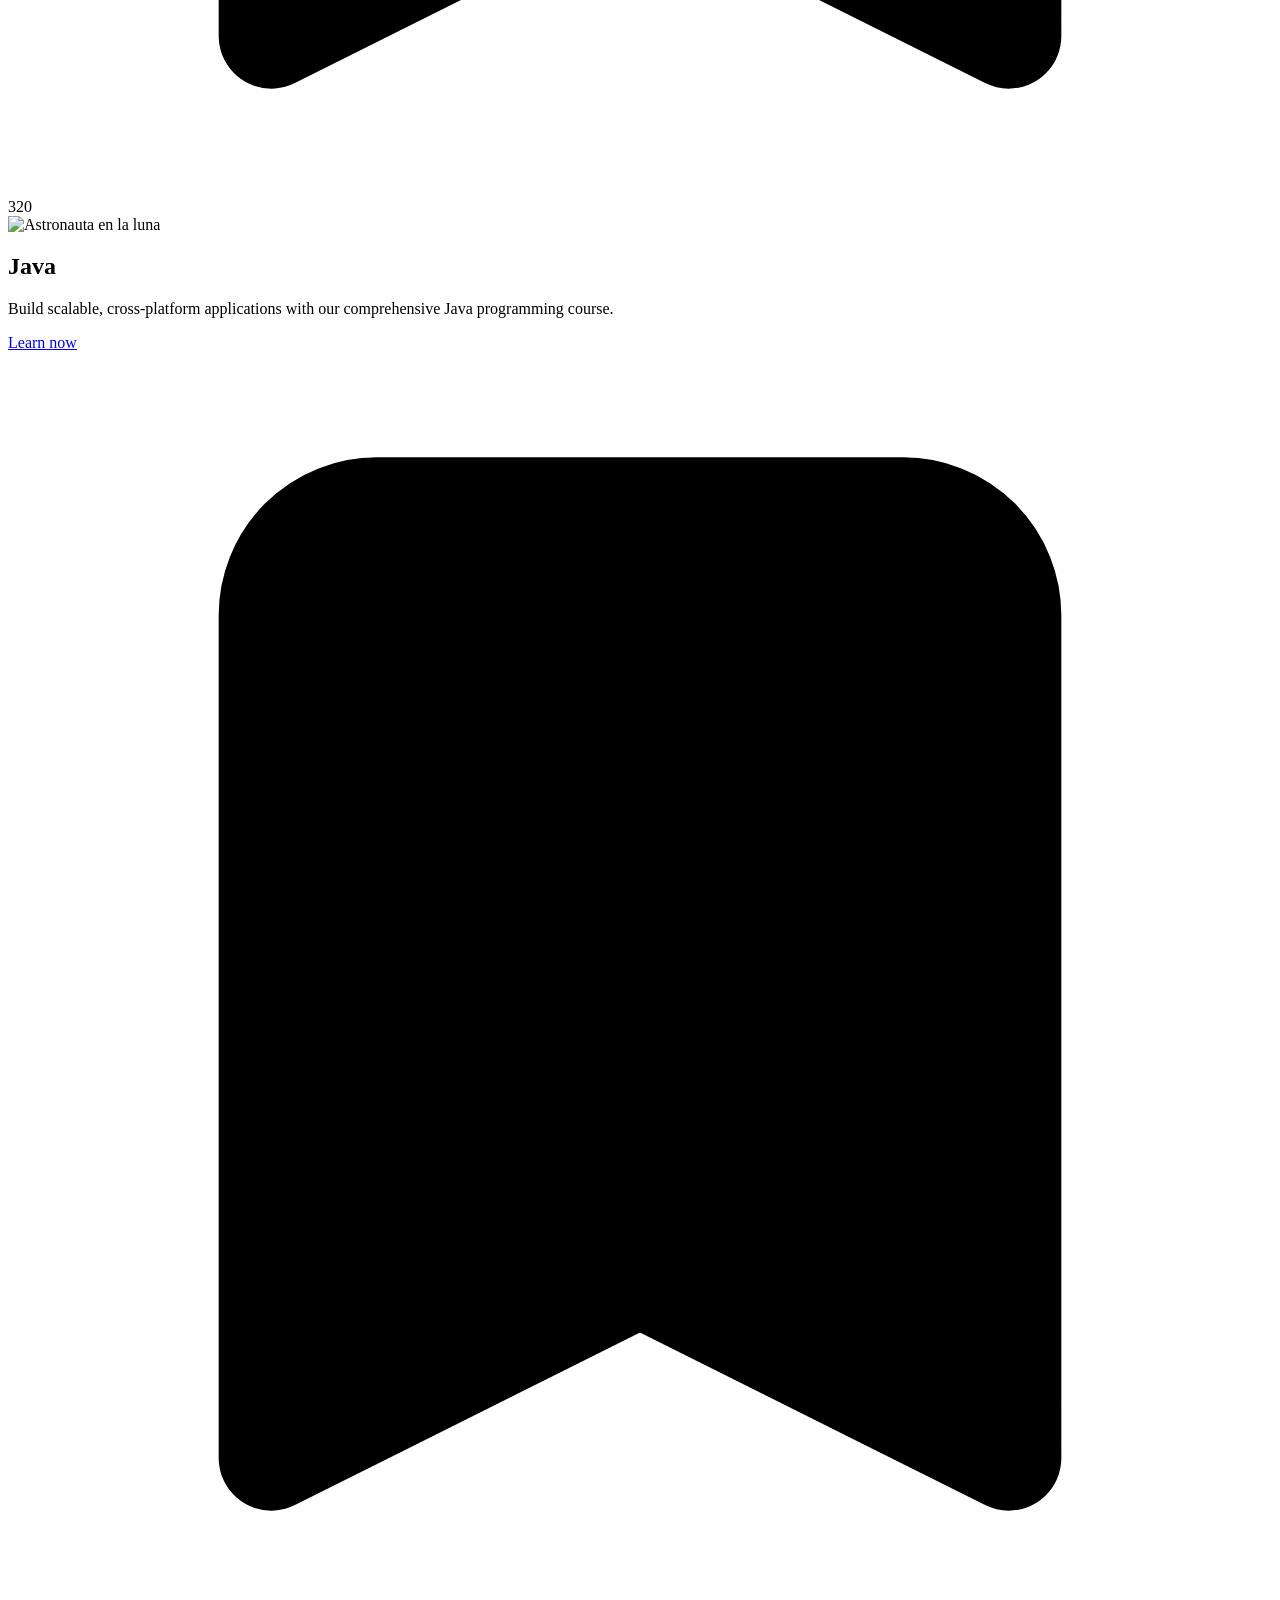
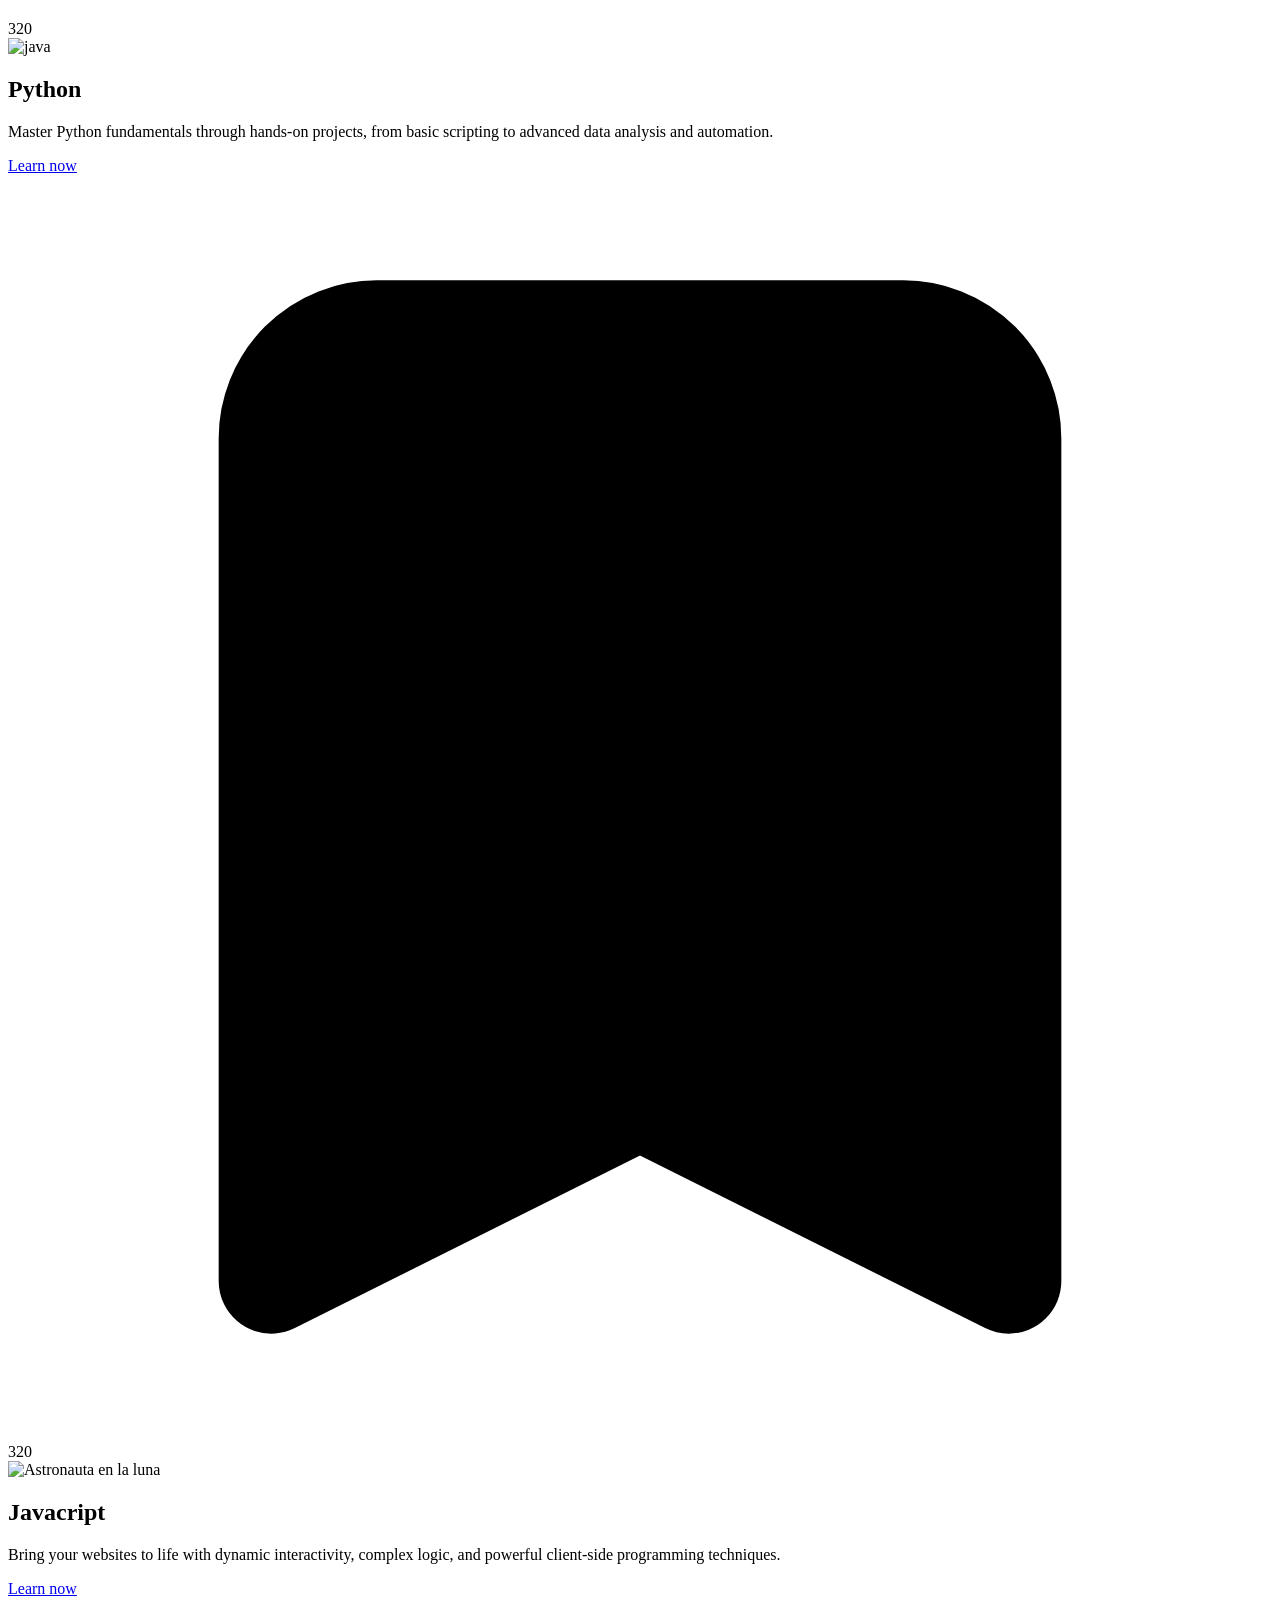
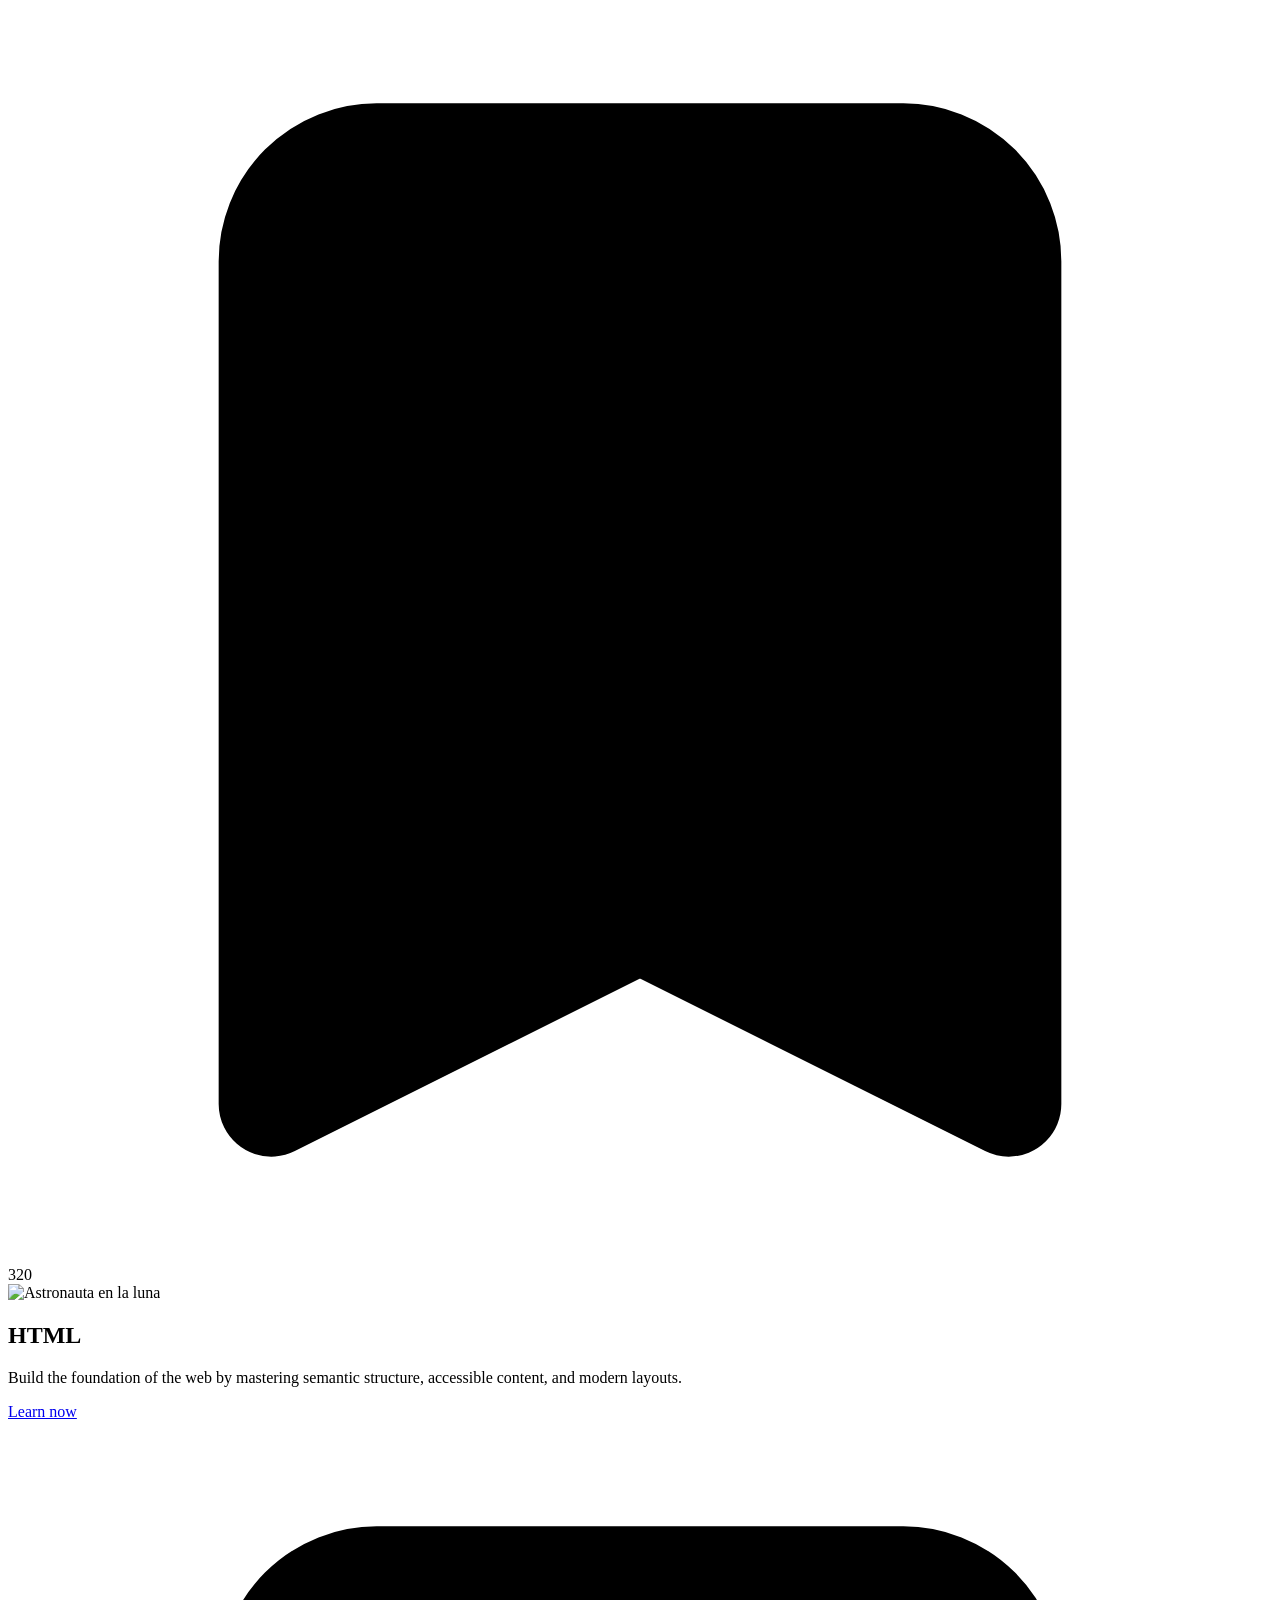
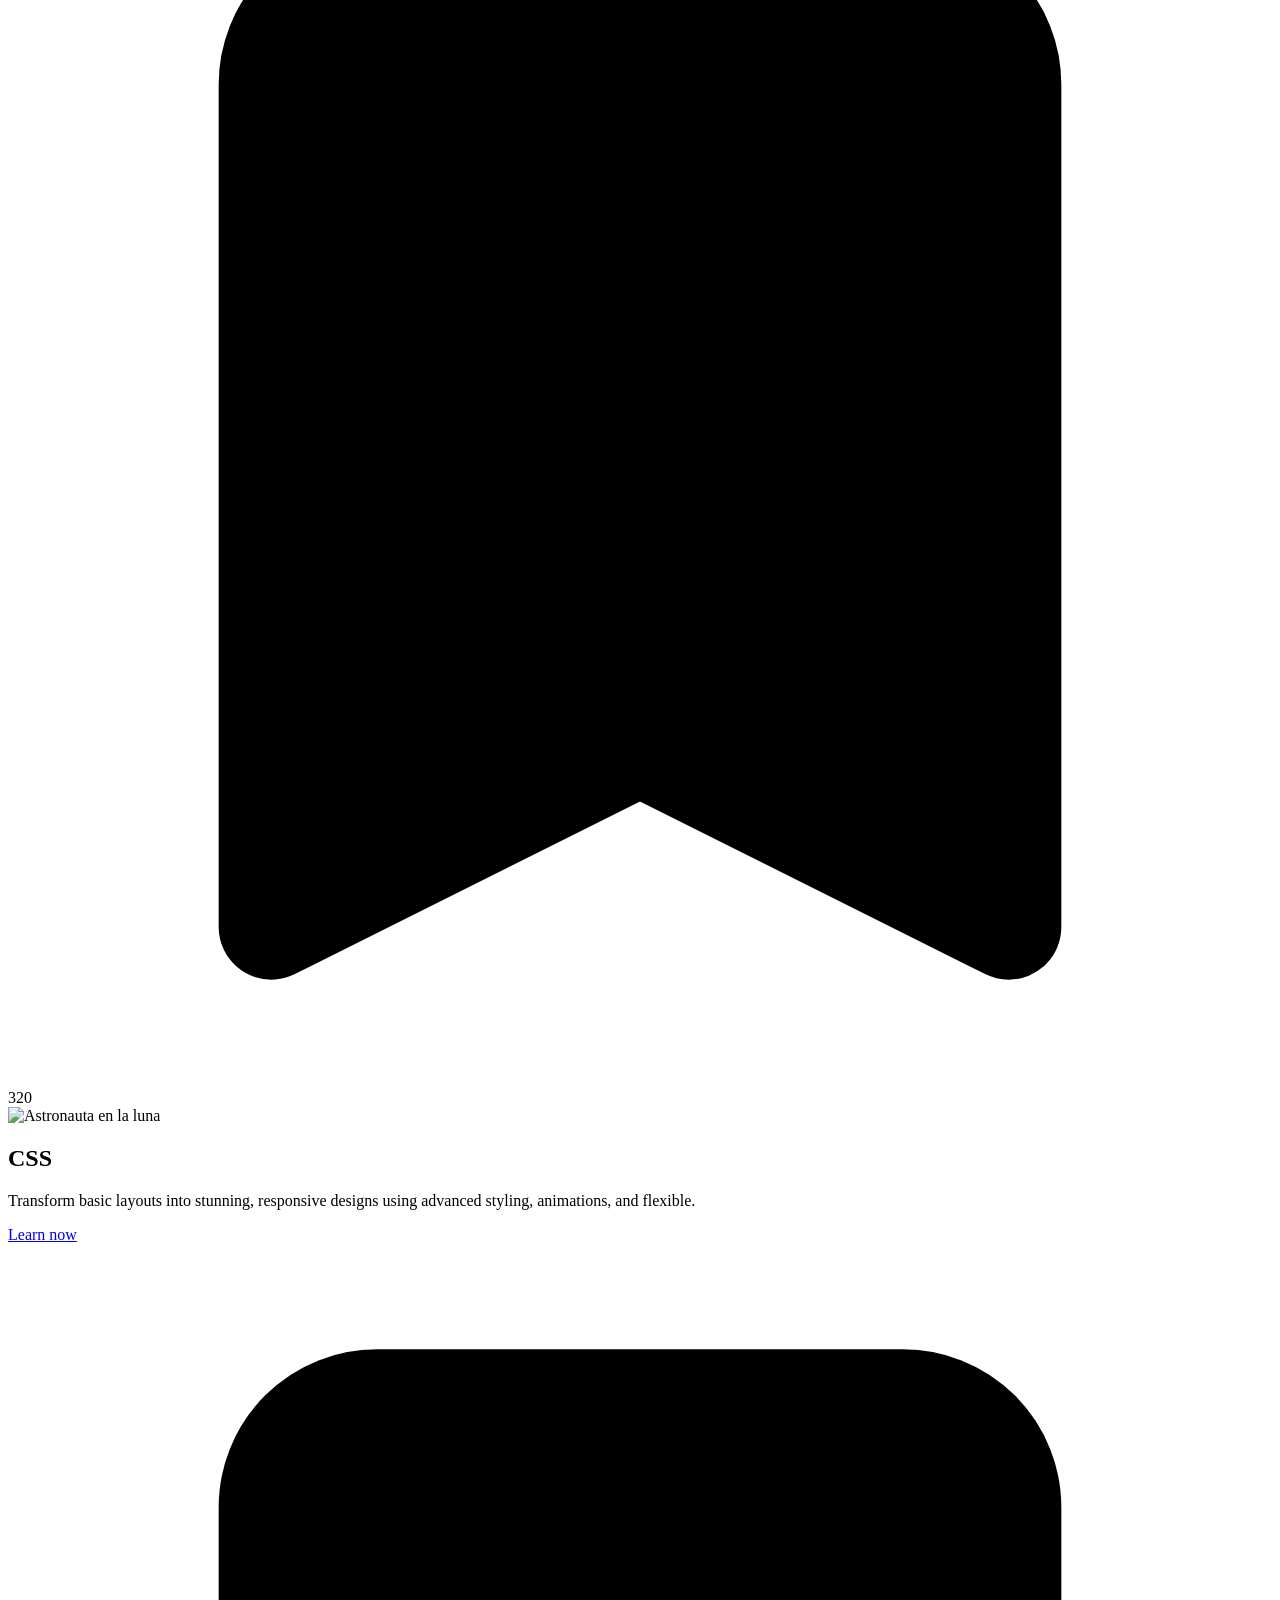
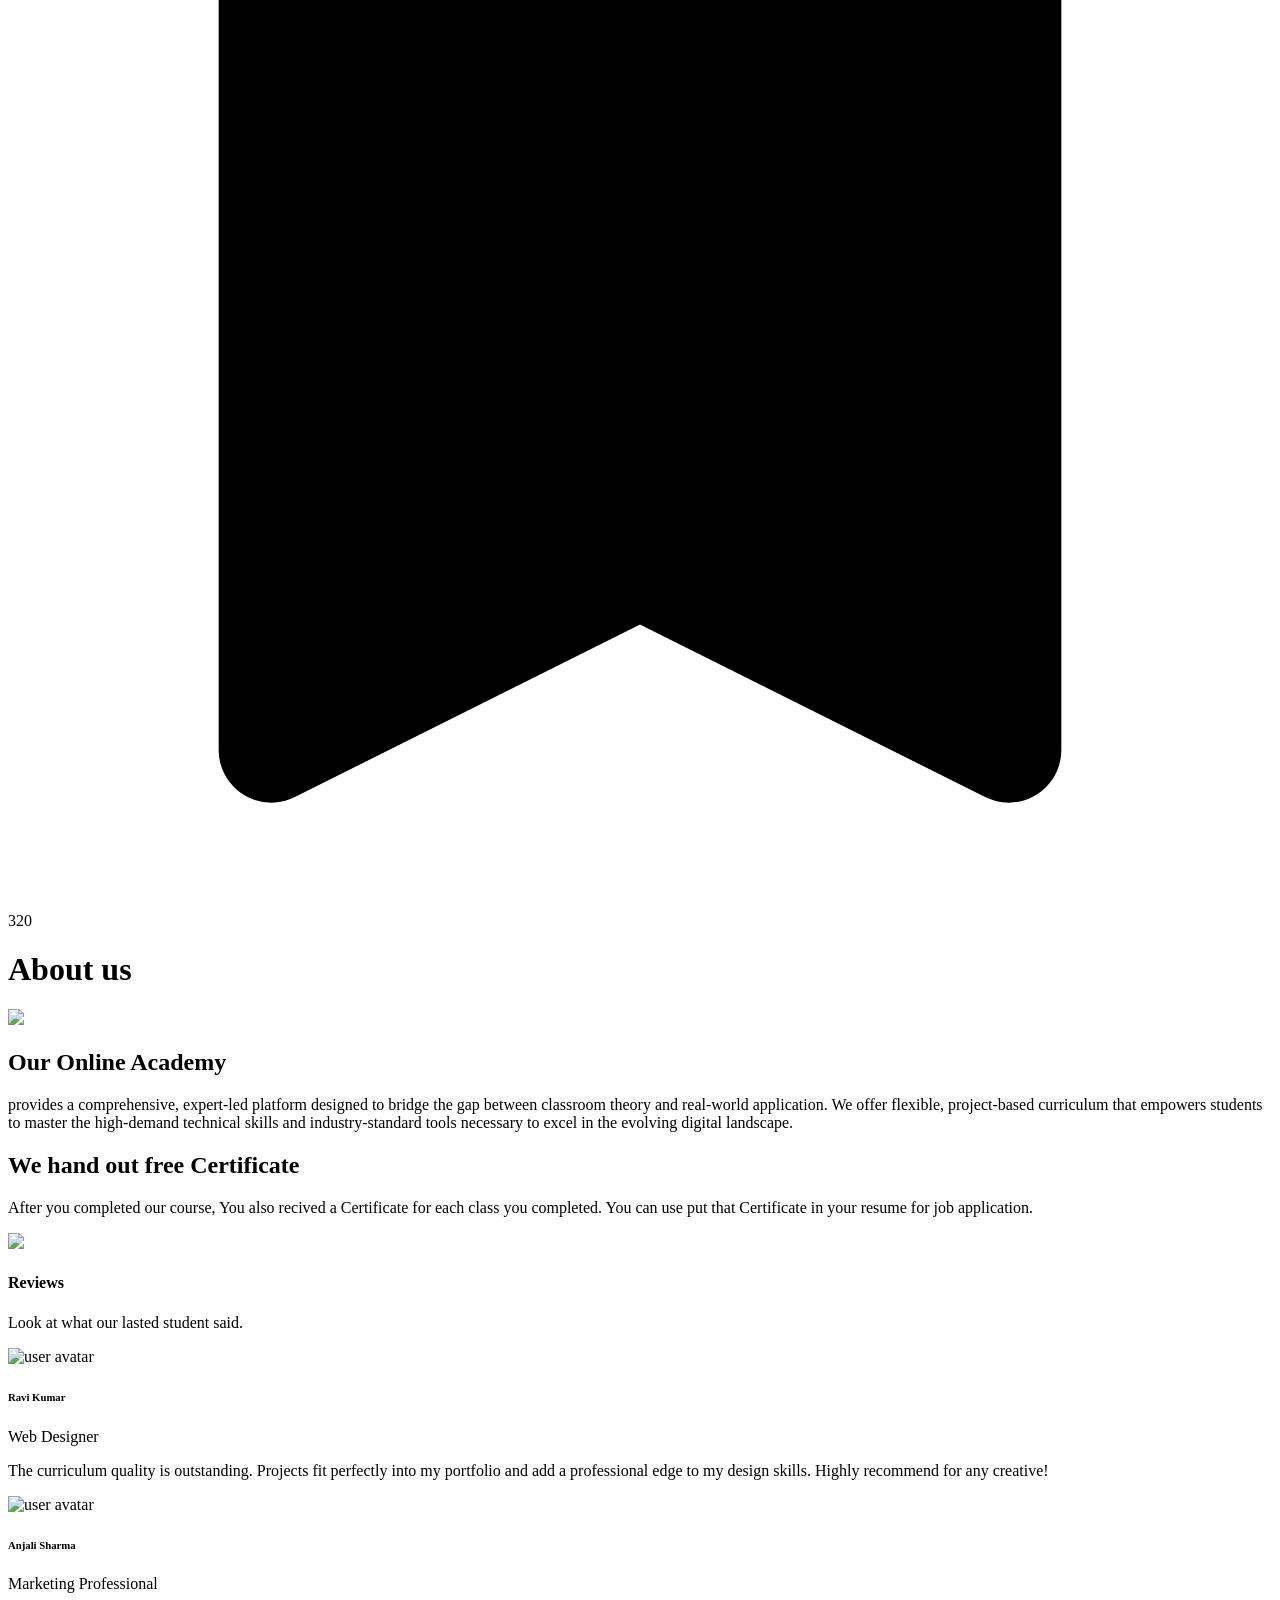
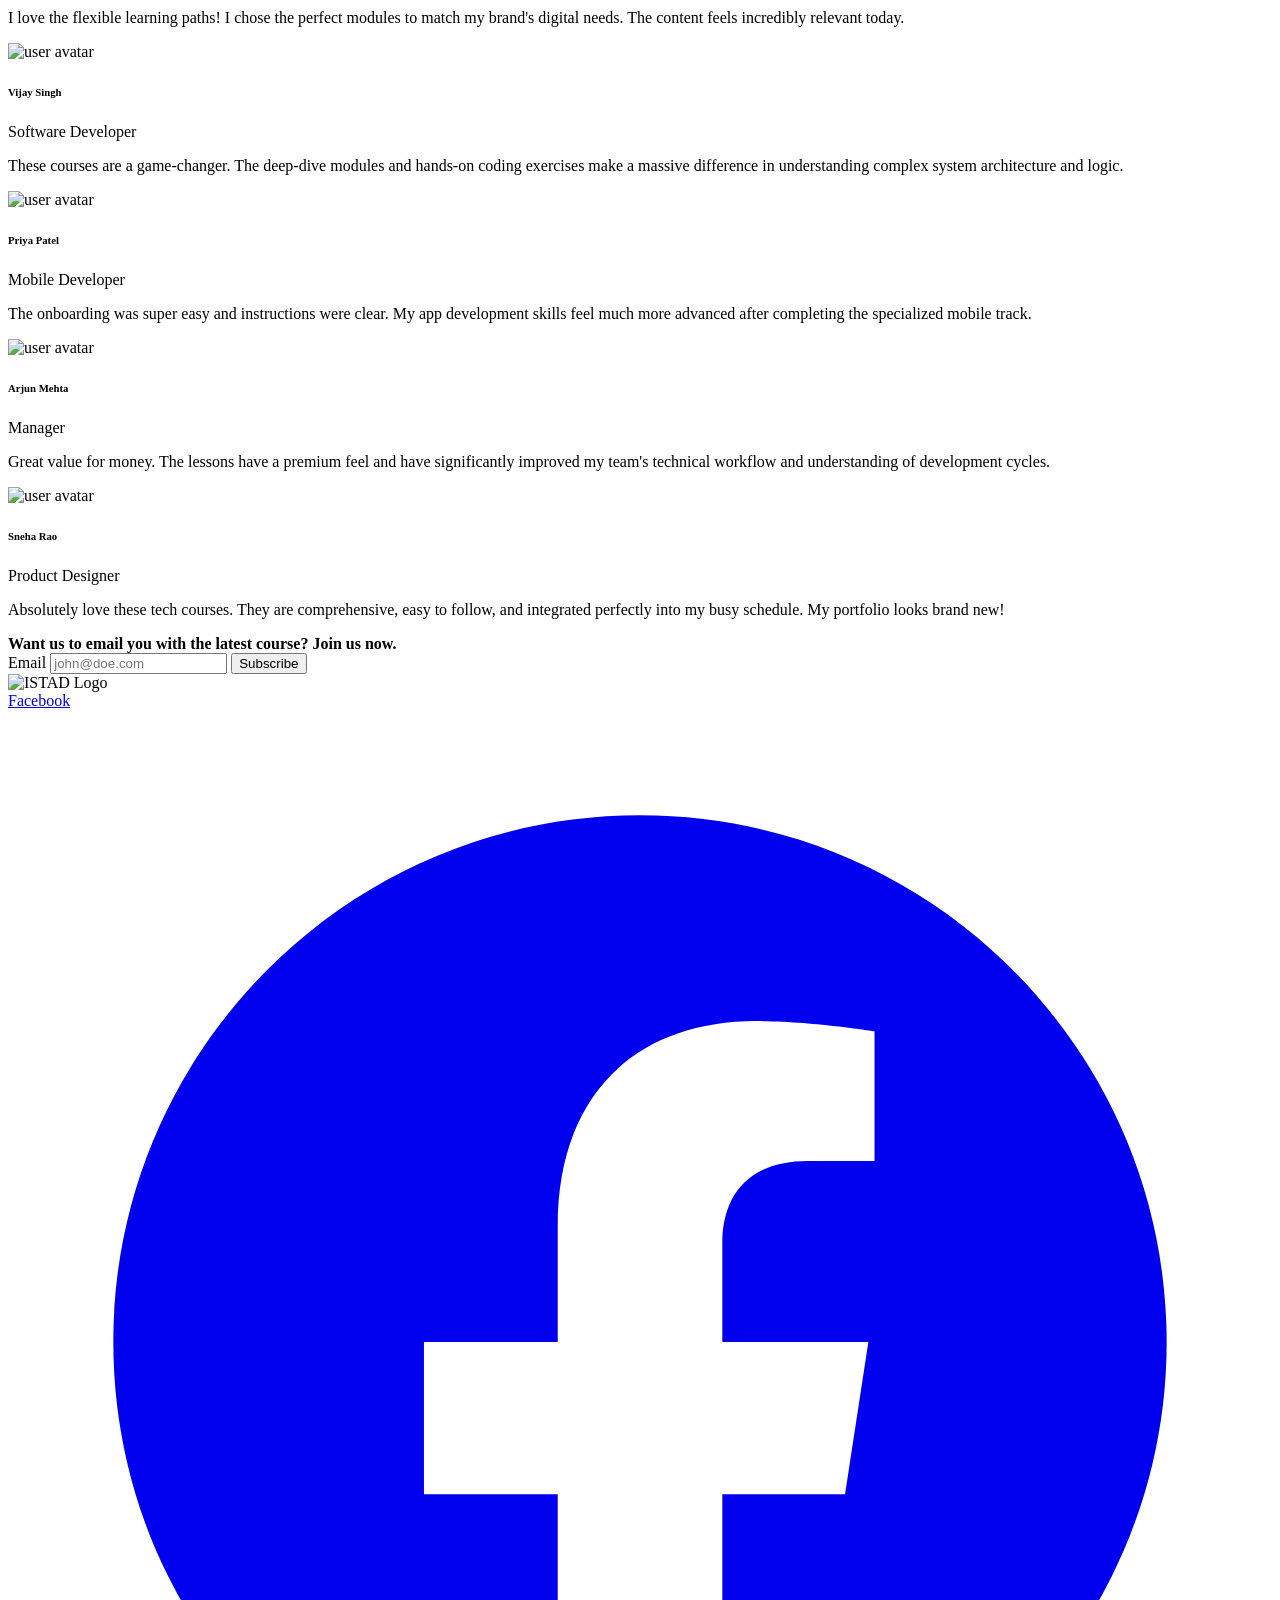
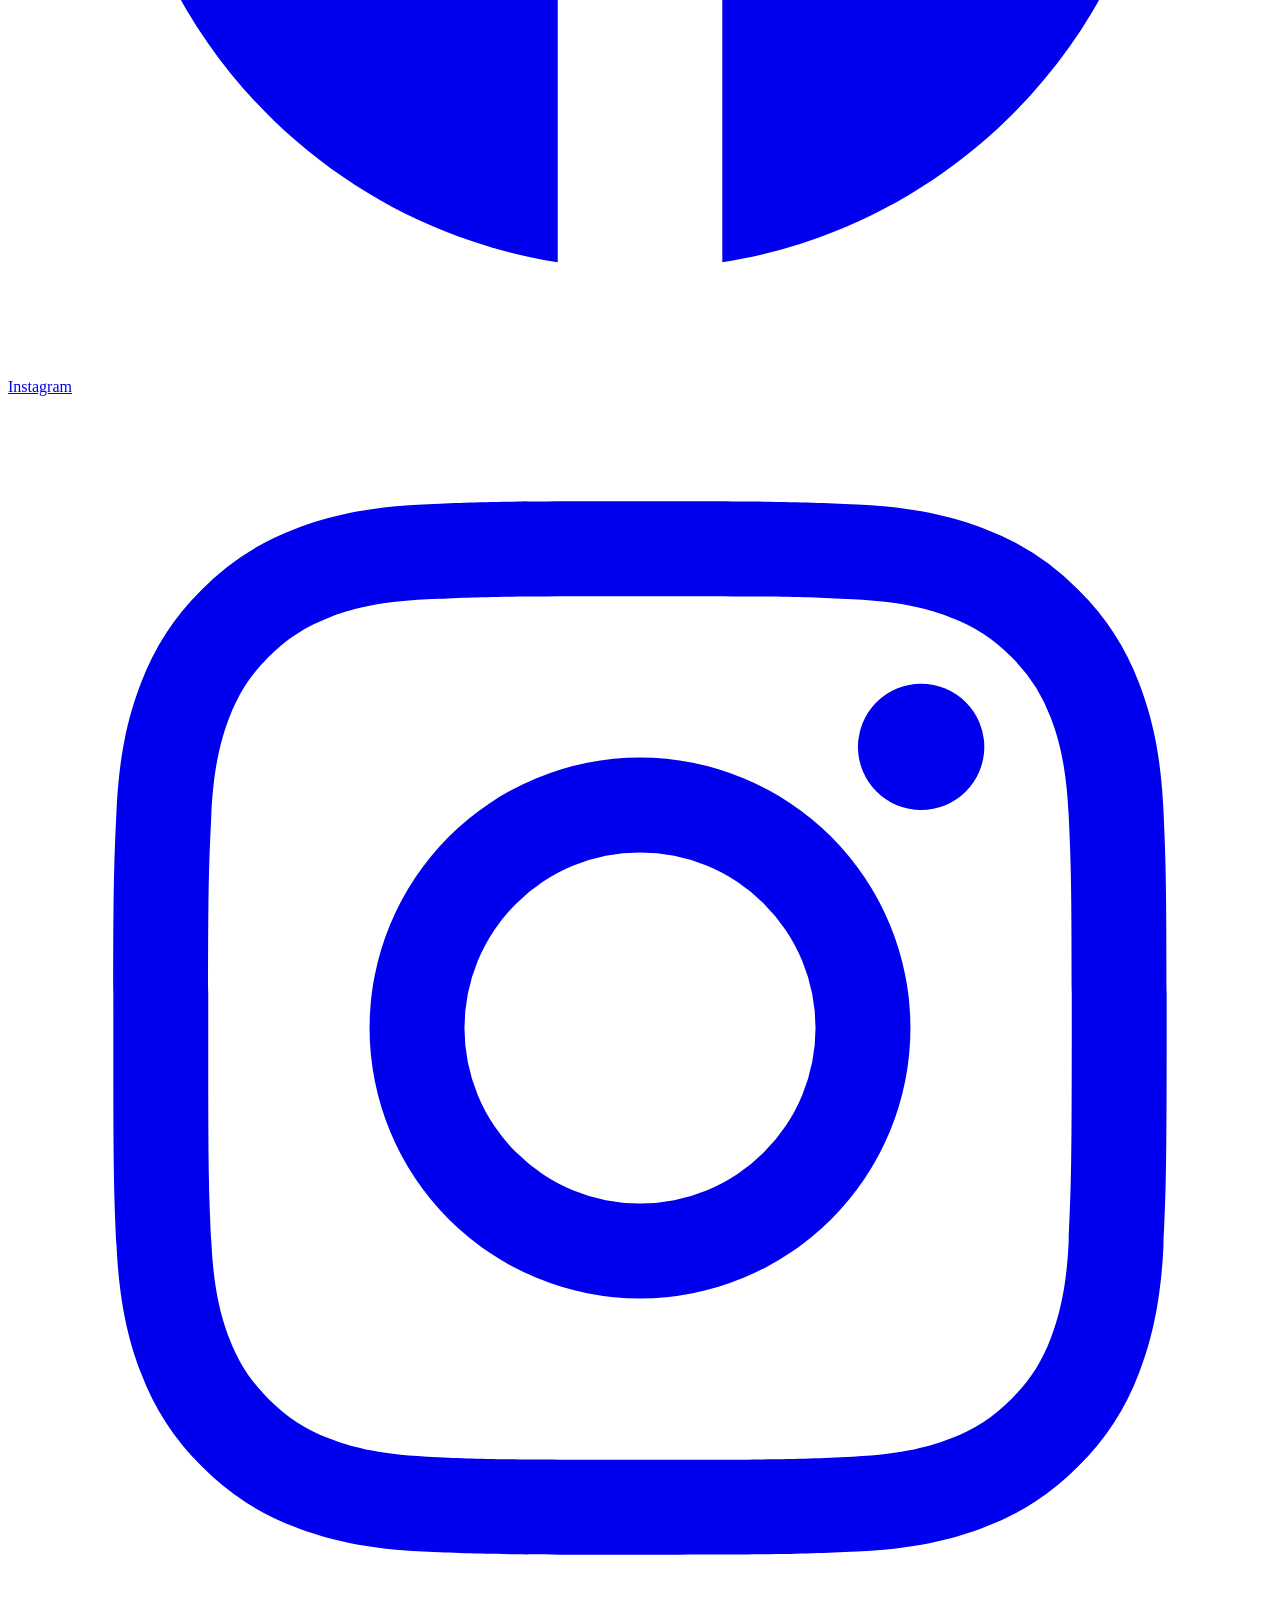
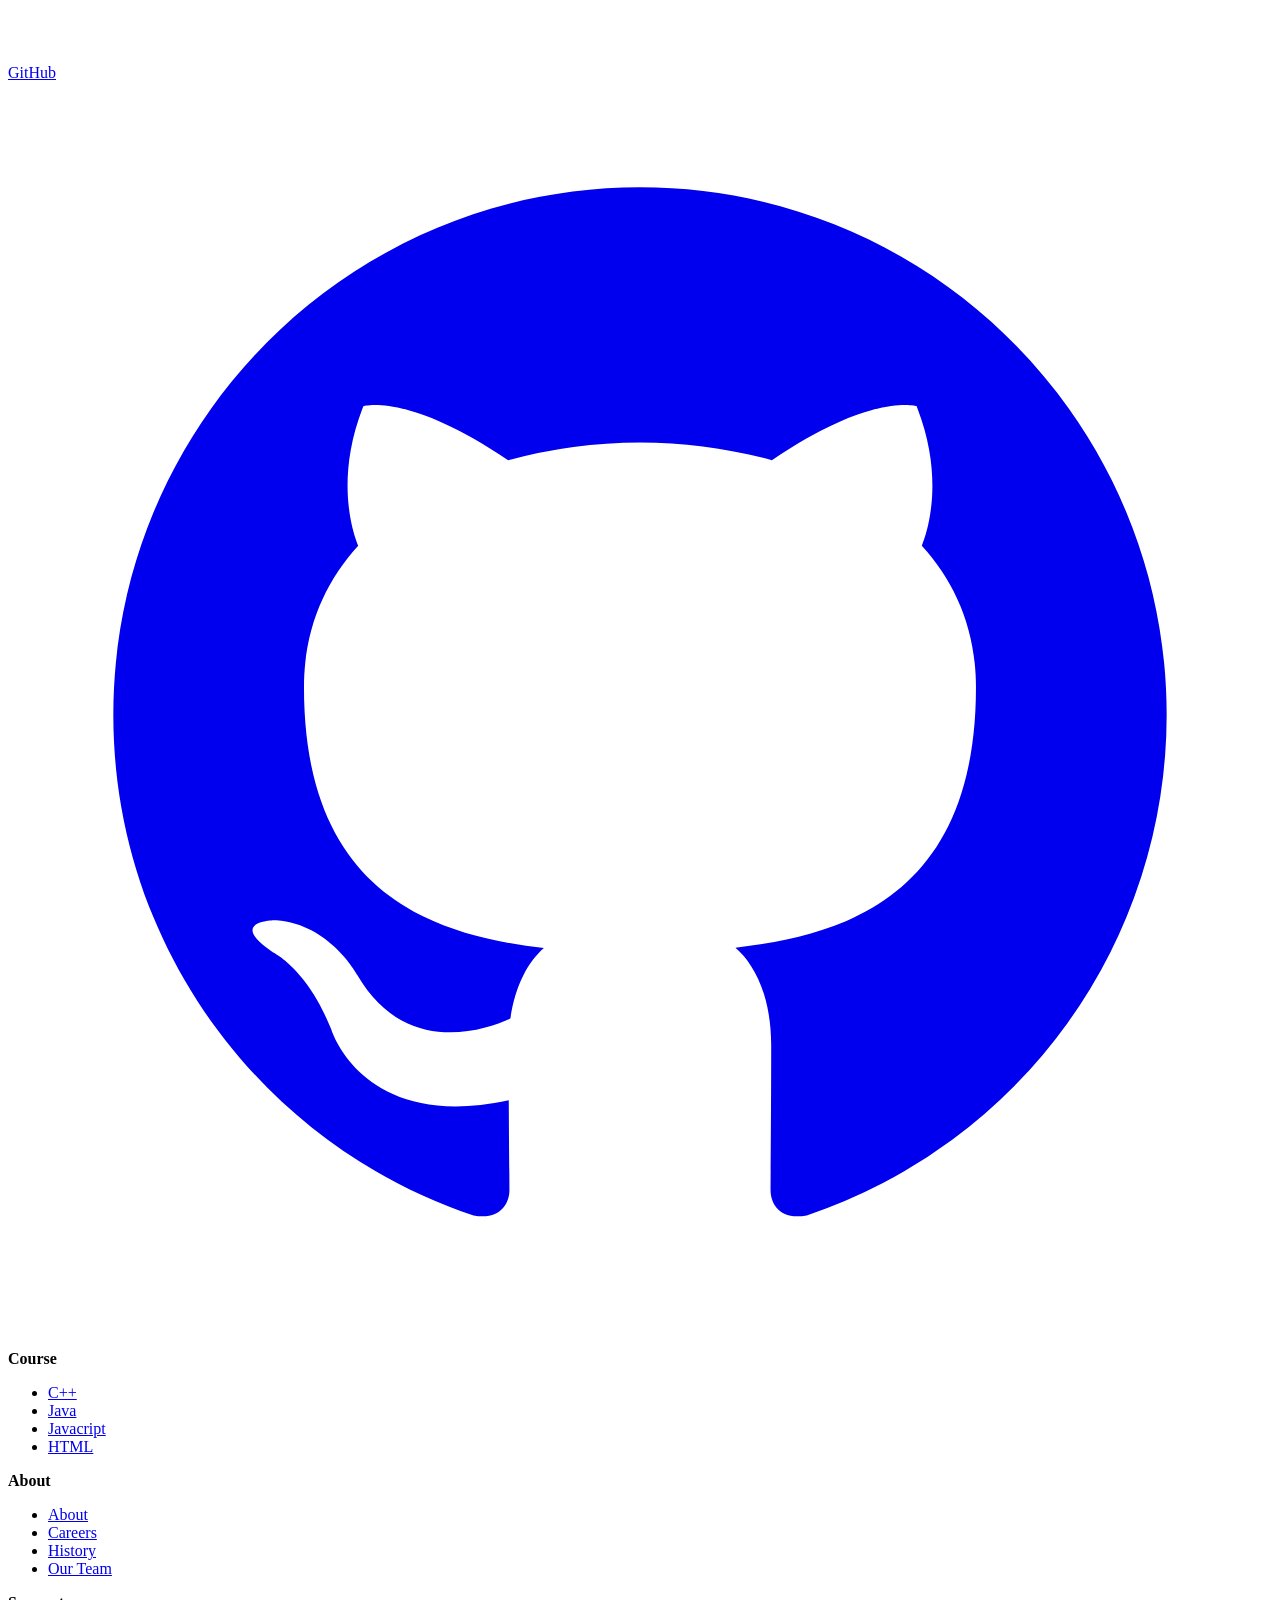
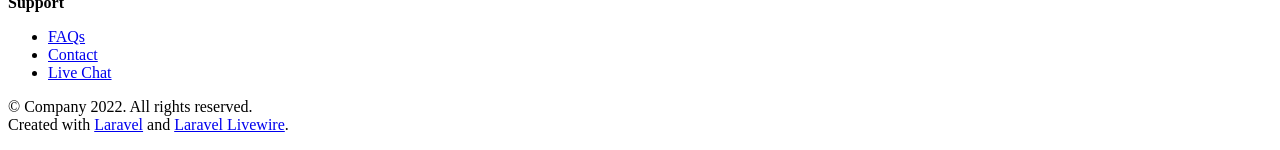
==== commit 7725672f: "fixing a few bug" ====
--- a/index.html
+++ b/index.html
@@ -3,71 +3,18 @@
 <head>
   <meta charset="UTF-8">
   <meta name="viewport" content="width=device-width, initial-scale=1.0">
-  <meta property="og:title" content="HTML Lesson" />
-    <meta property="og:description" content="A simple HTML page" />
-    <meta
-      property="og:image"
-      content="blob:https://gemini.google.com/63c48e3a-af66-4c9d-92d9-5f8949923d84"/>
+  <meta property="og:title" content="ISTAD Online Academy" />
+  <meta property="og:description" content="Our instructors are industry veterans and passionate educators committed to your success." />
+  <meta property="og:image" content="https://sovannmakarachea.github.io/ISTAD-Online-Academy/img/homepage.jpg" />
+  <meta property="og:url" content="https://sovannmakarachea.github.io/ISTAD-Online-Academy/html/aboutus.html" />
+  <meta property="og:type" content="website" />
   <title>ISTAD Online Academy</title>
     <link href="./src/output.css" rel="stylesheet">
   <link rel="shortcut icon" href="./img/Screenshot 2026-04-05 172641.png" type="image/x-icon">
   <link rel="preconnect" href="https://fonts.googleapis.com">
   <link rel="preconnect" href="https://fonts.gstatic.com" crossorigin>
   <link href="https://fonts.googleapis.com/css2?family=Quicksand:wght@300..700&display=swap" rel="stylesheet">
-  <style>
-    html {
-        scroll-behavior: smooth;
-    }
-    #right {
-        animation: scrolling linear;
-        animation-timeline: view();
-        animation-range: entry 0% cover 30%;
-    }
-    #about, #left {
-        animation: scrolling2 linear;
-        animation-timeline: view();
-        animation-range: entry 0% cover 30%;
-    }
-    #course, #middle {
-        animation: scrolling3 linear;
-        animation-timeline: view();
-        animation-range: entry 0% cover 30%;
-    }
-    #main, #about, #Contact {
-        scroll-margin-top: 100px;
-    }
-    
-    @keyframes scrolling {
-            from {
-                opacity: 0;
-                transform: translateX(-150px);
-            }
-            to {
-                opacity: 1;
-                transform: translateX(0px);
-            }
-    }
-    @keyframes scrolling2 {
-            from {
-                opacity: 0;
-                transform: translateX(150px);
-            }
-            to {
-                opacity: 1;
-                transform: translateX(0px);
-            }
-    }
-    @keyframes scrolling3 {
-        from {
-            opacity: 0;
-            scale: 0.5;
-        }
-        to {
-            opacity: 1;
-            scale: 1;
-        }
-    }
-  </style>
+
   <script>
     // Apply saved theme BEFORE page loads
     if (localStorage.getItem('theme') === 'dark') {
@@ -159,7 +106,7 @@
                         </a>
                         
                     </div>
-                    <div class="hidden md:flex items-center space-x-16 ml-auto">
+                    <div class="hidden md:flex items-center space-x-3 ml-auto">
                         <button onclick="toggleDarkMode()"
                             class="hidden md:flex m-0 h-12 w-12 rounded-lg p-2 transition cursor-pointer relative group">
 
@@ -173,7 +120,7 @@
                             <path d="M10 2a1 1 0 011 1v1a1 1 0 11-2 0V3a1 1 0 011-1zm4 8a4 4 0 11-8 0 4 4 0 018 0zm-.464 4.95l.707.707a1 1 0 001.414-1.414l-.707-.707a1 1 0 00-1.414 1.414zm2.12-10.607a1 1 0 010 1.414l-.706.707a1 1 0 11-1.414-1.414l.707-.707a1 1 0 011.414 0zM17 11a1 1 0 100-2h-1a1 1 0 100 2h1zm-7 4a1 1 0 011 1v1a1 1 0 11-2 0v-1a1 1 0 011-1zM5.05 6.464A1 1 0 106.465 5.05l-.708-.707a1 1 0 00-1.414 1.414l.707.707zm1.414 8.486l-.707.707a1 1 0 01-1.414-1.414l.707-.707a1 1 0 011.414 1.414zM4 11a1 1 0 100-2H3a1 1 0 000 2h1z"/>
                             </svg>
                         </button>
-                        <a href="./html/login.html" class="bg-white/15 text-black font-bold py-3 px-5 m-2 rounded-lg hover:bg-indigo-700 hover:text-white hover:shadow-2xl hover:scale-90 transition duration-300 cursor-pointer dark:text-white relative group">
+                        <a href="./html/login.html" class="bg-white/15 text-black font-bold py-3 px-5 rounded-lg hover:bg-indigo-700 hover:text-white hover:shadow-2xl hover:scale-90 transition duration-300 cursor-pointer dark:text-white relative group">
                             Login   
                             <span class="absolute -bottom-1 left-0 w-0 h-0.5 bg-blue-600 transition-all duration-300 group-hover:w-full"></span>
                         </a>
@@ -255,11 +202,11 @@
                 <div class="relative bg-gray-300 rounded-[2rem] overflow-hidden shadow-2xl transition-transform-color hover:scale-[1.01] duration-300 w-full max-w-sm mx-auto group cursor-pointer dark:bg-gray-900 h-[460px]" id="right">
                     
                     <!-- Image 1 -->
-                    <div class="absolute inset-0 h-full w-full overflow-hidden">
+                    <div class="absolute inset-0 h-[75%] w-full overflow-hidden">
                         <!-- Imagen de fondo con ZOOM más dramático -->
                             <img src="./img/C++.png"
                             alt="C++" 
-                            class="w-full h-[85%] contrast-125 object-center opacity-200 transition-transform duration-700 ease-in-out group-hover:scale-110">
+                            class="w-full h-full object-cover contrast-125 transition-transform duration-700 ease-in-out group-hover:scale-110">
 
                         <div class="noise-overlay"></div>
                         <!-- Degradados -->
@@ -296,11 +243,11 @@
                 <div class="relative bg-gray-300 rounded-[2rem] overflow-hidden shadow-2xl transition-transform-color hover:scale-[1.01] duration-300 w-full max-w-sm mx-auto group cursor-pointer dark:bg-gray-900 h-[460px]" id="middle">
                     
                     <!-- Contenedor de Imagen -->
-                    <div class="absolute inset-0 h-full w-full overflow-hidden">
+                    <div class="absolute inset-0 h-[75%] w-full overflow-hidden">
                         <!-- Imagen de fondo con ZOOM más dramático -->
                         <img src="./img/java.png" 
                             alt="Astronauta en la luna" 
-                            class="w-full h-[85%] contrast-125 object-center opacity-200 transition-transform duration-700 ease-in-out group-hover:scale-110">
+                            class="w-full h-full object-cover contrast-125 transition-transform duration-700 ease-in-out group-hover:scale-110"">
                         
                         <div class="noise-overlay"></div>
 
@@ -335,11 +282,11 @@
                 <div class="relative bg-gray-300 rounded-[2rem] overflow-hidden shadow-2xl transition-transform-color hover:scale-[1.01] duration-300 w-full max-w-sm mx-auto group cursor-pointer dark:bg-gray-900 h-[460px]" id="left">
                     
                     <!-- Contenedor de Imagen -->
-                    <div class="absolute inset-0 h-full w-full overflow-hidden">
+                    <div class="absolute inset-0 h-[75%] w-full overflow-hidden">
                         <!-- Imagen de fondo con ZOOM más dramático -->
                         <img src="./img/python.png" 
                             alt="java" 
-                            class="w-full h-[85%] contrast-125 object-center opacity-200 transition-transform duration-700 ease-in-out group-hover:scale-110">
+                            class="w-full h-full object-cover contrast-125 transition-transform duration-700 ease-in-out group-hover:scale-110"">
                         
                         <div class="noise-overlay"></div>
 
@@ -375,11 +322,11 @@
                 <div class="relative bg-gray-300 rounded-[2rem] overflow-hidden shadow-2xl transition-transform-colors hover:scale-[1.01] duration-300 w-full max-w-sm mx-auto group cursor-pointer dark:bg-gray-900 h-[460px]" id="right">
                     
                     <!-- Contenedor de Imagen -->
-                    <div class="absolute inset-0 h-full w-full overflow-hidden">
+                    <div class="absolute inset-0 h-[75%] w-full overflow-hidden">
                         <!-- Imagen de fondo con ZOOM más dramático -->
                         <img src="./img/Javasript.png" 
                             alt="Astronauta en la luna" 
-                            class="w-full h-[85%] contrast-125 object-center opacity-200 transition-transform duration-700 ease-in-out group-hover:scale-110">
+                            class="w-full h-full object-cover contrast-125 transition-transform duration-700 ease-in-out group-hover:scale-110">
                         
                         <div class="noise-overlay"></div>
 
@@ -414,11 +361,11 @@
                 <div class="relative bg-gray-300 rounded-[2rem] overflow-hidden shadow-2xl transition-transform-color hover:scale-[1.01] duration-300 w-full max-w-sm mx-auto group cursor-pointer dark:bg-gray-900 h-[460px]" id="middle">
                     
                     <!-- Contenedor de Imagen -->
-                    <div class="absolute inset-0 h-full w-full overflow-hidden">
+                    <div class="absolute inset-0 h-[75%] w-full overflow-hidden">
                         <!-- Imagen de fondo con ZOOM más dramático -->
                         <img src="./img/HTML.png" 
                             alt="Astronauta en la luna" 
-                            class="w-full h-[85%] contrast-125 object-center opacity-200 transition-transform duration-700 ease-in-out group-hover:scale-110">
+                            class="w-full h-full object-cover contrast-125 transition-transform duration-700 ease-in-out group-hover:scale-110"">
                         
                         <div class="noise-overlay"></div>
 
@@ -453,11 +400,11 @@
                 <div class="relative bg-gray-300 rounded-[2rem] overflow-hidden shadow-2xl transition-transform-colors hover:scale-[1.01] duration-300 w-full max-w-sm mx-auto group cursor-pointer dark:bg-gray-900 h-[460px]" id="left">
                     
                     <!-- Contenedor de Imagen -->
-                    <div class="absolute inset-0 h-full w-full overflow-hidden">
+                    <div class="absolute inset-0 h-[75%] w-full overflow-hidden">
                         <!-- Imagen de fondo con ZOOM más dramático -->
                         <img src="./img/CSS.png" 
                             alt="Astronauta en la luna" 
-                            class="w-full h-[85%] contrast-125 object-center opacity-200 transition-transform duration-700 ease-in-out group-hover:scale-110">
+                            class="w-full h-full object-cover contrast-125 transition-transform duration-700 ease-in-out group-hover:scale-110"">
                         
                         <div class="noise-overlay"></div>
 
